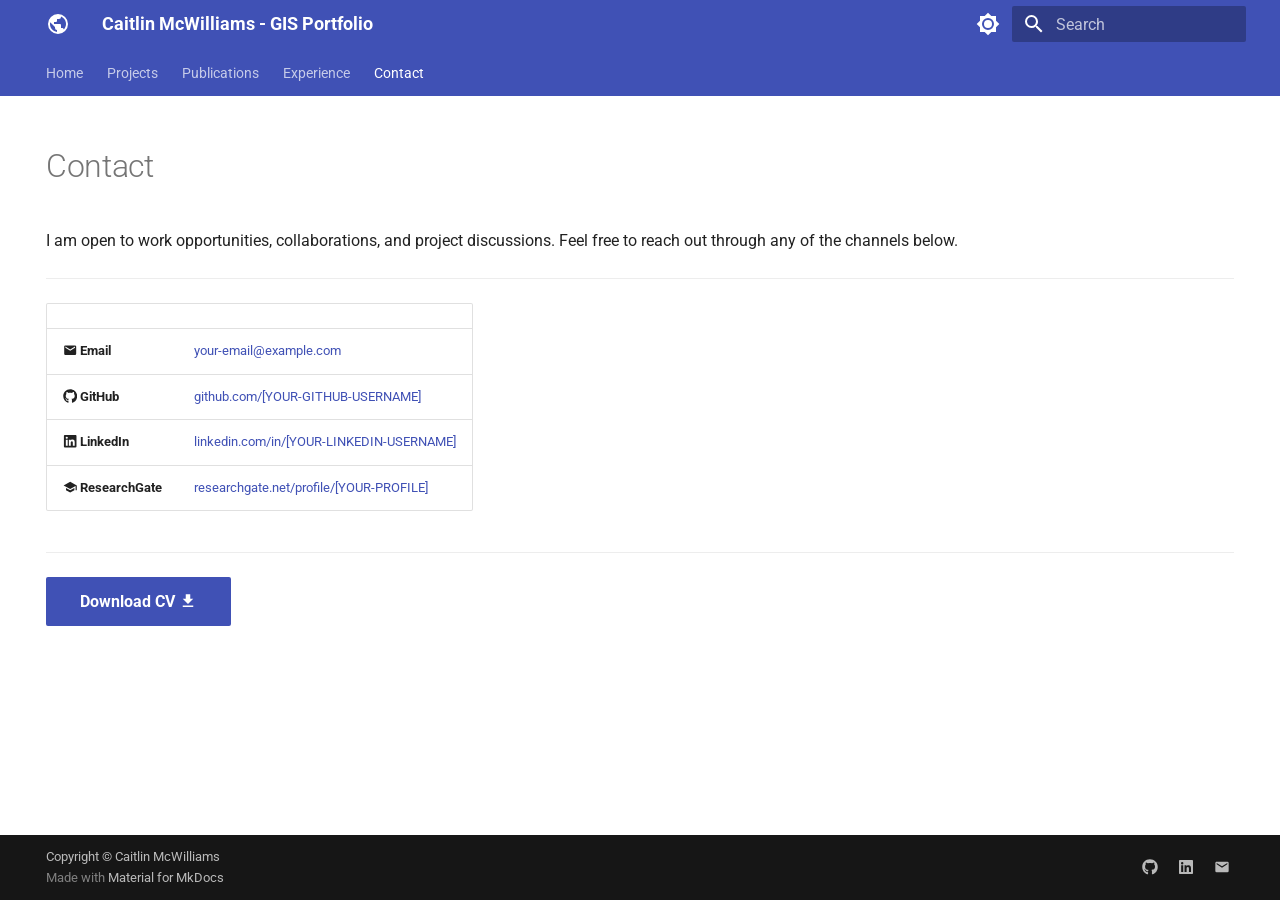
==== contact/index.html @ 3137cc23 "Deployed efa4644 with MkDocs version: 1.6.1" ====
<!doctype html>
<html lang="en" class="no-js">
  <head>
    
      <meta charset="utf-8">
      <meta name="viewport" content="width=device-width,initial-scale=1">
      
        <meta name="description" content="Portfolio of Caitlin McWilliams — GIS, Remote Sensing, and Spatial Data Science">
      
      
        <meta name="author" content="Caitlin McWilliams">
      
      
      
        <link rel="prev" href="../experience/">
      
      
      
        
      
      
      <link rel="icon" href="../assets/images/favicon.png">
      <meta name="generator" content="mkdocs-1.6.1, mkdocs-material-9.8.1">
    
    
      
        <title>Contact - Caitlin McWilliams - GIS Portfolio</title>
      
    
    
      <link rel="stylesheet" href="../assets/stylesheets/main.57a0d79d.min.css">
      
        
        <link rel="stylesheet" href="../assets/stylesheets/palette.fb2fffe2.min.css">
      
      


    
    
      
    
    
      
        
        
        <link rel="preconnect" href="https://fonts.gstatic.com" crossorigin>
        <link rel="stylesheet" href="https://fonts.googleapis.com/css?family=Roboto:300,300i,400,400i,700,700i%7CRoboto+Mono:400,400i,700,700i&display=fallback">
        <style>:root{--md-text-font:"Roboto";--md-code-font:"Roboto Mono"}</style>
      
    
    
      <link rel="stylesheet" href="../assets/css/extra.css">
    
    <script>__md_scope=new URL("..",location),__md_hash=e=>[...e].reduce(((e,_)=>(e<<5)-e+_.charCodeAt(0)),0),__md_get=(e,_=localStorage,t=__md_scope)=>JSON.parse(_.getItem(t.pathname+"."+e)),__md_set=(e,_,t=localStorage,a=__md_scope)=>{try{t.setItem(a.pathname+"."+e,JSON.stringify(_))}catch(e){}}</script>
    
      

    
    
  </head>
  
  
    
    
      
    
    
    
    
    <body dir="ltr" data-md-color-scheme="default" data-md-color-primary="indigo" data-md-color-accent="blue">
  
    
    <input class="md-toggle" data-md-toggle="drawer" type="checkbox" id="__drawer" autocomplete="off">
    <input class="md-toggle" data-md-toggle="search" type="checkbox" id="__search" autocomplete="off">
    <label class="md-overlay" for="__drawer"></label>
    <div data-md-component="skip">
      
        
        <a href="#contact" class="md-skip">
          Skip to content
        </a>
      
    </div>
    <div data-md-component="announce">
      
    </div>
    
    
      

<header class="md-header" data-md-component="header">
  <nav class="md-header__inner md-grid" aria-label="Header">
    <a href=".." title="Caitlin McWilliams - GIS Portfolio" class="md-header__button md-logo" aria-label="Caitlin McWilliams - GIS Portfolio" data-md-component="logo">
      
  
  <svg xmlns="http://www.w3.org/2000/svg" viewBox="0 0 24 24"><path d="M17.9 17.39c-.26-.8-1.01-1.39-1.9-1.39h-1v-3a1 1 0 0 0-1-1H8v-2h2a1 1 0 0 0 1-1V7h2a2 2 0 0 0 2-2v-.41a7.984 7.984 0 0 1 2.9 12.8M11 19.93c-3.95-.49-7-3.85-7-7.93 0-.62.08-1.22.21-1.79L9 15v1a2 2 0 0 0 2 2m1-16A10 10 0 0 0 2 12a10 10 0 0 0 10 10 10 10 0 0 0 10-10A10 10 0 0 0 12 2"/></svg>

    </a>
    <label class="md-header__button md-icon" for="__drawer">
      
      <svg xmlns="http://www.w3.org/2000/svg" viewBox="0 0 24 24"><path d="M3 6h18v2H3zm0 5h18v2H3zm0 5h18v2H3z"/></svg>
    </label>
    <div class="md-header__title" data-md-component="header-title">
      <div class="md-header__ellipsis">
        <div class="md-header__topic">
          <span class="md-ellipsis">
            Caitlin McWilliams - GIS Portfolio
          </span>
        </div>
        <div class="md-header__topic" data-md-component="header-topic">
          <span class="md-ellipsis">
            
              Contact
            
          </span>
        </div>
      </div>
    </div>
    
      
        <form class="md-header__option" data-md-component="palette">
  
    
    
    
    <input class="md-option" data-md-color-media="" data-md-color-scheme="default" data-md-color-primary="indigo" data-md-color-accent="blue"  aria-label="Switch to dark mode"  type="radio" name="__palette" id="__palette_0">
    
      <label class="md-header__button md-icon" title="Switch to dark mode" for="__palette_1" hidden>
        <svg xmlns="http://www.w3.org/2000/svg" viewBox="0 0 24 24"><path d="M12 8a4 4 0 0 0-4 4 4 4 0 0 0 4 4 4 4 0 0 0 4-4 4 4 0 0 0-4-4m0 10a6 6 0 0 1-6-6 6 6 0 0 1 6-6 6 6 0 0 1 6 6 6 6 0 0 1-6 6m8-9.31V4h-4.69L12 .69 8.69 4H4v4.69L.69 12 4 15.31V20h4.69L12 23.31 15.31 20H20v-4.69L23.31 12z"/></svg>
      </label>
    
  
    
    
    
    <input class="md-option" data-md-color-media="" data-md-color-scheme="slate" data-md-color-primary="indigo" data-md-color-accent="blue"  aria-label="Switch to light mode"  type="radio" name="__palette" id="__palette_1">
    
      <label class="md-header__button md-icon" title="Switch to light mode" for="__palette_0" hidden>
        <svg xmlns="http://www.w3.org/2000/svg" viewBox="0 0 24 24"><path d="M12 18c-.89 0-1.74-.2-2.5-.55C11.56 16.5 13 14.42 13 12s-1.44-4.5-3.5-5.45C10.26 6.2 11.11 6 12 6a6 6 0 0 1 6 6 6 6 0 0 1-6 6m8-9.31V4h-4.69L12 .69 8.69 4H4v4.69L.69 12 4 15.31V20h4.69L12 23.31 15.31 20H20v-4.69L23.31 12z"/></svg>
      </label>
    
  
</form>
      
    
    
      <script>var palette=__md_get("__palette");if(palette&&palette.color){if("(prefers-color-scheme)"===palette.color.media){var media=matchMedia("(prefers-color-scheme: light)"),input=document.querySelector(media.matches?"[data-md-color-media='(prefers-color-scheme: light)']":"[data-md-color-media='(prefers-color-scheme: dark)']");palette.color.media=input.getAttribute("data-md-color-media"),palette.color.scheme=input.getAttribute("data-md-color-scheme"),palette.color.primary=input.getAttribute("data-md-color-primary"),palette.color.accent=input.getAttribute("data-md-color-accent")}for(var[key,value]of Object.entries(palette.color))document.body.setAttribute("data-md-color-"+key,value)}</script>
    
    
    
      
      
        <label class="md-header__button md-icon" for="__search">
          
          <svg xmlns="http://www.w3.org/2000/svg" viewBox="0 0 24 24"><path d="M9.5 3A6.5 6.5 0 0 1 16 9.5c0 1.61-.59 3.09-1.56 4.23l.27.27h.79l5 5-1.5 1.5-5-5v-.79l-.27-.27A6.52 6.52 0 0 1 9.5 16 6.5 6.5 0 0 1 3 9.5 6.5 6.5 0 0 1 9.5 3m0 2C7 5 5 7 5 9.5S7 14 9.5 14 14 12 14 9.5 12 5 9.5 5"/></svg>
        </label>
        <div class="md-search" data-md-component="search" role="dialog">
  <label class="md-search__overlay" for="__search"></label>
  <div class="md-search__inner" role="search">
    <form class="md-search__form" name="search">
      <input type="text" class="md-search__input" name="query" aria-label="Search" placeholder="Search" autocapitalize="off" autocorrect="off" autocomplete="off" spellcheck="false" data-md-component="search-query" required>
      <label class="md-search__icon md-icon" for="__search">
        
        <svg xmlns="http://www.w3.org/2000/svg" viewBox="0 0 24 24"><path d="M9.5 3A6.5 6.5 0 0 1 16 9.5c0 1.61-.59 3.09-1.56 4.23l.27.27h.79l5 5-1.5 1.5-5-5v-.79l-.27-.27A6.52 6.52 0 0 1 9.5 16 6.5 6.5 0 0 1 3 9.5 6.5 6.5 0 0 1 9.5 3m0 2C7 5 5 7 5 9.5S7 14 9.5 14 14 12 14 9.5 12 5 9.5 5"/></svg>
        
        <svg xmlns="http://www.w3.org/2000/svg" viewBox="0 0 24 24"><path d="M20 11v2H8l5.5 5.5-1.42 1.42L4.16 12l7.92-7.92L13.5 5.5 8 11z"/></svg>
      </label>
      <nav class="md-search__options" aria-label="Search">
        
        <button type="reset" class="md-search__icon md-icon" title="Clear" aria-label="Clear" tabindex="-1">
          
          <svg xmlns="http://www.w3.org/2000/svg" viewBox="0 0 24 24"><path d="M19 6.41 17.59 5 12 10.59 6.41 5 5 6.41 10.59 12 5 17.59 6.41 19 12 13.41 17.59 19 19 17.59 13.41 12z"/></svg>
        </button>
      </nav>
      
    </form>
    <div class="md-search__output">
      <div class="md-search__scrollwrap" tabindex="0" data-md-scrollfix>
        <div class="md-search-result" data-md-component="search-result">
          <div class="md-search-result__meta">
            Initializing search
          </div>
          <ol class="md-search-result__list" role="presentation"></ol>
        </div>
      </div>
    </div>
  </div>
</div>
      
    
    
  </nav>
  
</header>
    
    <div class="md-container" data-md-component="container">
      
      
        
          
            
<nav class="md-tabs" aria-label="Tabs" data-md-component="tabs">
  <div class="md-grid">
    <ul class="md-tabs__list">
      
        
  
  
  
  
    <li class="md-tabs__item">
      <a href=".." class="md-tabs__link">
        
  
  
    
  
  Home

      </a>
    </li>
  

      
        
  
  
  
  
    
    
      <li class="md-tabs__item">
        <a href="../projects/" class="md-tabs__link">
          
  
  
  Projects

        </a>
      </li>
    
  

      
        
  
  
  
  
    <li class="md-tabs__item">
      <a href="../publications/" class="md-tabs__link">
        
  
  
    
  
  Publications

      </a>
    </li>
  

      
        
  
  
  
  
    <li class="md-tabs__item">
      <a href="../experience/" class="md-tabs__link">
        
  
  
    
  
  Experience

      </a>
    </li>
  

      
        
  
  
  
    
  
  
    <li class="md-tabs__item md-tabs__item--active">
      <a href="./" class="md-tabs__link">
        
  
  
    
  
  Contact

      </a>
    </li>
  

      
    </ul>
  </div>
</nav>
          
        
      
      <main class="md-main" data-md-component="main">
        <div class="md-main__inner md-grid">
          
            
              
                
              
              <div class="md-sidebar md-sidebar--primary" data-md-component="sidebar" data-md-type="navigation" hidden>
                <div class="md-sidebar__scrollwrap">
                  <div class="md-sidebar__inner">
                    


  


<nav class="md-nav md-nav--primary md-nav--lifted" aria-label="Navigation" data-md-level="0">
  <label class="md-nav__title" for="__drawer">
    <a href=".." title="Caitlin McWilliams - GIS Portfolio" class="md-nav__button md-logo" aria-label="Caitlin McWilliams - GIS Portfolio" data-md-component="logo">
      
  
  <svg xmlns="http://www.w3.org/2000/svg" viewBox="0 0 24 24"><path d="M17.9 17.39c-.26-.8-1.01-1.39-1.9-1.39h-1v-3a1 1 0 0 0-1-1H8v-2h2a1 1 0 0 0 1-1V7h2a2 2 0 0 0 2-2v-.41a7.984 7.984 0 0 1 2.9 12.8M11 19.93c-3.95-.49-7-3.85-7-7.93 0-.62.08-1.22.21-1.79L9 15v1a2 2 0 0 0 2 2m1-16A10 10 0 0 0 2 12a10 10 0 0 0 10 10 10 10 0 0 0 10-10A10 10 0 0 0 12 2"/></svg>

    </a>
    Caitlin McWilliams - GIS Portfolio
  </label>
  
  <ul class="md-nav__list" data-md-scrollfix>
    
      
      
  
  
  
  
    <li class="md-nav__item">
      <a href=".." class="md-nav__link">
        
  
  
  <span class="md-ellipsis">
    
  
    Home
  

    
  </span>
  
  

      </a>
    </li>
  

    
      
      
  
  
  
  
    
    
    
    
      
      
    
    
    <li class="md-nav__item md-nav__item--nested">
      
        
        
        <input class="md-nav__toggle md-toggle " type="checkbox" id="__nav_2" >
        
          
          <label class="md-nav__link" for="__nav_2" id="__nav_2_label" tabindex="0">
            
  
  
  <span class="md-ellipsis">
    
  
    Projects
  

    
  </span>
  
  

            <span class="md-nav__icon md-icon"></span>
          </label>
        
        <nav class="md-nav" data-md-level="1" aria-labelledby="__nav_2_label" aria-expanded="false">
          <label class="md-nav__title" for="__nav_2">
            <span class="md-nav__icon md-icon"></span>
            
  
    Projects
  

          </label>
          <ul class="md-nav__list" data-md-scrollfix>
            
              
                
  
  
  
  
    <li class="md-nav__item">
      <a href="../projects/" class="md-nav__link">
        
  
  
  <span class="md-ellipsis">
    
  
    All Projects
  

    
  </span>
  
  

      </a>
    </li>
  

              
            
              
                
  
  
  
  
    <li class="md-nav__item">
      <a href="../projects/sample-project/" class="md-nav__link">
        
  
  
  <span class="md-ellipsis">
    
  
    Sample Project
  

    
  </span>
  
  

      </a>
    </li>
  

              
            
              
                
  
  
  
  
    <li class="md-nav__item">
      <a href="../projects/sample-notebook/" class="md-nav__link">
        
  
  
  <span class="md-ellipsis">
    
  
    Sample Notebook
  

    
  </span>
  
  

      </a>
    </li>
  

              
            
          </ul>
        </nav>
      
    </li>
  

    
      
      
  
  
  
  
    <li class="md-nav__item">
      <a href="../publications/" class="md-nav__link">
        
  
  
  <span class="md-ellipsis">
    
  
    Publications
  

    
  </span>
  
  

      </a>
    </li>
  

    
      
      
  
  
  
  
    <li class="md-nav__item">
      <a href="../experience/" class="md-nav__link">
        
  
  
  <span class="md-ellipsis">
    
  
    Experience
  

    
  </span>
  
  

      </a>
    </li>
  

    
      
      
  
  
    
  
  
  
    <li class="md-nav__item md-nav__item--active">
      
      <input class="md-nav__toggle md-toggle" type="checkbox" id="__toc">
      
      
        
      
      
      <a href="./" class="md-nav__link md-nav__link--active">
        
  
  
  <span class="md-ellipsis">
    
  
    Contact
  

    
  </span>
  
  

      </a>
      
    </li>
  

    
  </ul>
</nav>
                  </div>
                </div>
              </div>
            
            
              
                
              
              <div class="md-sidebar md-sidebar--secondary" data-md-component="sidebar" data-md-type="toc" hidden>
                <div class="md-sidebar__scrollwrap">
                  <div class="md-sidebar__inner">
                    

<nav class="md-nav md-nav--secondary" aria-label="Table of contents">
  
  
  
    
  
  
</nav>
                  </div>
                </div>
              </div>
            
          
          
            <div class="md-content" data-md-component="content">
              
              <article class="md-content__inner md-typeset">
                
                  
  




<!--
CHECKLIST FOR THIS PAGE:
- [ ] Replace [YOUR-EMAIL-ADDRESS] with your actual email
- [ ] Replace [YOUR-GITHUB-USERNAME] with your GitHub username
- [ ] Replace [YOUR-LINKEDIN-USERNAME] with your LinkedIn username
- [ ] Replace [YOUR-NAME] in the CV link with the actual filename of your PDF
- [ ] Delete the Twitter/X row if you don't use it
- [ ] Delete the ResearchGate row if not applicable
-->

<h1 id="contact">Contact</h1>
<p>I am open to work opportunities, collaborations, and project discussions.
Feel free to reach out through any of the channels below.</p>
<hr />
<table>
<thead>
<tr>
<th></th>
<th></th>
</tr>
</thead>
<tbody>
<tr>
<td><span class="twemoji"><svg xmlns="http://www.w3.org/2000/svg" viewBox="0 0 24 24"><path d="m20 8-8 5-8-5V6l8 5 8-5m0-2H4c-1.11 0-2 .89-2 2v12a2 2 0 0 0 2 2h16a2 2 0 0 0 2-2V6a2 2 0 0 0-2-2"/></svg></span> <strong>Email</strong></td>
<td><a href="mailto:[YOUR-EMAIL-ADDRESS]">your-email@example.com</a></td>
</tr>
<tr>
<td><span class="twemoji"><svg xmlns="http://www.w3.org/2000/svg" viewBox="0 0 512 512"><!--! Font Awesome Free 7.1.0 by @fontawesome - https://fontawesome.com License - https://fontawesome.com/license/free (Icons: CC BY 4.0, Fonts: SIL OFL 1.1, Code: MIT License) Copyright 2025 Fonticons, Inc.--><path d="M173.9 397.4c0 2-2.3 3.6-5.2 3.6-3.3.3-5.6-1.3-5.6-3.6 0-2 2.3-3.6 5.2-3.6 3-.3 5.6 1.3 5.6 3.6m-31.1-4.5c-.7 2 1.3 4.3 4.3 4.9 2.6 1 5.6 0 6.2-2s-1.3-4.3-4.3-5.2c-2.6-.7-5.5.3-6.2 2.3m44.2-1.7c-2.9.7-4.9 2.6-4.6 4.9.3 2 2.9 3.3 5.9 2.6 2.9-.7 4.9-2.6 4.6-4.6-.3-1.9-3-3.2-5.9-2.9M252.8 8C114.1 8 8 113.3 8 252c0 110.9 69.8 205.8 169.5 239.2 12.8 2.3 17.3-5.6 17.3-12.1 0-6.2-.3-40.4-.3-61.4 0 0-70 15-84.7-29.8 0 0-11.4-29.1-27.8-36.6 0 0-22.9-15.7 1.6-15.4 0 0 24.9 2 38.6 25.8 21.9 38.6 58.6 27.5 72.9 20.9 2.3-16 8.8-27.1 16-33.7-55.9-6.2-112.3-14.3-112.3-110.5 0-27.5 7.6-41.3 23.6-58.9-2.6-6.5-11.1-33.3 2.6-67.9 20.9-6.5 69 27 69 27 20-5.6 41.5-8.5 62.8-8.5s42.8 2.9 62.8 8.5c0 0 48.1-33.6 69-27 13.7 34.7 5.2 61.4 2.6 67.9 16 17.7 25.8 31.5 25.8 58.9 0 96.5-58.9 104.2-114.8 110.5 9.2 7.9 17 22.9 17 46.4 0 33.7-.3 75.4-.3 83.6 0 6.5 4.6 14.4 17.3 12.1C436.2 457.8 504 362.9 504 252 504 113.3 391.5 8 252.8 8M105.2 352.9c-1.3 1-1 3.3.7 5.2 1.6 1.6 3.9 2.3 5.2 1 1.3-1 1-3.3-.7-5.2-1.6-1.6-3.9-2.3-5.2-1m-10.8-8.1c-.7 1.3.3 2.9 2.3 3.9 1.6 1 3.6.7 4.3-.7.7-1.3-.3-2.9-2.3-3.9-2-.6-3.6-.3-4.3.7m32.4 35.6c-1.6 1.3-1 4.3 1.3 6.2 2.3 2.3 5.2 2.6 6.5 1 1.3-1.3.7-4.3-1.3-6.2-2.2-2.3-5.2-2.6-6.5-1m-11.4-14.7c-1.6 1-1.6 3.6 0 5.9s4.3 3.3 5.6 2.3c1.6-1.3 1.6-3.9 0-6.2-1.4-2.3-4-3.3-5.6-2"/></svg></span> <strong>GitHub</strong></td>
<td><a href="https://github.com/[YOUR-GITHUB-USERNAME]">github.com/[YOUR-GITHUB-USERNAME]</a></td>
</tr>
<tr>
<td><span class="twemoji"><svg xmlns="http://www.w3.org/2000/svg" viewBox="0 0 448 512"><!--! Font Awesome Free 7.1.0 by @fontawesome - https://fontawesome.com License - https://fontawesome.com/license/free (Icons: CC BY 4.0, Fonts: SIL OFL 1.1, Code: MIT License) Copyright 2025 Fonticons, Inc.--><path d="M416 32H31.9C14.3 32 0 46.5 0 64.3v383.4C0 465.5 14.3 480 31.9 480H416c17.6 0 32-14.5 32-32.3V64.3c0-17.8-14.4-32.3-32-32.3M135.4 416H69V202.2h66.5V416zM102.2 96a38.5 38.5 0 1 1 0 77 38.5 38.5 0 1 1 0-77m282.1 320h-66.4V312c0-24.8-.5-56.7-34.5-56.7-34.6 0-39.9 27-39.9 54.9V416h-66.4V202.2h63.7v29.2h.9c8.9-16.8 30.6-34.5 62.9-34.5 67.2 0 79.7 44.3 79.7 101.9z"/></svg></span> <strong>LinkedIn</strong></td>
<td><a href="https://linkedin.com/in/[YOUR-LINKEDIN-USERNAME]">linkedin.com/in/[YOUR-LINKEDIN-USERNAME]</a></td>
</tr>
<tr>
<td><span class="twemoji"><svg xmlns="http://www.w3.org/2000/svg" viewBox="0 0 24 24"><path d="M12 3 1 9l11 6 9-4.91V17h2V9M5 13.18v4L12 21l7-3.82v-4L12 17z"/></svg></span> <strong>ResearchGate</strong></td>
<td><a href="https://www.researchgate.net/profile/[YOUR-PROFILE]">researchgate.net/profile/[YOUR-PROFILE]</a></td>
</tr>
</tbody>
</table>
<hr />
<p><a class="md-button md-button--primary" href="assets/[YOUR-NAME]-CV.pdf">Download CV <span class="twemoji"><svg xmlns="http://www.w3.org/2000/svg" viewBox="0 0 24 24"><path d="M5 20h14v-2H5m14-9h-4V3H9v6H5l7 7z"/></svg></span></a></p>







  
  




  



                
              </article>
            </div>
          
          
<script>var target=document.getElementById(location.hash.slice(1));target&&target.name&&(target.checked=target.name.startsWith("__tabbed_"))</script>
        </div>
        
          <button type="button" class="md-top md-icon" data-md-component="top" hidden>
  
  <svg xmlns="http://www.w3.org/2000/svg" viewBox="0 0 24 24"><path d="M13 20h-2V8l-5.5 5.5-1.42-1.42L12 4.16l7.92 7.92-1.42 1.42L13 8z"/></svg>
  Back to top
</button>
        
      </main>
      
        <footer class="md-footer">
  
  <div class="md-footer-meta md-typeset">
    <div class="md-footer-meta__inner md-grid">
      <div class="md-copyright">
  
    <div class="md-copyright__highlight">
      Copyright &copy; Caitlin McWilliams
    </div>
  
  
    Made with
    <a href="https://squidfunk.github.io/mkdocs-material/" target="_blank" rel="noopener">
      Material for MkDocs
    </a>
  
</div>
      
        
<div class="md-social">
  
    
    
    
    
      
      
    
    <a href="https://github.com/lefsey" target="_blank" rel="noopener" title="github.com" class="md-social__link">
      <svg xmlns="http://www.w3.org/2000/svg" viewBox="0 0 512 512"><!--! Font Awesome Free 7.1.0 by @fontawesome - https://fontawesome.com License - https://fontawesome.com/license/free (Icons: CC BY 4.0, Fonts: SIL OFL 1.1, Code: MIT License) Copyright 2025 Fonticons, Inc.--><path d="M173.9 397.4c0 2-2.3 3.6-5.2 3.6-3.3.3-5.6-1.3-5.6-3.6 0-2 2.3-3.6 5.2-3.6 3-.3 5.6 1.3 5.6 3.6m-31.1-4.5c-.7 2 1.3 4.3 4.3 4.9 2.6 1 5.6 0 6.2-2s-1.3-4.3-4.3-5.2c-2.6-.7-5.5.3-6.2 2.3m44.2-1.7c-2.9.7-4.9 2.6-4.6 4.9.3 2 2.9 3.3 5.9 2.6 2.9-.7 4.9-2.6 4.6-4.6-.3-1.9-3-3.2-5.9-2.9M252.8 8C114.1 8 8 113.3 8 252c0 110.9 69.8 205.8 169.5 239.2 12.8 2.3 17.3-5.6 17.3-12.1 0-6.2-.3-40.4-.3-61.4 0 0-70 15-84.7-29.8 0 0-11.4-29.1-27.8-36.6 0 0-22.9-15.7 1.6-15.4 0 0 24.9 2 38.6 25.8 21.9 38.6 58.6 27.5 72.9 20.9 2.3-16 8.8-27.1 16-33.7-55.9-6.2-112.3-14.3-112.3-110.5 0-27.5 7.6-41.3 23.6-58.9-2.6-6.5-11.1-33.3 2.6-67.9 20.9-6.5 69 27 69 27 20-5.6 41.5-8.5 62.8-8.5s42.8 2.9 62.8 8.5c0 0 48.1-33.6 69-27 13.7 34.7 5.2 61.4 2.6 67.9 16 17.7 25.8 31.5 25.8 58.9 0 96.5-58.9 104.2-114.8 110.5 9.2 7.9 17 22.9 17 46.4 0 33.7-.3 75.4-.3 83.6 0 6.5 4.6 14.4 17.3 12.1C436.2 457.8 504 362.9 504 252 504 113.3 391.5 8 252.8 8M105.2 352.9c-1.3 1-1 3.3.7 5.2 1.6 1.6 3.9 2.3 5.2 1 1.3-1 1-3.3-.7-5.2-1.6-1.6-3.9-2.3-5.2-1m-10.8-8.1c-.7 1.3.3 2.9 2.3 3.9 1.6 1 3.6.7 4.3-.7.7-1.3-.3-2.9-2.3-3.9-2-.6-3.6-.3-4.3.7m32.4 35.6c-1.6 1.3-1 4.3 1.3 6.2 2.3 2.3 5.2 2.6 6.5 1 1.3-1.3.7-4.3-1.3-6.2-2.2-2.3-5.2-2.6-6.5-1m-11.4-14.7c-1.6 1-1.6 3.6 0 5.9s4.3 3.3 5.6 2.3c1.6-1.3 1.6-3.9 0-6.2-1.4-2.3-4-3.3-5.6-2"/></svg>
    </a>
  
    
    
    
    
      
      
    
    <a href="https://linkedin.com/in/caitlin-mcwilliams-5a1851229" target="_blank" rel="noopener" title="linkedin.com" class="md-social__link">
      <svg xmlns="http://www.w3.org/2000/svg" viewBox="0 0 448 512"><!--! Font Awesome Free 7.1.0 by @fontawesome - https://fontawesome.com License - https://fontawesome.com/license/free (Icons: CC BY 4.0, Fonts: SIL OFL 1.1, Code: MIT License) Copyright 2025 Fonticons, Inc.--><path d="M416 32H31.9C14.3 32 0 46.5 0 64.3v383.4C0 465.5 14.3 480 31.9 480H416c17.6 0 32-14.5 32-32.3V64.3c0-17.8-14.4-32.3-32-32.3M135.4 416H69V202.2h66.5V416zM102.2 96a38.5 38.5 0 1 1 0 77 38.5 38.5 0 1 1 0-77m282.1 320h-66.4V312c0-24.8-.5-56.7-34.5-56.7-34.6 0-39.9 27-39.9 54.9V416h-66.4V202.2h63.7v29.2h.9c8.9-16.8 30.6-34.5 62.9-34.5 67.2 0 79.7 44.3 79.7 101.9z"/></svg>
    </a>
  
    
    
    
    
    <a href="mailto:caitlin.b.mcwilliams@gmail.com" target="_blank" rel="noopener" title="" class="md-social__link">
      <svg xmlns="http://www.w3.org/2000/svg" viewBox="0 0 24 24"><path d="m20 8-8 5-8-5V6l8 5 8-5m0-2H4c-1.11 0-2 .89-2 2v12a2 2 0 0 0 2 2h16a2 2 0 0 0 2-2V6a2 2 0 0 0-2-2"/></svg>
    </a>
  
</div>
      
    </div>
  </div>
</footer>
      
    </div>
    <div class="md-dialog" data-md-component="dialog">
      <div class="md-dialog__inner md-typeset"></div>
    </div>
    
    
    
      
      
      <script id="__config" type="application/json">{"annotate": null, "base": "..", "features": ["navigation.tabs", "navigation.top", "content.code.copy"], "search": "../assets/javascripts/workers/search.a7633da7.min.js", "tags": null, "translations": {"clipboard.copied": "Copied to clipboard", "clipboard.copy": "Copy to clipboard", "search.result.more.one": "1 more on this page", "search.result.more.other": "# more on this page", "search.result.none": "No matching documents", "search.result.one": "1 matching document", "search.result.other": "# matching documents", "search.result.placeholder": "Type to start searching", "search.result.term.missing": "Missing", "select.version": "Select version"}, "version": null}</script>
    
    
      <script src="../assets/javascripts/bundle.a5f9d56c.min.js"></script>
      
    
  <script data-mkdocs-jupyter-mathjax="{&quot;url&quot;: &quot;https://cdn.jsdelivr.net/npm/mathjax@4.1.3/tex-mml-chtml.js&quot;, &quot;version&quot;: 4}">
/* Shared by full pages and Material's instant navigation. */
(() => {
  const config = JSON.parse(document.currentScript.dataset.mkdocsJupyterMathjax);
  if (window.mkdocsJupyterMathJax) return;

  let loading;
  let queue = Promise.resolve();
  let previous = [];

  const ready = async () => {
    if (!loading) {
      loading = (async () => {
        let math = window.MathJax;
        if (!math?.typesetPromise) {
          const url = new URL(config.url, document.baseURI).href;
          const existing = Array.from(document.scripts).find(script =>
            script.src && (script.src === url || script.id === 'MathJax-script' ||
              (/mathjax/i.test(script.src) &&
               /\/(?:MathJax|latest|(?:tex|mml)(?:-mml)?-(?:chtml|svg))\.js(?:[?#]|$)/i.test(script.src))));
          if (existing) {
            if (!math?.startup?.promise) {
              await new Promise((resolve, reject) => {
                existing.addEventListener('load', resolve, { once: true });
                existing.addEventListener('error', reject, { once: true });
              });
            }
          } else {
            // Keep site macros, delimiters and startup hooks when supplied.
            const options = math || {};
            window.MathJax = {
              ...options,
              loader: {
                ...options.loader,
                load: Array.from(new Set(['ui/safe', ...(options.loader?.load || [])]))
              },
              startup: { typeset: false, ...options.startup },
              tex: {
                tags: 'ams',
                useLabelIds: true,
                inlineMath: [['$', '$'], ['\\(', '\\)']],
                displayMath: [['$$', '$$'], ['\\[', '\\]']],
                processEscapes: true,
                processEnvironments: true,
                ...options.tex
              }
            };
            await new Promise((resolve, reject) => {
              const script = document.createElement('script');
              script.src = config.url;
              script.id = 'MathJax-script';
              script.async = true;
              script.onload = resolve;
              script.onerror = reject;
              document.head.appendChild(script);
            });
          }
        }
        math = window.MathJax;
        await math.startup.promise;
        return math;
      })();
    }
    const math = await loading;
    // A site owner can extend the v3 queue again on each navigation.
    await math.startup.promise;
    return math;
  };

  const unrendered = node => {
    if (node.matches('mjx-container')) return [];
    if (!node.querySelector('mjx-container')) return [node];
    // In v3, scanning generated assistive MathML again produces nested output.
    return Array.from(node.children).flatMap(unrendered);
  };

  const refresh = () => {
    // A separate chain also serializes v3, without changing v4's startup promise.
    queue = queue.then(async () => {
      const notebooks = Array.from(document.querySelectorAll('.jupyter-wrapper'));
      if (!notebooks.length && !previous.length) return;
      if (notebooks.length === previous.length &&
          notebooks.every((node, index) => node === previous[index])) return;
      const math = await ready();
      if (previous.length) {
        math.typesetClear(previous);
        math.texReset();
      }
      previous = notebooks.filter(node => node.isConnected);
      const pending = previous.flatMap(unrendered);
      if (pending.length) await math.typesetPromise(pending);
    }).catch(error => console.error('mkdocs-jupyter: MathJax rendering failed', error));
    return queue;
  };

  window.mkdocsJupyterMathJax = { refresh };
  const start = () => {
    if (typeof document$ !== 'undefined') document$.subscribe(refresh);
    else refresh();
  };
  // Theme bundles and user-provided MathJax scripts can follow notebook content.
  if (document.readyState === 'loading') {
    document.addEventListener('DOMContentLoaded', start, { once: true });
  } else start();
})();

</script>
</body>
</html>
---- assets/stylesheets/main.57a0d79d.min.css ----
@charset "UTF-8";html{box-sizing:border-box;-webkit-text-size-adjust:none;-moz-text-size-adjust:none;text-size-adjust:none}*,:after,:before{box-sizing:inherit}@media(prefers-reduced-motion){*,:after,:before{transition:none!important}}body{margin:0;-webkit-font-smoothing:antialiased;-moz-osx-font-smoothing:grayscale;--md-text-font-family:var(--md-text-font, _),
    -apple-system, BlinkMacSystemFont, Helvetica, Arial, sans-serif;--md-code-font-family:var(--md-code-font, _),
    SFMono-Regular, Consolas, Menlo, monospace}.md-typeset code:not(.focus-visible),a,button,input,label{-webkit-tap-highlight-color:transparent}a{color:inherit;text-decoration:none}hr{box-sizing:initial;display:block;height:.05rem;padding:0;overflow:visible;border:0}small{font-size:80%}sub,sup{line-height:1em}img{border-style:none}table{border-spacing:0;border-collapse:initial}td,th{font-weight:400;vertical-align:top}button{padding:0;margin:0;font-family:inherit;font-size:inherit;background:#0000;border:0}input{border:0;outline:none}:root{--md-primary-fg-color:#4051b5;--md-primary-fg-color--light:#5d6cc0;--md-primary-fg-color--dark:#303fa1;--md-primary-bg-color:#fff;--md-primary-bg-color--light:#ffffffb3;--md-accent-fg-color:#526cfe;--md-accent-fg-color--transparent:#526cfe1a;--md-accent-bg-color:#fff;--md-accent-bg-color--light:#ffffffb3;--md-typeset-table-sort-icon:url("data:image/svg+xml;charset=utf-8,<svg xmlns='http://www.w3.org/2000/svg' viewBox='0 0 24 24'><path d='m18 21-4-4h3V7h-3l4-4 4 4h-3v10h3M2 19v-2h10v2M2 13v-2h7v2M2 7V5h4v2z'/></svg>");--md-typeset-table-sort-icon--asc:url("data:image/svg+xml;charset=utf-8,<svg xmlns='http://www.w3.org/2000/svg' viewBox='0 0 24 24'><path d='M19 17h3l-4 4-4-4h3V3h2M2 17h10v2H2M6 5v2H2V5m0 6h7v2H2z'/></svg>");--md-typeset-table-sort-icon--desc:url("data:image/svg+xml;charset=utf-8,<svg xmlns='http://www.w3.org/2000/svg' viewBox='0 0 24 24'><path d='M19 7h3l-4-4-4 4h3v14h2M2 17h10v2H2M6 5v2H2V5m0 6h7v2H2z'/></svg>")}[data-md-color-scheme=default]{color-scheme:light}[data-md-color-scheme=default] img[src$="#gh-dark-mode-only"],[data-md-color-scheme=default] img[src$="#only-dark"]{display:none}:root,[data-md-color-scheme=default]{--md-hue:225deg;--md-default-fg-color:#000000de;--md-default-fg-color--light:#0000008a;--md-default-fg-color--lighter:#00000052;--md-default-fg-color--lightest:#00000012;--md-default-bg-color:#fff;--md-default-bg-color--light:#ffffffb3;--md-default-bg-color--lighter:#ffffff4d;--md-default-bg-color--lightest:#ffffff1f;--md-code-fg-color:#36464e;--md-code-bg-color:#f5f5f5;--md-code-bg-color--light:#f5f5f5b3;--md-code-bg-color--lighter:#f5f5f54d;--md-code-hl-color:#4287ff;--md-code-hl-color--light:#4287ff1a;--md-code-hl-number-color:#d52a2a;--md-code-hl-special-color:#db1457;--md-code-hl-function-color:#a846b9;--md-code-hl-constant-color:#6e59d9;--md-code-hl-keyword-color:#3f6ec6;--md-code-hl-string-color:#1c7d4d;--md-code-hl-name-color:var(--md-code-fg-color);--md-code-hl-operator-color:var(--md-default-fg-color--light);--md-code-hl-punctuation-color:var(--md-default-fg-color--light);--md-code-hl-comment-color:var(--md-default-fg-color--light);--md-code-hl-generic-color:var(--md-default-fg-color--light);--md-code-hl-variable-color:var(--md-default-fg-color--light);--md-typeset-color:var(--md-default-fg-color);--md-typeset-a-color:var(--md-primary-fg-color);--md-typeset-del-color:#f5503d26;--md-typeset-ins-color:#0bd57026;--md-typeset-kbd-color:#fafafa;--md-typeset-kbd-accent-color:#fff;--md-typeset-kbd-border-color:#b8b8b8;--md-typeset-mark-color:#ffff0080;--md-typeset-table-color:#0000001f;--md-typeset-table-color--light:#00000009;--md-admonition-fg-color:var(--md-default-fg-color);--md-admonition-bg-color:var(--md-default-bg-color);--md-warning-fg-color:#000000de;--md-warning-bg-color:#ff9;--md-footer-fg-color:#fff;--md-footer-fg-color--light:#ffffffb3;--md-footer-fg-color--lighter:#ffffff73;--md-footer-bg-color:#000000de;--md-footer-bg-color--dark:#00000052;--md-shadow-z1:0 0.2rem 0.5rem #0000000d,
    0 0 0.05rem #0000001a;--md-shadow-z2:0 0.2rem 0.5rem #0000001a,
    0 0 0.05rem #00000040;--md-shadow-z3:0 0.2rem 0.5rem #0003,
    0 0 0.05rem #00000059}.md-icon svg{display:block;width:1.2rem;height:1.2rem;fill:currentcolor}aside,body,input{font-family:var(--md-text-font-family);font-feature-settings:"kern","liga";color:var(--md-typeset-color)}code,kbd,pre{font-family:var(--md-code-font-family);font-feature-settings:"kern"}.md-typeset{font-size:.8rem;line-height:1.6;overflow-wrap:break-word;-webkit-print-color-adjust:exact;color-adjust:exact}@media print{.md-typeset{font-size:.68rem}.md-typeset code,.md-typeset kbd,.md-typeset pre{white-space:pre-wrap}}.md-typeset blockquote,.md-typeset dl,.md-typeset figure,.md-typeset ol,.md-typeset pre,.md-typeset ul{margin-top:1em;margin-bottom:1em}.md-typeset h1{margin:0 0 1.25em;font-size:2em;line-height:1.3;color:var(--md-default-fg-color--light)}.md-typeset h1,.md-typeset h2{font-weight:300;letter-spacing:-.01em}.md-typeset h2{margin:1.6em 0 .64em;font-size:1.5625em;line-height:1.4}.md-typeset h3{margin:1.6em 0 .8em;font-size:1.25em;font-weight:400;line-height:1.5;letter-spacing:-.01em}.md-typeset h2+h3{margin-top:.8em}.md-typeset h4{margin:1em 0;font-weight:700;letter-spacing:-.01em}.md-typeset h5,.md-typeset h6{margin:1.25em 0;font-size:.8em;font-weight:700;color:var(--md-default-fg-color--light);letter-spacing:-.01em}.md-typeset h5{text-transform:uppercase}.md-typeset h5 code{text-transform:none}.md-typeset hr{display:flow-root;margin:1.5em 0;border-bottom:.05rem solid var(--md-default-fg-color--lightest)}.md-typeset a{color:var(--md-typeset-a-color);word-break:break-word}.md-typeset a,.md-typeset a:before{transition:color 125ms}.md-typeset a:focus,.md-typeset a:hover{color:var(--md-accent-fg-color)}.md-typeset a:focus code,.md-typeset a:hover code{color:var(--md-accent-fg-color);background-color:var(--md-accent-fg-color--transparent)}.md-typeset a code{color:var(--md-typeset-a-color)}.md-typeset a.focus-visible{outline-color:var(--md-accent-fg-color);outline-offset:.2rem}.md-typeset code,.md-typeset kbd,.md-typeset pre{font-variant-ligatures:none;color:var(--md-code-fg-color);direction:ltr;transition:background-color 125ms}.md-typeset code{padding:0 .2941176471em;font-size:.85em;word-break:break-word;background-color:var(--md-code-bg-color);border-radius:.1rem;-webkit-box-decoration-break:clone;box-decoration-break:clone;transition:color 125ms,background-color 125ms}.md-typeset code:not(.focus-visible){outline:none}.md-typeset pre{position:relative;display:flow-root;line-height:1.4}.md-typeset pre>code{display:block;padding:.7720588235em 1.1764705882em;margin:0;overflow:auto;word-break:normal;touch-action:auto;scrollbar-color:var(--md-default-fg-color--lighter) #0000;scrollbar-width:thin;outline-color:var(--md-accent-fg-color);box-shadow:none;-webkit-box-decoration-break:slice;box-decoration-break:slice}.md-typeset pre>code:hover{scrollbar-color:var(--md-accent-fg-color) #0000}.md-typeset pre>code::-webkit-scrollbar{width:.2rem;height:.2rem}.md-typeset pre>code::-webkit-scrollbar-thumb{background-color:var(--md-default-fg-color--lighter)}.md-typeset pre>code::-webkit-scrollbar-thumb:hover{background-color:var(--md-accent-fg-color)}.md-typeset kbd{display:inline-block;padding:0 .6666666667em;font-size:.75em;color:var(--md-default-fg-color);word-break:break-word;vertical-align:text-top;background-color:var(--md-typeset-kbd-color);border-radius:.1rem;box-shadow:0 .1rem 0 .05rem var(--md-typeset-kbd-border-color),0 .1rem 0 var(--md-typeset-kbd-border-color),0 -.1rem .2rem var(--md-typeset-kbd-accent-color) inset}.md-typeset mark{color:inherit;word-break:break-word;background-color:var(--md-typeset-mark-color);-webkit-box-decoration-break:clone;box-decoration-break:clone}.md-typeset abbr{text-decoration:none;cursor:help}.md-typeset [data-preview],.md-typeset abbr{border-bottom:.05rem dotted var(--md-default-fg-color--light)}.md-typeset small{opacity:.75}[dir=ltr] .md-typeset sub,[dir=ltr] .md-typeset sup{margin-left:.078125em}[dir=rtl] .md-typeset sub,[dir=rtl] .md-typeset sup{margin-right:.078125em}[dir=ltr] .md-typeset blockquote{padding-left:.6rem;border-left:.2rem solid var(--md-default-fg-color--lighter)}[dir=rtl] .md-typeset blockquote{padding-right:.6rem;border-right:.2rem solid var(--md-default-fg-color--lighter)}.md-typeset blockquote{margin-left:0;margin-right:0;color:var(--md-default-fg-color--light)}.md-typeset ul{list-style-type:disc}.md-typeset ul[type]{list-style-type:revert-layer}[dir=ltr] .md-typeset ol,[dir=ltr] .md-typeset ol li ol,[dir=ltr] .md-typeset ol li ul,[dir=ltr] .md-typeset ul,[dir=ltr] .md-typeset ul li ol,[dir=ltr] .md-typeset ul li ul{margin-left:.625em}[dir=rtl] .md-typeset ol,[dir=rtl] .md-typeset ol li ol,[dir=rtl] .md-typeset ol li ul,[dir=rtl] .md-typeset ul,[dir=rtl] .md-typeset ul li ol,[dir=rtl] .md-typeset ul li ul{margin-right:.625em}.md-typeset ol,.md-typeset ul{padding:0}.md-typeset ol:not([hidden]),.md-typeset ul:not([hidden]){display:flow-root}.md-typeset ol ol,.md-typeset ul ol{list-style-type:lower-alpha}.md-typeset ol ol ol,.md-typeset ul ol ol{list-style-type:lower-roman}.md-typeset ol ol ol ol,.md-typeset ul ol ol ol{list-style-type:upper-alpha}.md-typeset ol ol ol ol ol,.md-typeset ul ol ol ol ol{list-style-type:upper-roman}.md-typeset ol[type],.md-typeset ul[type]{list-style-type:revert-layer}[dir=ltr] .md-typeset ol li,[dir=ltr] .md-typeset ul li{margin-left:1.25em}[dir=rtl] .md-typeset ol li,[dir=rtl] .md-typeset ul li{margin-right:1.25em}.md-typeset ol li,.md-typeset ul li{margin-bottom:.5em}.md-typeset ol li blockquote,.md-typeset ol li p,.md-typeset ul li blockquote,.md-typeset ul li p{margin:.5em 0}.md-typeset ol li:last-child,.md-typeset ul li:last-child{margin-bottom:0}.md-typeset ol li ol,.md-typeset ol li ul,.md-typeset ul li ol,.md-typeset ul li ul{margin-top:.5em;margin-bottom:.5em}[dir=ltr] .md-typeset dd{margin-left:1.875em}[dir=rtl] .md-typeset dd{margin-right:1.875em}.md-typeset dd{margin-top:1em;margin-bottom:1.5em}.md-typeset img,.md-typeset svg,.md-typeset video{max-width:100%;height:auto}.md-typeset img[align=left]{margin:1em 1em 1em 0}.md-typeset img[align=right]{margin:1em 0 1em 1em}.md-typeset img[align]:only-child{margin-top:0}.md-typeset figure{display:flow-root;width:fit-content;max-width:100%;margin:1em auto;text-align:center}.md-typeset figure img{display:block;margin:0 auto}.md-typeset figcaption{max-width:24rem;margin:1em auto;font-style:italic}.md-typeset iframe{max-width:100%}.md-typeset table:not([class]){display:inline-block;max-width:100%;overflow:auto;font-size:.64rem;touch-action:auto;background-color:var(--md-default-bg-color);border:.05rem solid var(--md-typeset-table-color);border-radius:.1rem}@media print{.md-typeset table:not([class]){display:table}}.md-typeset table:not([class])+*{margin-top:1.5em}.md-typeset table:not([class]) td>:first-child,.md-typeset table:not([class]) th>:first-child{margin-top:0}.md-typeset table:not([class]) td>:last-child,.md-typeset table:not([class]) th>:last-child{margin-bottom:0}.md-typeset table:not([class]) td:not([align]),.md-typeset table:not([class]) th:not([align]){text-align:left}[dir=rtl] .md-typeset table:not([class]) td:not([align]),[dir=rtl] .md-typeset table:not([class]) th:not([align]){text-align:right}.md-typeset table:not([class]) th{min-width:5rem;padding:.9375em 1.25em;font-weight:700;vertical-align:top}.md-typeset table:not([class]) td{padding:.9375em 1.25em;vertical-align:top;border-top:.05rem solid var(--md-typeset-table-color)}.md-typeset table:not([class]) tbody tr{transition:background-color 125ms}.md-typeset table:not([class]) tbody tr:hover{background-color:var(--md-typeset-table-color--light);box-shadow:0 .05rem 0 var(--md-default-bg-color) inset}.md-typeset table:not([class]) a{word-break:normal}.md-typeset table th[role=columnheader]{cursor:pointer}[dir=ltr] .md-typeset table th[role=columnheader]:after{margin-left:.5em}[dir=rtl] .md-typeset table th[role=columnheader]:after{margin-right:.5em}.md-typeset table th[role=columnheader]:after{display:inline-block;width:1.2em;height:1.2em;vertical-align:text-bottom;content:"";-webkit-mask-image:var(--md-typeset-table-sort-icon);mask-image:var(--md-typeset-table-sort-icon);-webkit-mask-repeat:no-repeat;mask-repeat:no-repeat;-webkit-mask-size:contain;mask-size:contain;transition:background-color 125ms}.md-typeset table th[role=columnheader]:hover:after{background-color:var(--md-default-fg-color--lighter)}.md-typeset table th[role=columnheader][aria-sort=ascending]:after{background-color:var(--md-default-fg-color--light);-webkit-mask-image:var(--md-typeset-table-sort-icon--asc);mask-image:var(--md-typeset-table-sort-icon--asc)}.md-typeset table th[role=columnheader][aria-sort=descending]:after{background-color:var(--md-default-fg-color--light);-webkit-mask-image:var(--md-typeset-table-sort-icon--desc);mask-image:var(--md-typeset-table-sort-icon--desc)}.md-typeset__scrollwrap{margin:1em -.8rem;overflow-x:auto;touch-action:auto}.md-typeset__table{display:inline-block;padding:0 .8rem;margin-bottom:.5em}@media print{.md-typeset__table{display:block}}html .md-typeset__table table{display:table;width:100%;margin:0;overflow:hidden}@media screen and (max-width:44.984375em){.md-content__inner>pre{margin:1em -.8rem}.md-content__inner>pre code{border-radius:0}}.md-typeset .md-author{position:relative;display:block;flex-shrink:0;width:1.6rem;height:1.6rem;overflow:hidden;border-radius:100%;transition:color 125ms,transform 125ms}.md-typeset .md-author img{display:block}.md-typeset .md-author--more{font-size:.6rem;font-weight:700;line-height:1.6rem;color:var(--md-default-fg-color--lighter);text-align:center;background:var(--md-default-fg-color--lightest)}.md-typeset .md-author--long{width:2.4rem;height:2.4rem}.md-typeset a.md-author{transform:scale(1)}.md-typeset a.md-author img{filter:grayscale(100%) opacity(75%);border-radius:100%;transition:filter 125ms}.md-typeset a.md-author:focus,.md-typeset a.md-author:hover{z-index:1;transform:scale(1.1)}.md-typeset a.md-author:focus img,.md-typeset a.md-author:hover img{filter:grayscale(0)}.md-banner{overflow:auto;color:var(--md-footer-fg-color);background-color:var(--md-footer-bg-color)}@media print{.md-banner{display:none}}.md-banner--warning{color:var(--md-warning-fg-color);background-color:var(--md-warning-bg-color)}.md-banner__inner{padding:0 .8rem;margin:.6rem auto;font-size:.7rem}[dir=ltr] .md-banner__button{float:right}[dir=rtl] .md-banner__button{float:left}.md-banner__button{color:inherit;cursor:pointer;transition:opacity .25s}.no-js .md-banner__button{display:none}.md-banner__button:hover{opacity:.7}html{height:100%;overflow-x:hidden;font-size:125%}@media screen and (min-width:100em){html{font-size:137.5%}}@media screen and (min-width:125em){html{font-size:150%}}body{position:relative;display:flex;flex-direction:column;width:100%;min-height:100%;font-size:.5rem;background-color:var(--md-default-bg-color)}@media print{body{display:block}}@media screen and (max-width:59.984375em){body[data-md-scrolllock]{position:fixed}}.md-grid{max-width:61rem;margin-left:auto;margin-right:auto}.md-container{display:flex;flex-grow:1;flex-direction:column}@media print{.md-container{display:block}}.md-main{flex-grow:1}.md-main__inner{display:flex;height:100%;margin-top:1.5rem}.md-ellipsis{overflow:hidden;text-overflow:ellipsis}.md-toggle{display:none}.md-option{position:absolute;width:0;height:0;opacity:0}.md-option:checked+label:not([hidden]){display:block}.md-option.focus-visible+label{outline-style:auto;outline-color:var(--md-accent-fg-color)}.md-skip{position:fixed;z-index:-1;padding:.3rem .5rem;margin:.5rem;font-size:.64rem;color:var(--md-default-bg-color);background-color:var(--md-default-fg-color);border-radius:.1rem;outline-color:var(--md-accent-fg-color);opacity:0;transform:translateY(.4rem)}.md-skip:focus{z-index:10;opacity:1;transition:transform .25s cubic-bezier(.4,0,.2,1),opacity 175ms 75ms;transform:translateY(0)}@page{margin:25mm}:root{--md-clipboard-icon:url("data:image/svg+xml;charset=utf-8,<svg xmlns='http://www.w3.org/2000/svg' viewBox='0 0 24 24'><path d='M19 21H8V7h11m0-2H8a2 2 0 0 0-2 2v14a2 2 0 0 0 2 2h11a2 2 0 0 0 2-2V7a2 2 0 0 0-2-2m-3-4H4a2 2 0 0 0-2 2v14h2V3h12z'/></svg>");--md-code-select-icon:url("data:image/svg+xml;charset=utf-8,<svg xmlns='http://www.w3.org/2000/svg' viewBox='0 0 24 24'><path d='M19 19h-4v2h4c1.1 0 2-.9 2-2v-4h-2m0-12h-4v2h4v4h2V5c0-1.1-.9-2-2-2M5 5h4V3H5c-1.1 0-2 .9-2 2v4h2m0 6H3v4c0 1.1.9 2 2 2h4v-2H5zm2-4h2v2H7zm4 0h2v2h-2zm4 0h2v2h-2zM7 7h2v2H7zm4 0h2v2h-2zm4 0h2v2h-2zm-8 8h2v2H7zm4 0h2v2h-2zm4 0h2v2h-2z'/></svg>");--md-code-copy-icon:url("data:image/svg+xml;charset=utf-8,<svg xmlns='http://www.w3.org/2000/svg' viewBox='0 0 24 24'><path d='M19 21H8V7h11m0-2H8a2 2 0 0 0-2 2v14a2 2 0 0 0 2 2h11a2 2 0 0 0 2-2V7a2 2 0 0 0-2-2m-3-4H4a2 2 0 0 0-2 2v14h2V3h12z'/></svg>")}.md-clipboard{z-index:1;width:1.5em;height:1.5em;color:var(--md-default-fg-color--lightest);cursor:pointer;border-radius:.1rem;outline-color:var(--md-accent-fg-color);outline-offset:.1rem;transition:color .25s}@media print{.md-clipboard{display:none}}.md-clipboard:not(.focus-visible){outline:none;-webkit-tap-highlight-color:transparent}:hover>.md-clipboard{color:var(--md-default-fg-color--light)}.md-clipboard:focus,.md-clipboard:hover{color:var(--md-accent-fg-color)}.md-clipboard:after{display:block;width:1.125em;height:1.125em;margin:0 auto;content:"";background-color:currentcolor;-webkit-mask-image:var(--md-clipboard-icon);mask-image:var(--md-clipboard-icon);-webkit-mask-repeat:no-repeat;mask-repeat:no-repeat;-webkit-mask-position:center;mask-position:center;-webkit-mask-size:contain;mask-size:contain}.md-clipboard--inline{cursor:pointer}.md-clipboard--inline code{transition:color .25s,background-color .25s}.md-clipboard--inline:focus code,.md-clipboard--inline:hover code{color:var(--md-accent-fg-color);background-color:var(--md-accent-fg-color--transparent)}.md-typeset .md-code__content{display:grid}.md-code__nav{position:absolute;top:.25em;right:.25em;z-index:1;display:flex;gap:.2rem;padding:.2rem;background-color:var(--md-code-bg-color--lighter);border-radius:.1rem;transition:background-color .25s}:hover>.md-code__nav{background-color:var(--md-code-bg-color--light)}.md-code__button{display:block;width:1.5em;height:1.5em;color:var(--md-default-fg-color--lightest);cursor:pointer;outline-color:var(--md-accent-fg-color);outline-offset:.1rem;transition:color .25s}:hover>*>.md-code__button{color:var(--md-default-fg-color--light)}.md-code__button.focus-visible,.md-code__button:hover{color:var(--md-accent-fg-color)}.md-code__button--active{color:var(--md-default-fg-color)!important}.md-code__button:after{display:block;width:1.125em;height:1.125em;margin:0 auto;content:"";background-color:currentcolor;-webkit-mask-repeat:no-repeat;mask-repeat:no-repeat;-webkit-mask-position:center;mask-position:center;-webkit-mask-size:contain;mask-size:contain}.md-code__button[data-md-type=select]:after{-webkit-mask-image:var(--md-code-select-icon);mask-image:var(--md-code-select-icon)}.md-code__button[data-md-type=copy]:after{-webkit-mask-image:var(--md-code-copy-icon);mask-image:var(--md-code-copy-icon)}@keyframes consent{0%{opacity:0;transform:translateY(100%)}to{opacity:1;transform:translateY(0)}}@keyframes overlay{0%{opacity:0}to{opacity:1}}.md-consent__overlay{position:fixed;top:0;z-index:5;width:100%;height:100%;background-color:#0000008a;-webkit-backdrop-filter:blur(.1rem);backdrop-filter:blur(.1rem);opacity:1;animation:overlay .25s both}.md-consent__inner{position:fixed;bottom:0;z-index:5;width:100%;max-height:100%;padding:0;overflow:auto;background-color:var(--md-default-bg-color);border:0;border-radius:.1rem;box-shadow:0 0 .2rem #0000001a,0 .2rem .4rem #0003;animation:consent .5s cubic-bezier(.1,.7,.1,1) both}.md-consent__form{padding:.8rem}.md-consent__settings{display:none;margin:1em 0}input:checked+.md-consent__settings{display:block}.md-consent__controls{margin-bottom:.8rem}.md-typeset .md-consent__controls .md-button{display:inline}@media screen and (max-width:44.984375em){.md-typeset .md-consent__controls .md-button{display:block;width:100%;margin-top:.4rem;text-align:center}}.md-consent label{cursor:pointer}.md-content{flex-grow:1;min-width:0}.md-content__inner{padding-top:.6rem;margin:0 .8rem 1.2rem}@media screen and (min-width:76.25em){[dir=ltr] .md-sidebar--primary:not([hidden])~.md-content>.md-content__inner,[dir=rtl] .md-sidebar--secondary:not([hidden])~.md-content>.md-content__inner{margin-left:1.2rem}[dir=ltr] .md-sidebar--secondary:not([hidden])~.md-content>.md-content__inner,[dir=rtl] .md-sidebar--primary:not([hidden])~.md-content>.md-content__inner{margin-right:1.2rem}}.md-content__inner:before{display:block;height:.4rem;content:""}.md-content__inner>:last-child{margin-bottom:0}[dir=ltr] .md-content__button{float:right;margin-left:.4rem}[dir=rtl] .md-content__button{float:left;margin-right:.4rem}.md-content__button{padding:0;margin:.4rem 0}@media print{.md-content__button{display:none}}.md-typeset .md-content__button{color:var(--md-default-fg-color--lighter)}.md-content__button svg{display:inline;vertical-align:top}[dir=rtl] .md-content__button svg{transform:scaleX(-1)}[dir=ltr] .md-dialog{right:.8rem}[dir=rtl] .md-dialog{left:.8rem}.md-dialog{position:fixed;bottom:.8rem;z-index:4;min-width:11.1rem;padding:.4rem .6rem;pointer-events:none;background-color:var(--md-default-fg-color);border-radius:.1rem;box-shadow:var(--md-shadow-z3);opacity:0;transition:transform 0s .4s,opacity .4s;transform:translateY(100%)}@media print{.md-dialog{display:none}}.md-dialog--active{pointer-events:auto;opacity:1;transition:transform .4s cubic-bezier(.075,.85,.175,1),opacity .4s;transform:translateY(0)}.md-dialog__inner{font-size:.7rem;color:var(--md-default-bg-color)}.md-feedback{margin:2em 0 1em;text-align:center}.md-feedback fieldset{padding:0;margin:0;border:none}.md-feedback__title{margin:1em auto;font-weight:700}.md-feedback__inner{position:relative}.md-feedback__list{position:relative;display:flex;flex-wrap:wrap;place-content:baseline center}.md-feedback__list:hover .md-icon:not(:disabled){color:var(--md-default-fg-color--lighter)}:disabled .md-feedback__list{min-height:1.8rem}.md-feedback__icon{flex-shrink:0;margin:0 .1rem;color:var(--md-default-fg-color--light);cursor:pointer;transition:color 125ms}.md-feedback__icon:not(:disabled).md-icon:hover{color:var(--md-accent-fg-color)}.md-feedback__icon:disabled{color:var(--md-default-fg-color--lightest);pointer-events:none}.md-feedback__note{position:relative;opacity:0;transition:transform .4s cubic-bezier(.1,.7,.1,1),opacity .15s;transform:translateY(.4rem)}.md-feedback__note>*{max-width:16rem;margin:0 auto}:disabled .md-feedback__note{opacity:1;transform:translateY(0)}@media print{.md-feedback,.md-footer{display:none}}.md-footer{color:var(--md-footer-fg-color);background-color:var(--md-footer-bg-color)}.md-footer__inner{justify-content:space-between;padding:.2rem;overflow:auto}.md-footer__inner:not([hidden]){display:flex}.md-footer__link{display:flex;flex-grow:.01;align-items:end;max-width:100%;margin-top:1rem;margin-bottom:.4rem;overflow:hidden;outline-color:var(--md-accent-fg-color);transition:opacity .25s}.md-footer__link:focus,.md-footer__link:hover{opacity:.7}[dir=rtl] .md-footer__link svg{transform:scaleX(-1)}@media screen and (max-width:44.984375em){.md-footer__link--prev{flex-shrink:0}.md-footer__link--prev .md-footer__title{display:none}}[dir=ltr] .md-footer__link--next{margin-left:auto}.md-footer__link--next{text-align:right}[dir=rtl] .md-footer__link--next{margin-right:auto;text-align:left}.md-footer__title{flex-grow:1;max-width:calc(100% - 2.4rem);padding:0 1rem;margin-bottom:.7rem;font-size:.9rem;white-space:nowrap}.md-footer__button{padding:.4rem;margin:.2rem}.md-footer__direction{font-size:.64rem;opacity:.7}.md-footer-meta{background-color:var(--md-footer-bg-color--dark)}.md-footer-meta__inner{display:flex;flex-wrap:wrap;justify-content:space-between;padding:.2rem}html .md-footer-meta.md-typeset a{color:var(--md-footer-fg-color--light)}html .md-footer-meta.md-typeset a:focus,html .md-footer-meta.md-typeset a:hover{color:var(--md-footer-fg-color)}.md-copyright{width:100%;padding:.4rem 0;margin:auto .6rem;font-size:.64rem;color:var(--md-footer-fg-color--lighter)}.md-copyright__highlight{color:var(--md-footer-fg-color--light)}.md-social{display:inline-flex;gap:.2rem;padding:.2rem 0 .6rem;margin:0 .4rem}@media screen and (min-width:45em){.md-copyright{width:auto}.md-social{padding:.6rem 0}}.md-social__link{display:inline-block;width:1.6rem;height:1.6rem;text-align:center}.md-social__link:before{line-height:1.9}.md-social__link svg{max-height:.8rem;vertical-align:-25%;fill:currentcolor}.md-typeset .md-button{display:inline-block;padding:.625em 2em;font-weight:700;color:var(--md-primary-fg-color);cursor:pointer;border:.1rem solid;border-radius:.1rem;transition:color 125ms,background-color 125ms,border-color 125ms}.md-typeset .md-button--primary{color:var(--md-primary-bg-color);background-color:var(--md-primary-fg-color);border-color:var(--md-primary-fg-color)}.md-typeset .md-button:focus,.md-typeset .md-button:hover{color:var(--md-accent-bg-color);background-color:var(--md-accent-fg-color);border-color:var(--md-accent-fg-color)}[dir=ltr] .md-typeset .md-input,[dir=rtl] .md-typeset .md-input{border-top-left-radius:.1rem}[dir=ltr] .md-typeset .md-input,[dir=rtl] .md-typeset .md-input{border-top-right-radius:.1rem}.md-typeset .md-input{height:1.8rem;padding:0 .6rem;font-size:.8rem;border-bottom:.1rem solid var(--md-default-fg-color--lighter);box-shadow:var(--md-shadow-z1);transition:border .25s,box-shadow .25s}.md-typeset .md-input:focus,.md-typeset .md-input:hover{border-bottom-color:var(--md-accent-fg-color);box-shadow:var(--md-shadow-z2)}.md-typeset .md-input--stretch{width:100%}.md-header{position:sticky;left:0;right:0;top:0;z-index:4;display:block;color:var(--md-primary-bg-color);background-color:var(--md-primary-fg-color);box-shadow:0 0 .2rem #0000,0 .2rem .4rem #0000}@media print{.md-header{display:none}}.md-header[hidden]{transition:transform .25s cubic-bezier(.8,0,.6,1),box-shadow .25s;transform:translateY(-100%)}.md-header--shadow{box-shadow:0 0 .2rem #0000001a,0 .2rem .4rem #0003;transition:transform .25s cubic-bezier(.1,.7,.1,1),box-shadow .25s}.md-header__inner{display:flex;align-items:center;padding:0 .2rem}.md-header__button{position:relative;z-index:1;padding:.4rem;margin:.2rem;color:currentcolor;vertical-align:middle;cursor:pointer;outline-color:var(--md-accent-fg-color);transition:opacity .25s}.md-header__button:hover{opacity:.7}.md-header__button:not([hidden]){display:inline-block}.md-header__button:not(.focus-visible){outline:none;-webkit-tap-highlight-color:transparent}.md-header__button.md-logo{padding:.4rem;margin:.2rem}@media screen and (max-width:76.234375em){.md-header__button.md-logo{display:none}}.md-header__button.md-logo img,.md-header__button.md-logo svg{display:block;width:auto;height:1.2rem;fill:currentcolor}@media screen and (min-width:60em){.md-header__button[for=__search]{display:none}}.no-js .md-header__button[for=__search]{display:none}[dir=rtl] .md-header__button[for=__search] svg{transform:scaleX(-1)}@media screen and (min-width:76.25em){.md-header__button[for=__drawer]{display:none}}.md-header__topic{position:absolute;display:flex;max-width:100%;white-space:nowrap;transition:transform .4s cubic-bezier(.1,.7,.1,1),opacity .15s}.md-header__topic+.md-header__topic{z-index:-1;pointer-events:none;opacity:0;transition:transform .4s cubic-bezier(1,.7,.1,.1),opacity .15s;transform:translateX(1.25rem)}[dir=rtl] .md-header__topic+.md-header__topic{transform:translateX(-1.25rem)}.md-draft,.md-header__topic:first-child,.md-nav__title{font-weight:700}[dir=ltr] .md-header__title{margin-left:1rem;margin-right:.4rem}[dir=rtl] .md-header__title{margin-right:1rem;margin-left:.4rem}.md-header__title{flex-grow:1;height:2.4rem;font-size:.9rem;line-height:2.4rem}.md-header__title--active .md-header__topic{z-index:-1;pointer-events:none;opacity:0;transition:transform .4s cubic-bezier(1,.7,.1,.1),opacity .15s;transform:translateX(-1.25rem)}[dir=rtl] .md-header__title--active .md-header__topic{transform:translateX(1.25rem)}.md-header__title--active .md-header__topic+.md-header__topic{z-index:0;pointer-events:auto;opacity:1;transition:transform .4s cubic-bezier(.1,.7,.1,1),opacity .15s;transform:translateX(0)}.md-header__title>.md-header__ellipsis{position:relative;width:100%;height:100%}.md-header__option{display:flex;flex-shrink:0;max-width:100%;white-space:nowrap;transition:max-width 0s .25s,opacity .25s .25s}[data-md-toggle=search]:checked~.md-header .md-header__option{max-width:0;opacity:0;transition:max-width,opacity}.md-header__option>input{bottom:0}.md-header__source{display:none}@media screen and (min-width:60em){[dir=ltr] .md-header__source{margin-left:1rem}[dir=rtl] .md-header__source{margin-right:1rem}.md-header__source{display:block;width:11.7rem;max-width:11.7rem}}@media screen and (min-width:76.25em){[dir=ltr] .md-header__source{margin-left:1.4rem}[dir=rtl] .md-header__source{margin-right:1.4rem}}.md-meta{font-size:.7rem;line-height:1.3;color:var(--md-default-fg-color--light)}.md-meta__list{display:inline-flex;flex-wrap:wrap;padding:0;margin:0;list-style:none}.md-meta__item:not(:last-child):after{margin-left:.2rem;margin-right:.2rem;content:"·"}.md-meta__link{color:var(--md-typeset-a-color)}.md-meta__link:focus,.md-meta__link:hover{color:var(--md-accent-fg-color)}.md-draft{display:inline-block;padding-left:.5714285714em;padding-right:.5714285714em;color:#fff;background-color:#ff1744;border-radius:.125em}:root{--md-nav-icon--prev:url("data:image/svg+xml;charset=utf-8,<svg xmlns='http://www.w3.org/2000/svg' viewBox='0 0 24 24'><path d='M20 11v2H8l5.5 5.5-1.42 1.42L4.16 12l7.92-7.92L13.5 5.5 8 11z'/></svg>");--md-nav-icon--next:url("data:image/svg+xml;charset=utf-8,<svg xmlns='http://www.w3.org/2000/svg' viewBox='0 0 24 24'><path d='M8.59 16.58 13.17 12 8.59 7.41 10 6l6 6-6 6z'/></svg>");--md-toc-icon:url("data:image/svg+xml;charset=utf-8,<svg xmlns='http://www.w3.org/2000/svg' viewBox='0 0 24 24'><path d='M3 9h14V7H3zm0 4h14v-2H3zm0 4h14v-2H3zm16 0h2v-2h-2zm0-10v2h2V7zm0 6h2v-2h-2z'/></svg>");--md-path-icon:url("data:image/svg+xml;charset=utf-8,<svg xmlns='http://www.w3.org/2000/svg' viewBox='0 0 24 24'><path d='M8.59 16.58 13.17 12 8.59 7.41 10 6l6 6-6 6z'/></svg>");--md-post-pin-icon:url("data:image/svg+xml;charset=utf-8,<svg xmlns='http://www.w3.org/2000/svg' viewBox='0 0 24 24'><path d='M16 12V4h1V2H7v2h1v8l-2 2v2h5.2v6h1.6v-6H18v-2z'/></svg>");--md-progress-value:0;--md-progress-delay:400ms;--md-search-result-icon:url("data:image/svg+xml;charset=utf-8,<svg xmlns='http://www.w3.org/2000/svg' viewBox='0 0 24 24'><path d='M14 2H6a2 2 0 0 0-2 2v16a2 2 0 0 0 2 2h7c-.41-.25-.8-.56-1.14-.9-.33-.33-.61-.7-.86-1.1H6V4h7v5h5v1.18c.71.16 1.39.43 2 .82V8zm6.31 16.9c1.33-2.11.69-4.9-1.4-6.22-2.11-1.33-4.91-.68-6.22 1.4-1.34 2.11-.69 4.89 1.4 6.22 1.46.93 3.32.93 4.79.02L22 23.39 23.39 22zm-3.81.1a2.5 2.5 0 0 1-2.5-2.5 2.5 2.5 0 0 1 2.5-2.5 2.5 2.5 0 0 1 2.5 2.5 2.5 2.5 0 0 1-2.5 2.5'/></svg>")}.md-nav,.md-nav__link .md-typeset{font-size:.7rem;line-height:1.3}.md-nav__title{display:block;padding:0 .6rem;overflow:hidden;color:var(--md-default-fg-color--light);text-overflow:ellipsis}.md-nav__title .md-nav__button{display:none}.md-nav__title .md-nav__button img{width:auto;height:100%}.md-nav__title .md-nav__button.md-logo img,.md-nav__title .md-nav__button.md-logo svg{display:block;width:auto;max-width:100%;height:2.4rem;object-fit:contain;fill:currentcolor}.md-nav__list{padding:0;margin:0;list-style:none}.md-nav__link{display:flex;gap:.4rem;align-items:flex-start;margin-top:.625em;scroll-snap-align:start;transition:color 125ms}.md-nav__link--passed,.md-nav__link--passed code{color:var(--md-default-fg-color--light)}.md-nav__item .md-nav__link--active,.md-nav__item .md-nav__link--active code{color:var(--md-typeset-a-color)}.md-nav__link .md-ellipsis{position:relative}.md-nav__link .md-ellipsis code{word-break:normal}[dir=ltr] .md-nav__link .md-icon:last-child{margin-left:auto}[dir=rtl] .md-nav__link .md-icon:last-child{margin-right:auto}.md-nav__link svg{position:relative;flex-shrink:0;height:1.3em;fill:currentcolor}.md-nav__link[for]:focus,.md-nav__link[for]:hover,.md-nav__link[href]:focus,.md-nav__link[href]:hover{color:var(--md-accent-fg-color);cursor:pointer}.md-nav__link[for]:focus code,.md-nav__link[for]:hover code,.md-nav__link[href]:focus code,.md-nav__link[href]:hover code{color:var(--md-accent-fg-color);background-color:var(--md-accent-fg-color--transparent)}.md-nav__link.focus-visible,.md-pagination__link.focus-visible{outline-color:var(--md-accent-fg-color);outline-offset:.2rem}.md-nav--primary .md-nav__link[for=__toc]{display:none}.md-nav--primary .md-nav__link[for=__toc] .md-icon:after{display:block;width:100%;height:100%;background-color:currentcolor;-webkit-mask-image:var(--md-toc-icon);mask-image:var(--md-toc-icon)}.md-nav--primary .md-nav__link[for=__toc]~.md-nav,.md-nav__source{display:none}.md-nav__container>.md-nav__link{margin-top:0}.md-nav__container>.md-nav__link:first-child{flex-grow:1;min-width:0}.md-nav__icon{flex-shrink:0}@media screen and (max-width:76.234375em){.md-nav--primary,.md-nav--primary .md-nav{position:absolute;left:0;right:0;top:0;z-index:1;display:flex;flex-direction:column;height:100%;background-color:var(--md-default-bg-color)}.md-nav--primary .md-nav__item,.md-nav--primary .md-nav__title{font-size:.8rem;line-height:1.5}.md-nav--primary .md-nav__title{position:relative;height:5.6rem;padding:3rem .8rem .2rem;line-height:2.4rem;color:var(--md-default-fg-color--light);white-space:nowrap;cursor:pointer;background-color:var(--md-default-fg-color--lightest)}[dir=ltr] .md-nav--primary .md-nav__title .md-nav__icon{left:.4rem}[dir=rtl] .md-nav--primary .md-nav__title .md-nav__icon{right:.4rem}.md-nav--primary .md-nav__title .md-nav__icon{position:absolute;top:.4rem;display:block;width:1.2rem;height:1.2rem;margin:.2rem}.md-nav--primary .md-nav__title .md-nav__icon:after{display:block;width:100%;height:100%;content:"";background-color:currentcolor;-webkit-mask-image:var(--md-nav-icon--prev);mask-image:var(--md-nav-icon--prev);-webkit-mask-repeat:no-repeat;mask-repeat:no-repeat;-webkit-mask-position:center;mask-position:center;-webkit-mask-size:contain;mask-size:contain}.md-nav--primary .md-nav__title~.md-nav__list{overflow-y:auto;touch-action:pan-y;scroll-snap-type:y mandatory;background-color:var(--md-default-bg-color);box-shadow:0 .05rem 0 var(--md-default-fg-color--lightest) inset}.md-nav--primary .md-nav__title~.md-nav__list>:first-child{border-top:0}.md-nav--primary .md-nav__title[for=__drawer]{font-weight:700;color:var(--md-primary-bg-color);background-color:var(--md-primary-fg-color)}.md-nav--primary .md-nav__title .md-logo{position:absolute;left:.2rem;right:.2rem;top:.2rem;display:block;padding:.4rem;margin:.2rem}.md-nav--primary .md-nav__list{flex:1}.md-nav--primary .md-nav__item{border-top:.05rem solid var(--md-default-fg-color--lightest)}.md-nav--primary .md-nav__item--active>.md-nav__link{color:var(--md-typeset-a-color)}.md-nav--primary .md-nav__item--active>.md-nav__link:focus,.md-nav--primary .md-nav__item--active>.md-nav__link:hover{color:var(--md-accent-fg-color)}.md-nav--primary .md-nav__link{padding:.6rem .8rem;margin-top:0}.md-nav--primary .md-nav__link svg{margin-top:.1em}.md-nav--primary .md-nav__link>.md-nav__link{padding:0}[dir=ltr] .md-nav--primary .md-nav__link .md-nav__icon{margin-right:-.2rem}[dir=rtl] .md-nav--primary .md-nav__link .md-nav__icon{margin-left:-.2rem}.md-nav--primary .md-nav__link .md-nav__icon{width:1.2rem;height:1.2rem;font-size:1.2rem}.md-nav--primary .md-nav__link .md-nav__icon:after{display:block;width:100%;height:100%;content:"";background-color:currentcolor;-webkit-mask-image:var(--md-nav-icon--next);mask-image:var(--md-nav-icon--next);-webkit-mask-repeat:no-repeat;mask-repeat:no-repeat;-webkit-mask-position:center;mask-position:center;-webkit-mask-size:contain;mask-size:contain}[dir=rtl] .md-nav--primary .md-nav__icon:after{transform:scale(-1)}.md-nav--primary .md-nav--secondary .md-nav{position:static;background-color:initial}[dir=ltr] .md-nav--primary .md-nav--secondary .md-nav .md-nav__link{padding-left:1.4rem}[dir=rtl] .md-nav--primary .md-nav--secondary .md-nav .md-nav__link{padding-right:1.4rem}[dir=ltr] .md-nav--primary .md-nav--secondary .md-nav .md-nav .md-nav__link{padding-left:2rem}[dir=rtl] .md-nav--primary .md-nav--secondary .md-nav .md-nav .md-nav__link{padding-right:2rem}[dir=ltr] .md-nav--primary .md-nav--secondary .md-nav .md-nav .md-nav .md-nav__link{padding-left:2.6rem}[dir=rtl] .md-nav--primary .md-nav--secondary .md-nav .md-nav .md-nav .md-nav__link{padding-right:2.6rem}[dir=ltr] .md-nav--primary .md-nav--secondary .md-nav .md-nav .md-nav .md-nav .md-nav__link{padding-left:3.2rem}[dir=rtl] .md-nav--primary .md-nav--secondary .md-nav .md-nav .md-nav .md-nav .md-nav__link{padding-right:3.2rem}.md-nav--secondary{background-color:initial}.md-nav__toggle~.md-nav{display:flex;opacity:0;transition:transform .25s cubic-bezier(.8,0,.6,1),opacity 125ms 50ms;transform:translateX(100%)}[dir=rtl] .md-nav__toggle~.md-nav{transform:translateX(-100%)}.md-nav__toggle:checked~.md-nav{opacity:1;transition:transform .25s cubic-bezier(.4,0,.2,1),opacity 125ms 125ms;transform:translateX(0)}.md-nav__toggle:checked~.md-nav>.md-nav__list{backface-visibility:hidden}}@media screen and (max-width:59.984375em){.md-nav--primary .md-nav__link[for=__toc]{display:flex}.md-nav--primary .md-nav__link[for=__toc] .md-icon:after{content:""}.md-nav--primary .md-nav__link[for=__toc]+.md-nav__link{display:none}.md-nav--primary .md-nav__link[for=__toc]~.md-nav{display:flex}.md-nav__source{display:block;padding:0 .2rem;color:var(--md-primary-bg-color);background-color:var(--md-primary-fg-color--dark)}}@media screen and (min-width:60em) and (max-width:76.234375em){.md-nav--integrated .md-nav__link[for=__toc]{display:flex}.md-nav--integrated .md-nav__link[for=__toc] .md-icon:after{content:""}.md-nav--integrated .md-nav__link[for=__toc]+.md-nav__link{display:none}.md-nav--integrated .md-nav__link[for=__toc]~.md-nav{display:flex}}@media screen and (min-width:60em){.md-nav{margin-bottom:-.4rem}.md-nav--secondary .md-nav__title{position:sticky;top:0;z-index:1;background:var(--md-default-bg-color);box-shadow:0 0 .4rem .4rem var(--md-default-bg-color)}.md-nav--secondary .md-nav__title[for=__toc]{scroll-snap-align:start}.md-nav--secondary .md-nav__title .md-nav__icon{display:none}[dir=ltr] .md-nav--secondary .md-nav__list{padding-left:.6rem}[dir=rtl] .md-nav--secondary .md-nav__list{padding-right:.6rem}.md-nav--secondary .md-nav__list{padding-bottom:.4rem}[dir=ltr] .md-nav--secondary .md-nav__item>.md-nav__link{margin-right:.4rem}[dir=rtl] .md-nav--secondary .md-nav__item>.md-nav__link{margin-left:.4rem}}@media screen and (min-width:76.25em){.md-nav{margin-bottom:-.4rem;transition:max-height .25s cubic-bezier(.86,0,.07,1)}.md-nav--primary .md-nav__title{position:sticky;top:0;z-index:1;background:var(--md-default-bg-color);box-shadow:0 0 .4rem .4rem var(--md-default-bg-color)}.md-nav--primary .md-nav__title[for=__drawer]{scroll-snap-align:start}.md-nav--primary .md-nav__title .md-nav__icon{display:none}[dir=ltr] .md-nav--primary .md-nav__list{padding-left:.6rem}[dir=rtl] .md-nav--primary .md-nav__list{padding-right:.6rem}.md-nav--primary .md-nav__list{padding-bottom:.4rem}[dir=ltr] .md-nav--primary .md-nav__item>.md-nav__link{margin-right:.4rem}[dir=rtl] .md-nav--primary .md-nav__item>.md-nav__link{margin-left:.4rem}.md-nav__toggle~.md-nav{display:grid;grid-template-rows:minmax(.4rem,0fr);visibility:collapse;opacity:0;transition:grid-template-rows .25s cubic-bezier(.86,0,.07,1),opacity .25s,visibility 0s .25s}.md-nav__toggle~.md-nav>.md-nav__list{overflow:hidden}.md-nav__toggle.md-toggle--indeterminate~.md-nav,.md-nav__toggle:checked~.md-nav{grid-template-rows:minmax(.4rem,1fr);visibility:visible;opacity:1;transition:grid-template-rows .25s cubic-bezier(.86,0,.07,1),opacity .15s .1s,visibility}.md-nav__toggle.md-toggle--indeterminate~.md-nav{transition:none}.md-nav__item--nested>.md-nav>.md-nav__title{display:none}.md-nav__item--section{display:block;margin:1.25em 0}.md-nav__item--section:last-child{margin-bottom:0}.md-nav__item--section>.md-nav__link{font-weight:700}.md-nav--lifted>.md-nav__list>.md-nav__item>[for],.md-nav__item--section>.md-nav__link[for]{color:var(--md-default-fg-color--light)}.md-nav--lifted>.md-nav__list>.md-nav__item--active>.md-nav__link:not(.md-nav__container),.md-nav__item--section>.md-nav__link:not(.md-nav__container){pointer-events:none}.md-nav__item--section>.md-nav__link .md-icon,.md-nav__item--section>.md-nav__link>[for]{display:none}[dir=ltr] .md-nav__item--section>.md-nav{margin-left:-.6rem}[dir=rtl] .md-nav__item--section>.md-nav{margin-right:-.6rem}.md-nav__item--section>.md-nav{display:block;visibility:visible;opacity:1}.md-nav__item--section>.md-nav>.md-nav__list>.md-nav__item{padding:0}.md-nav__icon{width:.9rem;height:.9rem;border-radius:100%;transition:background-color .25s}.md-nav__icon:hover{background-color:var(--md-accent-fg-color--transparent)}.md-nav__icon:after{display:inline-block;width:100%;height:100%;vertical-align:-.1rem;content:"";background-color:currentcolor;border-radius:100%;-webkit-mask-image:var(--md-nav-icon--next);mask-image:var(--md-nav-icon--next);-webkit-mask-repeat:no-repeat;mask-repeat:no-repeat;-webkit-mask-position:center;mask-position:center;-webkit-mask-size:contain;mask-size:contain;transition:transform .25s}[dir=rtl] .md-nav__icon:after{transform:rotate(180deg)}.md-nav__item--nested .md-nav__toggle:checked~.md-nav__link .md-nav__icon:after,.md-nav__item--nested .md-toggle--indeterminate~.md-nav__link .md-nav__icon:after{transform:rotate(90deg)}.md-nav--lifted>.md-nav__list>.md-nav__item,.md-nav--lifted>.md-nav__title{display:none}.md-nav--lifted>.md-nav__list>.md-nav__item--active{display:block}.md-nav--lifted>.md-nav__list>.md-nav__item--active>.md-nav__link{position:sticky;top:0;z-index:1;margin-top:0;background:var(--md-default-bg-color);box-shadow:0 0 .4rem .4rem var(--md-default-bg-color)}.md-nav--lifted>.md-nav__list>.md-nav__item--active.md-nav__item--section{margin:0}[dir=ltr] .md-nav--lifted>.md-nav__list>.md-nav__item>.md-nav:not(.md-nav--secondary){margin-left:-.6rem}[dir=rtl] .md-nav--lifted>.md-nav__list>.md-nav__item>.md-nav:not(.md-nav--secondary){margin-right:-.6rem}.md-nav--lifted .md-nav[data-md-level="1"]{grid-template-rows:minmax(.4rem,1fr);visibility:visible;opacity:1}[dir=ltr] .md-nav--integrated>.md-nav__list>.md-nav__item--active .md-nav--secondary{border-left:.05rem solid var(--md-primary-fg-color)}[dir=rtl] .md-nav--integrated>.md-nav__list>.md-nav__item--active .md-nav--secondary{border-right:.05rem solid var(--md-primary-fg-color)}.md-nav--integrated>.md-nav__list>.md-nav__item--active .md-nav--secondary{display:block;margin-bottom:1.25em;visibility:visible;opacity:1}.md-nav--integrated>.md-nav__list>.md-nav__item--active .md-nav--secondary>.md-nav__list{padding-bottom:0;overflow:visible}.md-nav--integrated>.md-nav__list>.md-nav__item--active .md-nav--secondary>.md-nav__title{display:none}}.md-pagination{gap:.4rem;font-size:.8rem;font-weight:700}.md-pagination,.md-pagination>*{display:flex;align-items:center;justify-content:center}.md-pagination>*{min-width:1.8rem;height:1.8rem;text-align:center;border-radius:.2rem}.md-pagination__current{color:var(--md-default-fg-color--light);background-color:var(--md-default-fg-color--lightest)}.md-pagination__link{transition:color 125ms,background-color 125ms}.md-pagination__link:focus,.md-pagination__link:hover{color:var(--md-accent-fg-color);background-color:var(--md-accent-fg-color--transparent)}.md-pagination__link:focus svg,.md-pagination__link:hover svg{color:var(--md-accent-fg-color)}.md-pagination__link svg{display:block;width:1.2rem;max-height:100%;color:var(--md-default-fg-color--lighter);fill:currentcolor}.md-path{padding-top:1.2rem;margin:0 .8rem;overflow:auto;font-size:.7rem}.md-path:not([hidden]){display:block}@media screen and (min-width:76.25em){.md-path{margin:0 1.2rem}}.md-path__list{display:flex;gap:.2rem;align-items:center;padding:0;margin:0;list-style:none}.md-path__item:not(:first-child){display:inline-flex;gap:.2rem;white-space:nowrap}.md-path__item:not(:first-child):before{display:inline;width:.8rem;height:.8rem;content:"";background-color:var(--md-default-fg-color--lighter);-webkit-mask-image:var(--md-path-icon);mask-image:var(--md-path-icon)}.md-path__link{display:flex;align-items:center;color:var(--md-default-fg-color--light)}.md-path__link:focus,.md-path__link:hover,.md-post .md-post__meta a:focus,.md-post .md-post__meta a:hover{color:var(--md-accent-fg-color)}.md-post__back{padding-bottom:1.2rem;margin-bottom:1.2rem;border-bottom:.05rem solid var(--md-default-fg-color--lightest)}@media screen and (max-width:76.234375em){.md-post__back{display:none}}[dir=rtl] .md-post__back svg{transform:scaleX(-1)}.md-post__authors{display:flex;flex-direction:column;gap:.6rem;margin:0 .6rem 1.2rem}.md-post .md-post__meta a{transition:color 125ms}.md-post__title{font-weight:700;color:var(--md-default-fg-color--light)}.md-post--excerpt{margin-bottom:3.2rem}.md-post--excerpt .md-post__header{display:flex;gap:.6rem;align-items:center;min-height:1.6rem}.md-post--excerpt .md-post__authors{display:inline-flex;flex-direction:row;gap:.2rem;align-items:center;min-height:2.4rem;margin:0}[dir=ltr] .md-post--excerpt .md-post__meta .md-meta__list{margin-right:.4rem}[dir=rtl] .md-post--excerpt .md-post__meta .md-meta__list{margin-left:.4rem}.md-post--excerpt .md-post__content>:first-child{--md-scroll-margin:6rem;margin-top:0}.md-post>.md-nav--secondary{margin:1em 0}.md-pin{padding:.2rem;margin-top:-.05rem;background:var(--md-default-fg-color--lightest);border-radius:1rem}.md-pin:after{display:block;width:.6rem;height:.6rem;margin:0 auto;content:"";background-color:currentcolor;-webkit-mask-image:var(--md-post-pin-icon);mask-image:var(--md-post-pin-icon);-webkit-mask-repeat:no-repeat;mask-repeat:no-repeat;-webkit-mask-position:center;mask-position:center;-webkit-mask-size:contain;mask-size:contain}.md-profile{display:flex;gap:.6rem;align-items:center;width:100%;font-size:.7rem;line-height:1.4}.md-profile__description{flex-grow:1}.md-content--post{display:flex}.md-content--post>.md-content__inner{flex-grow:1;min-width:0}@media screen and (min-width:76.25em){[dir=ltr] .md-content--post>.md-content__inner{margin-left:1.2rem}[dir=rtl] .md-content--post>.md-content__inner{margin-right:1.2rem}}@media screen and (max-width:76.234375em){.md-content--post{flex-flow:column-reverse}.md-sidebar.md-sidebar--post{position:static;width:100%;padding:0}.md-sidebar.md-sidebar--post .md-sidebar__scrollwrap{overflow:visible}.md-sidebar.md-sidebar--post .md-sidebar__inner{padding:0}.md-sidebar.md-sidebar--post .md-post__meta{margin-left:.6rem;margin-right:.6rem}.md-sidebar.md-sidebar--post .md-nav__item{display:inline;border:none}.md-sidebar.md-sidebar--post .md-nav__list{display:inline-flex;flex-wrap:wrap;gap:.6rem;padding-top:.6rem;padding-bottom:.6rem}.md-sidebar.md-sidebar--post .md-nav__link{padding:0}.md-sidebar.md-sidebar--post .md-nav{position:static;height:auto;margin-bottom:0}}.md-progress{position:fixed;top:0;z-index:4;width:100%;height:.075rem;background:var(--md-primary-bg-color);opacity:min(clamp(0,var(--md-progress-value),1),clamp(0,100 - var(--md-progress-value),1));transition:transform .5s cubic-bezier(.19,1,.22,1),opacity .25s var(--md-progress-delay);transform:scaleX(calc(var(--md-progress-value) * 1%));transform-origin:left}.md-search{position:relative}.no-js .md-search{display:none}.md-search__overlay{z-index:1;opacity:0}@media screen and (max-width:59.984375em){[dir=ltr] .md-search__overlay{left:-2.2rem}[dir=rtl] .md-search__overlay{right:-2.2rem}.md-search__overlay{position:absolute;top:-1rem;width:2rem;height:2rem;overflow:hidden;pointer-events:none;background-color:var(--md-default-bg-color);border-radius:1rem;transition:transform .3s .1s,opacity .2s .2s;transform-origin:center}[data-md-toggle=search]:checked~.md-header .md-search__overlay{opacity:1;transition:transform .4s,opacity .1s}}@media screen and (min-width:60em){.md-search{padding:.2rem 0}[dir=ltr] .md-search__overlay{left:0}[dir=rtl] .md-search__overlay{right:0}.md-search__overlay{position:fixed;top:0;width:0;height:0;cursor:pointer;background-color:#0000008a;transition:width 0s .25s,height 0s .25s,opacity .25s}[data-md-toggle=search]:checked~.md-header .md-search__overlay{width:100%;height:200vh;opacity:1;transition:width,height,opacity .25s}}@media screen and (max-width:29.984375em){[data-md-toggle=search]:checked~.md-header .md-search__overlay{transform:scale(45)}}@media screen and (min-width:30em) and (max-width:44.984375em){[data-md-toggle=search]:checked~.md-header .md-search__overlay{transform:scale(60)}}@media screen and (min-width:45em) and (max-width:59.984375em){[data-md-toggle=search]:checked~.md-header .md-search__overlay{transform:scale(75)}}.md-search__inner,.md-search__scrollwrap,.md-sidebar__scrollwrap{backface-visibility:hidden}@media screen and (max-width:59.984375em){[dir=ltr] .md-search__inner{left:0}.md-search__inner{position:fixed;top:0;z-index:2;width:0;height:0;overflow:hidden;opacity:0;transition:width 0s .3s,height 0s .3s,transform .15s cubic-bezier(.4,0,.2,1) .15s,opacity .15s .15s;transform:translateX(5%)}[dir=rtl] .md-search__inner{right:0;transform:translateX(-5%)}[data-md-toggle=search]:checked~.md-header .md-search__inner{width:100%;height:100%;opacity:1;transition:width,height,transform .15s cubic-bezier(.1,.7,.1,1) .15s,opacity .15s .15s;transform:translateX(0)}}@media screen and (min-width:60em){[dir=ltr] .md-search__inner{float:right}[dir=rtl] .md-search__inner{float:left}.md-search__inner{position:relative;width:11.7rem;padding:.1rem 0;transition:width .25s cubic-bezier(.1,.7,.1,1)}}@media screen and (min-width:60em) and (max-width:76.234375em){[data-md-toggle=search]:checked~.md-header .md-search__inner{width:23.4rem}}@media screen and (min-width:76.25em){[data-md-toggle=search]:checked~.md-header .md-search__inner{width:34.4rem}}.md-search__form{position:relative;z-index:2;height:2.4rem;background-color:var(--md-default-bg-color);box-shadow:0 0 .6rem #0000;transition:color .25s,background-color .25s}@media screen and (min-width:60em){.md-search__form{height:1.8rem;background-color:#00000042;border-radius:.1rem}.md-search__form:hover{background-color:#ffffff1f}}[data-md-toggle=search]:checked~.md-header .md-search__form{color:var(--md-default-fg-color);background-color:var(--md-default-bg-color);border-radius:.1rem .1rem 0 0;box-shadow:0 0 .6rem #00000012}[dir=ltr] .md-search__input{padding-left:3.6rem;padding-right:2.2rem}[dir=rtl] .md-search__input{padding-right:3.6rem;padding-left:2.2rem}.md-search__input{position:relative;z-index:2;width:100%;height:100%;font-size:.9rem;text-overflow:ellipsis;background:#0000}.md-search__input::placeholder{transition:color .25s}.md-search__input::placeholder,.md-search__input~.md-search__icon{color:var(--md-default-fg-color--light)}.md-search__input::-ms-clear{display:none}@media screen and (max-width:59.984375em){.md-search__input{width:100%;height:2.4rem;font-size:.9rem}}.md-search__icon{display:inline-block;width:1.2rem;height:1.2rem;cursor:pointer;transition:color .25s,opacity .25s}.md-search__icon:hover{opacity:.7}[dir=ltr] .md-search__icon[for=__search]{left:.5rem}[dir=rtl] .md-search__icon[for=__search]{right:.5rem}.md-search__icon[for=__search]{position:absolute;top:.3rem;z-index:2}[dir=rtl] .md-search__icon[for=__search] svg{transform:scaleX(-1)}@media screen and (max-width:59.984375em){[dir=ltr] .md-search__icon[for=__search]{left:.8rem}[dir=rtl] .md-search__icon[for=__search]{right:.8rem}.md-search__icon[for=__search]{top:.6rem}.md-search__icon[for=__search] svg:first-child{display:none}}@media screen and (min-width:60em){[dir=ltr] .md-search__input{padding-left:2.2rem}[dir=rtl] .md-search__input{padding-right:2.2rem}.md-search__input{font-size:.8rem;color:inherit}.md-search__input::placeholder{color:var(--md-primary-bg-color--light)}.md-search__input+.md-search__icon{color:var(--md-primary-bg-color)}[data-md-toggle=search]:checked~.md-header .md-search__input{text-overflow:clip}[data-md-toggle=search]:checked~.md-header .md-search__input+.md-search__icon{color:var(--md-default-fg-color--light)}[data-md-toggle=search]:checked~.md-header .md-search__input::placeholder{color:#0000}.md-search__icon[for=__search]{pointer-events:none}.md-search__icon[for=__search] svg:last-child{display:none}}[dir=ltr] .md-search__options{right:.5rem}[dir=rtl] .md-search__options{left:.5rem}.md-search__options{position:absolute;top:.3rem;z-index:2;pointer-events:none}@media screen and (max-width:59.984375em){[dir=ltr] .md-search__options{right:.8rem}[dir=rtl] .md-search__options{left:.8rem}.md-search__options{top:.6rem}}[dir=ltr] .md-search__options>.md-icon{margin-left:.2rem}[dir=rtl] .md-search__options>.md-icon{margin-right:.2rem}.md-search__options>.md-icon{color:var(--md-default-fg-color--light);opacity:0;transition:transform .15s cubic-bezier(.1,.7,.1,1),opacity .15s;transform:scale(.75)}.md-search__options>.md-icon:not(.focus-visible){outline:none;-webkit-tap-highlight-color:transparent}[data-md-toggle=search]:checked~.md-header .md-search__input:valid~.md-search__options>.md-icon{pointer-events:auto;opacity:1;transform:scale(1)}[data-md-toggle=search]:checked~.md-header .md-search__input:valid~.md-search__options>.md-icon:hover{opacity:.7}[dir=ltr] .md-search__suggest{padding-left:3.6rem;padding-right:2.2rem}[dir=rtl] .md-search__suggest{padding-right:3.6rem;padding-left:2.2rem}.md-search__suggest{position:absolute;top:0;display:flex;align-items:center;width:100%;height:100%;font-size:.9rem;color:var(--md-default-fg-color--lighter);white-space:pre;opacity:0;transition:opacity 50ms}[data-md-toggle=search]:checked~.md-header .md-search__suggest{opacity:1;transition:opacity .3s .1s}[dir=ltr] .md-search__output,[dir=rtl] .md-search__output{border-bottom-left-radius:.1rem}[dir=ltr] .md-search__output,[dir=rtl] .md-search__output{border-bottom-right-radius:.1rem}.md-search__output{position:absolute;z-index:1;width:100%;overflow:hidden}@media screen and (max-width:59.984375em){.md-search__output{top:2.4rem;bottom:0}}.md-search__scrollwrap{height:100%;overflow-y:auto;touch-action:pan-y;background-color:var(--md-default-bg-color)}@media(max-resolution:1dppx){.md-search__scrollwrap{transform:translateZ(0)}}@media screen and (min-width:60em) and (max-width:76.234375em){.md-search__scrollwrap{width:23.4rem}}@media screen and (min-width:76.25em){.md-search__scrollwrap{width:34.4rem}}@media screen and (min-width:60em){[dir=ltr] .md-search__suggest{padding-left:2.2rem}[dir=rtl] .md-search__suggest{padding-right:2.2rem}.md-search__suggest{font-size:.8rem}.md-search__output{top:1.9rem;opacity:0;transition:opacity .4s}[data-md-toggle=search]:checked~.md-header .md-search__output{box-shadow:var(--md-shadow-z3);opacity:1}.md-search__scrollwrap{max-height:0;scrollbar-color:var(--md-default-fg-color--lighter) #0000;scrollbar-width:thin}[data-md-toggle=search]:checked~.md-header .md-search__scrollwrap{max-height:75vh}.md-search__scrollwrap:hover{scrollbar-color:var(--md-accent-fg-color) #0000}.md-search__scrollwrap::-webkit-scrollbar{width:.2rem;height:.2rem}.md-search__scrollwrap::-webkit-scrollbar-thumb{background-color:var(--md-default-fg-color--lighter)}.md-search__scrollwrap::-webkit-scrollbar-thumb:hover{background-color:var(--md-accent-fg-color)}}.md-search-result{color:var(--md-default-fg-color);word-break:break-word}.md-search-result__meta{padding:0 .8rem;font-size:.64rem;line-height:1.8rem;color:var(--md-default-fg-color--light);scroll-snap-align:start;background-color:var(--md-default-fg-color--lightest)}@media screen and (min-width:60em){[dir=ltr] .md-search-result__meta{padding-left:2.2rem}[dir=rtl] .md-search-result__meta{padding-right:2.2rem}}.md-search-result__list{padding:0;margin:0;list-style:none;-webkit-user-select:none;user-select:none}.md-search-result__item{box-shadow:0 -.05rem var(--md-default-fg-color--lightest)}.md-search-result__item:first-child{box-shadow:none}.md-search-result__link{display:block;scroll-snap-align:start;outline:none;transition:background-color .25s}.md-search-result__link:focus,.md-search-result__link:hover{background-color:var(--md-accent-fg-color--transparent)}.md-search-result__link:last-child p:last-child{margin-bottom:.6rem}.md-search-result__more>summary{position:sticky;top:0;z-index:1;display:block;cursor:pointer;scroll-snap-align:start;outline:none}.md-search-result__more>summary::marker{display:none}.md-search-result__more>summary::-webkit-details-marker{display:none}.md-search-result__more>summary>div{padding:.75em .8rem;font-size:.64rem;color:var(--md-typeset-a-color);transition:color .25s,background-color .25s}@media screen and (min-width:60em){[dir=ltr] .md-search-result__more>summary>div{padding-left:2.2rem}[dir=rtl] .md-search-result__more>summary>div{padding-right:2.2rem}}.md-search-result__more>summary:focus>div,.md-search-result__more>summary:hover>div{color:var(--md-accent-fg-color);background-color:var(--md-accent-fg-color--transparent)}.md-search-result__more[open]>summary{background-color:var(--md-default-bg-color)}.md-search-result__article{position:relative;padding:0 .8rem;overflow:hidden}@media screen and (min-width:60em){[dir=ltr] .md-search-result__article{padding-left:2.2rem}[dir=rtl] .md-search-result__article{padding-right:2.2rem}}[dir=ltr] .md-search-result__icon{left:0}[dir=rtl] .md-search-result__icon{right:0}.md-search-result__icon{position:absolute;width:1.2rem;height:1.2rem;margin:.5rem;color:var(--md-default-fg-color--light)}@media screen and (max-width:59.984375em){.md-search-result__icon{display:none}}.md-search-result__icon:after{display:inline-block;width:100%;height:100%;content:"";background-color:currentcolor;-webkit-mask-image:var(--md-search-result-icon);mask-image:var(--md-search-result-icon);-webkit-mask-repeat:no-repeat;mask-repeat:no-repeat;-webkit-mask-position:center;mask-position:center;-webkit-mask-size:contain;mask-size:contain}[dir=rtl] .md-search-result__icon:after{transform:scaleX(-1)}.md-search-result .md-typeset{font-size:.64rem;line-height:1.6;color:var(--md-default-fg-color--light)}.md-search-result .md-typeset h1{margin:.55rem 0;font-size:.8rem;font-weight:400;line-height:1.4;color:var(--md-default-fg-color)}.md-search-result .md-typeset h1 mark,.md-search-result .md-typeset h2 mark{text-decoration:none}.md-search-result .md-typeset h2{font-weight:700;line-height:1.6}.md-search-result .md-typeset h2,.md-search-result__terms{margin:.5em 0;font-size:.64rem;color:var(--md-default-fg-color)}.md-search-result__terms{display:block;font-style:italic}.md-search-result mark{color:var(--md-accent-fg-color);text-decoration:underline;background-color:initial}.md-select{position:relative;z-index:1}.md-select__inner{position:absolute;top:calc(100% - .2rem);left:50%;max-height:0;margin-top:.2rem;color:var(--md-default-fg-color);background-color:var(--md-default-bg-color);border-radius:.1rem;box-shadow:var(--md-shadow-z2);opacity:0;transition:transform .25s 375ms,opacity .25s .25s,max-height 0s .5s;transform:translate3d(-50%,.3rem,0)}.md-select:focus-within .md-select__inner,.md-select:hover .md-select__inner{max-height:10rem;opacity:1;transition:transform .25s cubic-bezier(.1,.7,.1,1),opacity .25s,max-height;transform:translate3d(-50%,0,0)}.md-select__inner:after{position:absolute;top:0;left:50%;width:0;height:0;margin-top:-.2rem;margin-left:-.2rem;content:"";border:.2rem solid #0000;border-top:0;border-bottom-color:var(--md-default-bg-color)}.md-select__list{max-height:inherit;padding:0;margin:0;overflow:auto;font-size:.8rem;list-style-type:none;border-radius:.1rem}.md-select__item{line-height:1.8rem}[dir=ltr] .md-select__link{padding-left:.6rem;padding-right:1.2rem}[dir=rtl] .md-select__link{padding-right:.6rem;padding-left:1.2rem}.md-select__link{display:block;width:100%;cursor:pointer;scroll-snap-align:start;outline:none;transition:background-color .25s,color .25s}.md-select__link:focus,.md-select__link:hover{color:var(--md-accent-fg-color)}.md-select__link:focus{background-color:var(--md-default-fg-color--lightest)}.md-sidebar{position:sticky;top:2.4rem;flex-shrink:0;align-self:flex-start;width:12.1rem;padding:1.2rem 0}@media print{.md-sidebar{display:none}}@media screen and (max-width:76.234375em){[dir=ltr] .md-sidebar--primary{left:-12.1rem}[dir=rtl] .md-sidebar--primary{right:-12.1rem}.md-sidebar--primary{position:fixed;top:0;z-index:5;display:block;width:12.1rem;height:100%;background-color:var(--md-default-bg-color);transition:transform .25s cubic-bezier(.4,0,.2,1),box-shadow .25s;transform:translateX(0)}[data-md-toggle=drawer]:checked~.md-container .md-sidebar--primary{box-shadow:var(--md-shadow-z3);transform:translateX(12.1rem)}[dir=rtl] [data-md-toggle=drawer]:checked~.md-container .md-sidebar--primary{transform:translateX(-12.1rem)}.md-sidebar--primary .md-sidebar__scrollwrap{position:absolute;top:0;right:0;bottom:0;left:0;margin:0;overflow:hidden;scroll-snap-type:none}}@media screen and (min-width:76.25em){.md-sidebar{height:0}.no-js .md-sidebar{height:auto}.md-header--lifted~.md-container .md-sidebar{top:4.8rem}}.md-sidebar--secondary{display:none;order:2}@media screen and (min-width:60em){.md-sidebar--secondary{height:0}.no-js .md-sidebar--secondary{height:auto}.md-sidebar--secondary:not([hidden]){display:block}.md-sidebar--secondary .md-sidebar__scrollwrap{touch-action:pan-y}.md-sidebar__scrollwrap{scrollbar-gutter:stable;scrollbar-width:thin}}.md-sidebar__scrollwrap{margin:0 .2rem;overflow-y:auto;scrollbar-color:var(--md-default-fg-color--lighter) #0000}.md-sidebar__scrollwrap::-webkit-scrollbar{width:.2rem;height:.2rem}.md-sidebar__scrollwrap:focus-within,.md-sidebar__scrollwrap:hover{scrollbar-color:var(--md-accent-fg-color) #0000}.md-sidebar__scrollwrap:focus-within::-webkit-scrollbar-thumb,.md-sidebar__scrollwrap:hover::-webkit-scrollbar-thumb{background-color:var(--md-default-fg-color--lighter)}.md-sidebar__scrollwrap:focus-within::-webkit-scrollbar-thumb:hover,.md-sidebar__scrollwrap:hover::-webkit-scrollbar-thumb:hover{background-color:var(--md-accent-fg-color)}@supports selector(::-webkit-scrollbar){.md-sidebar__scrollwrap{scrollbar-gutter:auto}[dir=ltr] .md-sidebar__inner{padding-right:calc(100% - 11.5rem)}[dir=rtl] .md-sidebar__inner{padding-left:calc(100% - 11.5rem)}}@media screen and (max-width:76.234375em){.md-overlay{position:fixed;top:0;z-index:5;width:0;height:0;background-color:#0000008a;opacity:0;transition:width 0s .25s,height 0s .25s,opacity .25s}[data-md-toggle=drawer]:checked~.md-overlay{width:100%;height:100%;opacity:1;transition:width,height,opacity .25s}}@keyframes facts{0%{height:0}to{height:.65rem}}@keyframes fact{0%{opacity:0;transform:translateY(100%)}50%{opacity:0}to{opacity:1;transform:translateY(0)}}:root{--md-source-forks-icon:url("data:image/svg+xml;charset=utf-8,<svg xmlns='http://www.w3.org/2000/svg' viewBox='0 0 16 16'><path d='M5 5.372v.878c0 .414.336.75.75.75h4.5a.75.75 0 0 0 .75-.75v-.878a2.25 2.25 0 1 1 1.5 0v.878a2.25 2.25 0 0 1-2.25 2.25h-1.5v2.128a2.251 2.251 0 1 1-1.5 0V8.5h-1.5A2.25 2.25 0 0 1 3.5 6.25v-.878a2.25 2.25 0 1 1 1.5 0M5 3.25a.75.75 0 1 0-1.5 0 .75.75 0 0 0 1.5 0m6.75.75a.75.75 0 1 0 0-1.5.75.75 0 0 0 0 1.5m-3 8.75a.75.75 0 1 0-1.5 0 .75.75 0 0 0 1.5 0'/></svg>");--md-source-repositories-icon:url("data:image/svg+xml;charset=utf-8,<svg xmlns='http://www.w3.org/2000/svg' viewBox='0 0 16 16'><path d='M2 2.5A2.5 2.5 0 0 1 4.5 0h8.75a.75.75 0 0 1 .75.75v12.5a.75.75 0 0 1-.75.75h-2.5a.75.75 0 0 1 0-1.5h1.75v-2h-8a1 1 0 0 0-.714 1.7.75.75 0 1 1-1.072 1.05A2.5 2.5 0 0 1 2 11.5Zm10.5-1h-8a1 1 0 0 0-1 1v6.708A2.5 2.5 0 0 1 4.5 9h8ZM5 12.25a.25.25 0 0 1 .25-.25h3.5a.25.25 0 0 1 .25.25v3.25a.25.25 0 0 1-.4.2l-1.45-1.087a.25.25 0 0 0-.3 0L5.4 15.7a.25.25 0 0 1-.4-.2Z'/></svg>");--md-source-stars-icon:url("data:image/svg+xml;charset=utf-8,<svg xmlns='http://www.w3.org/2000/svg' viewBox='0 0 16 16'><path d='M8 .25a.75.75 0 0 1 .673.418l1.882 3.815 4.21.612a.75.75 0 0 1 .416 1.279l-3.046 2.97.719 4.192a.751.751 0 0 1-1.088.791L8 12.347l-3.766 1.98a.75.75 0 0 1-1.088-.79l.72-4.194L.818 6.374a.75.75 0 0 1 .416-1.28l4.21-.611L7.327.668A.75.75 0 0 1 8 .25m0 2.445L6.615 5.5a.75.75 0 0 1-.564.41l-3.097.45 2.24 2.184a.75.75 0 0 1 .216.664l-.528 3.084 2.769-1.456a.75.75 0 0 1 .698 0l2.77 1.456-.53-3.084a.75.75 0 0 1 .216-.664l2.24-2.183-3.096-.45a.75.75 0 0 1-.564-.41z'/></svg>");--md-source-version-icon:url("data:image/svg+xml;charset=utf-8,<svg xmlns='http://www.w3.org/2000/svg' viewBox='0 0 16 16'><path d='M1 7.775V2.75C1 1.784 1.784 1 2.75 1h5.025c.464 0 .91.184 1.238.513l6.25 6.25a1.75 1.75 0 0 1 0 2.474l-5.026 5.026a1.75 1.75 0 0 1-2.474 0l-6.25-6.25A1.75 1.75 0 0 1 1 7.775m1.5 0c0 .066.026.13.073.177l6.25 6.25a.25.25 0 0 0 .354 0l5.025-5.025a.25.25 0 0 0 0-.354l-6.25-6.25a.25.25 0 0 0-.177-.073H2.75a.25.25 0 0 0-.25.25ZM6 5a1 1 0 1 1 0 2 1 1 0 0 1 0-2'/></svg>");--md-status:url("data:image/svg+xml;charset=utf-8,<svg xmlns='http://www.w3.org/2000/svg' viewBox='0 0 24 24'><path d='M11 9h2V7h-2m1 13c-4.41 0-8-3.59-8-8s3.59-8 8-8 8 3.59 8 8-3.59 8-8 8m0-18A10 10 0 0 0 2 12a10 10 0 0 0 10 10 10 10 0 0 0 10-10A10 10 0 0 0 12 2m-1 15h2v-6h-2z'/></svg>");--md-status--new:url("data:image/svg+xml;charset=utf-8,<svg xmlns='http://www.w3.org/2000/svg' viewBox='0 0 24 24'><path d='m23 12-2.44-2.78.34-3.68-3.61-.82-1.89-3.18L12 3 8.6 1.54 6.71 4.72l-3.61.81.34 3.68L1 12l2.44 2.78-.34 3.69 3.61.82 1.89 3.18L12 21l3.4 1.46 1.89-3.18 3.61-.82-.34-3.68zm-10 5h-2v-2h2zm0-4h-2V7h2z'/></svg>");--md-status--deprecated:url("data:image/svg+xml;charset=utf-8,<svg xmlns='http://www.w3.org/2000/svg' viewBox='0 0 24 24'><path d='M9 3v1H4v2h1v13a2 2 0 0 0 2 2h10a2 2 0 0 0 2-2V6h1V4h-5V3zm0 5h2v9H9zm4 0h2v9h-2z'/></svg>");--md-status--encrypted:url("data:image/svg+xml;charset=utf-8,<svg xmlns='http://www.w3.org/2000/svg' viewBox='0 0 24 24'><path d='M12 1 3 5v6c0 5.55 3.84 10.74 9 12 5.16-1.26 9-6.45 9-12V5zm0 6c1.4 0 2.8 1.1 2.8 2.5V11c.6 0 1.2.6 1.2 1.3v3.5c0 .6-.6 1.2-1.3 1.2H9.2c-.6 0-1.2-.6-1.2-1.3v-3.5c0-.6.6-1.2 1.2-1.2V9.5C9.2 8.1 10.6 7 12 7m0 1.2c-.8 0-1.5.5-1.5 1.3V11h3V9.5c0-.8-.7-1.3-1.5-1.3'/></svg>");--md-tag-icon:url("data:image/svg+xml;charset=utf-8,<svg xmlns='http://www.w3.org/2000/svg' viewBox='0 0 24 24'><path d='m5.41 21 .71-4h-4l.35-2h4l1.06-6h-4l.35-2h4l.71-4h2l-.71 4h6l.71-4h2l-.71 4h4l-.35 2h-4l-1.06 6h4l-.35 2h-4l-.71 4h-2l.71-4h-6l-.71 4zM9.53 9l-1.06 6h6l1.06-6z'/></svg>")}.md-source{display:block;font-size:.65rem;line-height:1.2;white-space:nowrap;outline-color:var(--md-accent-fg-color);backface-visibility:hidden;transition:opacity .25s}.md-source:hover{opacity:.7}.md-source__icon{display:inline-block;width:2rem;height:2.4rem;vertical-align:middle}[dir=ltr] .md-source__icon svg{margin-left:.6rem}[dir=rtl] .md-source__icon svg{margin-right:.6rem}.md-source__icon svg{margin-top:.6rem}[dir=ltr] .md-source__icon+.md-source__repository{padding-left:2rem;margin-left:-2rem}[dir=rtl] .md-source__icon+.md-source__repository{padding-right:2rem;margin-right:-2rem}[dir=ltr] .md-source__repository{margin-left:.6rem}[dir=rtl] .md-source__repository{margin-right:.6rem}.md-source__repository{display:inline-block;max-width:calc(100% - 1.2rem);overflow:hidden;text-overflow:ellipsis;vertical-align:middle}.md-source__facts{display:flex;gap:.4rem;width:100%;padding:0;margin:.1rem 0 0;overflow:hidden;font-size:.55rem;list-style-type:none;opacity:.75}.md-source__repository--active .md-source__facts{animation:facts .25s ease-in}.md-source__fact{overflow:hidden;text-overflow:ellipsis}.md-source__repository--active .md-source__fact{animation:fact .4s ease-out}[dir=ltr] .md-source__fact:before{margin-right:.1rem}[dir=rtl] .md-source__fact:before{margin-left:.1rem}.md-source__fact:before{display:inline-block;width:.6rem;height:.6rem;vertical-align:text-top;content:"";background-color:currentcolor;-webkit-mask-repeat:no-repeat;mask-repeat:no-repeat;-webkit-mask-position:center;mask-position:center;-webkit-mask-size:contain;mask-size:contain}.md-source__fact:nth-child(1n+2){flex-shrink:0}.md-source__fact--version:before{-webkit-mask-image:var(--md-source-version-icon);mask-image:var(--md-source-version-icon)}.md-source__fact--stars:before{-webkit-mask-image:var(--md-source-stars-icon);mask-image:var(--md-source-stars-icon)}.md-source__fact--forks:before{-webkit-mask-image:var(--md-source-forks-icon);mask-image:var(--md-source-forks-icon)}.md-source__fact--repositories:before{-webkit-mask-image:var(--md-source-repositories-icon);mask-image:var(--md-source-repositories-icon)}.md-source-file{margin:1em 0}[dir=ltr] .md-source-file__fact{margin-right:.6rem}[dir=rtl] .md-source-file__fact{margin-left:.6rem}.md-source-file__fact{display:inline-flex;gap:.3rem;align-items:center;font-size:.68rem;color:var(--md-default-fg-color--light)}.md-source-file__fact .md-icon{flex-shrink:0;margin-bottom:.05rem}[dir=ltr] .md-source-file__fact .md-author{float:left}[dir=rtl] .md-source-file__fact .md-author{float:right}.md-source-file__fact .md-author,[dir=rtl] .md-tabs__list{margin-right:.2rem}.md-source-file__fact svg{width:.9rem}.md-status:after{display:inline-block;width:1.125em;height:1.125em;vertical-align:text-bottom;content:"";background-color:var(--md-default-fg-color--light);-webkit-mask-image:var(--md-status);mask-image:var(--md-status);-webkit-mask-repeat:no-repeat;mask-repeat:no-repeat;-webkit-mask-position:center;mask-position:center;-webkit-mask-size:contain;mask-size:contain}.md-status:hover:after{background-color:currentcolor}.md-status--new:after{-webkit-mask-image:var(--md-status--new);mask-image:var(--md-status--new)}.md-status--deprecated:after{-webkit-mask-image:var(--md-status--deprecated);mask-image:var(--md-status--deprecated)}.md-status--encrypted:after{-webkit-mask-image:var(--md-status--encrypted);mask-image:var(--md-status--encrypted)}.md-tabs{z-index:3;display:block;width:100%;overflow:auto;line-height:1.3;color:var(--md-primary-bg-color);background-color:var(--md-primary-fg-color)}@media print{.md-tabs{display:none}}@media screen and (max-width:76.234375em){.md-tabs{display:none}}.md-tabs[hidden]{pointer-events:none}[dir=ltr] .md-tabs__list{margin-left:.2rem}.md-tabs__list{display:flex;padding:0;margin:0;overflow:auto;white-space:nowrap;list-style:none;contain:content;scrollbar-width:none}.md-tabs__list::-webkit-scrollbar{display:none}.md-tabs__item{height:2.4rem;padding-left:.6rem;padding-right:.6rem}.md-tabs__item--active .md-tabs__link{color:inherit;opacity:1}.md-tabs__link{display:flex;margin-top:.8rem;font-size:.7rem;outline-color:var(--md-accent-fg-color);outline-offset:.2rem;backface-visibility:hidden;opacity:.7;transition:transform .4s cubic-bezier(.1,.7,.1,1),opacity .25s}.md-tabs__link:focus,.md-tabs__link:hover{color:inherit;opacity:1}[dir=ltr] .md-tabs__link svg{margin-right:.4rem}[dir=rtl] .md-tabs__link svg{margin-left:.4rem}.md-tabs__link svg{height:1.3em;fill:currentcolor}.md-tabs__item:nth-child(2) .md-tabs__link{transition-delay:20ms}.md-tabs__item:nth-child(3) .md-tabs__link{transition-delay:40ms}.md-tabs__item:nth-child(4) .md-tabs__link{transition-delay:60ms}.md-tabs__item:nth-child(5) .md-tabs__link{transition-delay:80ms}.md-tabs__item:nth-child(6) .md-tabs__link{transition-delay:.1s}.md-tabs__item:nth-child(7) .md-tabs__link{transition-delay:.12s}.md-tabs__item:nth-child(8) .md-tabs__link{transition-delay:.14s}.md-tabs__item:nth-child(9) .md-tabs__link{transition-delay:.16s}.md-tabs__item:nth-child(10) .md-tabs__link{transition-delay:.18s}.md-tabs__item:nth-child(11) .md-tabs__link{transition-delay:.2s}.md-tabs__item:nth-child(12) .md-tabs__link{transition-delay:.22s}.md-tabs__item:nth-child(13) .md-tabs__link{transition-delay:.24s}.md-tabs__item:nth-child(14) .md-tabs__link{transition-delay:.26s}.md-tabs__item:nth-child(15) .md-tabs__link{transition-delay:.28s}.md-tabs__item:nth-child(16) .md-tabs__link{transition-delay:.3s}.md-tabs[hidden] .md-tabs__link{opacity:0;transition:transform 0s .1s,opacity .1s;transform:translateY(50%)}.md-typeset .md-tags:not([hidden]){display:inline-flex;flex-wrap:wrap;gap:.5em;margin-top:-.125em;margin-bottom:.75em}.md-typeset .md-tag{display:inline-flex;gap:.5em;align-items:center;padding:.3125em .78125em;font-size:.64rem;font-size:calc(min(.8em,.64rem));font-weight:700;line-height:1.6;letter-spacing:normal;background:var(--md-default-fg-color--lightest);border-radius:2.4rem}.md-typeset .md-tag[href]{color:inherit;outline:none;-webkit-tap-highlight-color:transparent;transition:color 125ms,background-color 125ms}.md-typeset .md-tag[href]:focus,.md-typeset .md-tag[href]:hover{color:var(--md-accent-bg-color);background-color:var(--md-accent-fg-color)}[id]>.md-typeset .md-tag{vertical-align:text-top}.md-typeset .md-tag-shadow{opacity:.5}.md-typeset .md-tag-icon:before{display:inline-block;width:1.2em;height:1.2em;vertical-align:text-bottom;content:"";background-color:var(--md-default-fg-color--lighter);-webkit-mask-image:var(--md-tag-icon);mask-image:var(--md-tag-icon);-webkit-mask-repeat:no-repeat;mask-repeat:no-repeat;-webkit-mask-position:center;mask-position:center;-webkit-mask-size:contain;mask-size:contain;transition:background-color 125ms}.md-typeset .md-tag-icon[href]:focus:before,.md-typeset .md-tag-icon[href]:hover:before{background-color:var(--md-accent-bg-color)}@keyframes pulse{0%{transform:scale(.95)}75%{transform:scale(1)}to{transform:scale(.95)}}:root{--md-annotation-bg-icon:url("data:image/svg+xml;charset=utf-8,<svg xmlns='http://www.w3.org/2000/svg' viewBox='0 0 24 24'><path d='M12 2A10 10 0 0 0 2 12a10 10 0 0 0 10 10 10 10 0 0 0 10-10A10 10 0 0 0 12 2'/></svg>");--md-annotation-icon:url("data:image/svg+xml;charset=utf-8,<svg xmlns='http://www.w3.org/2000/svg' viewBox='0 0 24 24'><path d='M17 13h-4v4h-2v-4H7v-2h4V7h2v4h4m-5-9A10 10 0 0 0 2 12a10 10 0 0 0 10 10 10 10 0 0 0 10-10A10 10 0 0 0 12 2'/></svg>");--md-tooltip-width:20rem;--md-tooltip-tail:0.3rem}.md-tooltip{position:absolute;top:var(--md-tooltip-y);left:clamp(.8rem + var(--md-tooltip-0,0rem),var(--md-tooltip-x),100vw - .8rem + var(--md-tooltip-0,0rem) - var(--md-tooltip-width));z-index:0;width:var(--md-tooltip-width);max-width:calc(100vw - 1.6rem);font-family:var(--md-text-font-family);color:var(--md-default-fg-color);background-color:var(--md-default-bg-color);border-radius:.1rem;box-shadow:var(--md-shadow-z2);opacity:0;transition:transform 0s .25s,opacity .25s,z-index .25s;transform:translateY(-.4rem);backface-visibility:hidden}.md-tooltip--active{z-index:2;opacity:1;transition:transform .25s cubic-bezier(.1,.7,.1,1),opacity .25s,z-index;transform:translateY(0)}.md-tooltip--inline{width:auto;font-weight:700;-webkit-user-select:none;user-select:none}.md-tooltip--inline:not(.md-tooltip--active){transform:translateY(.2rem) scale(.9)}.md-tooltip--inline .md-tooltip__inner{padding:.2rem .4rem;font-size:.5rem}[hidden]+.md-tooltip--inline{display:none}.focus-visible>.md-tooltip,.md-tooltip:target{outline:var(--md-accent-fg-color) auto}.md-tooltip__inner{padding:.8rem;font-size:.64rem}.md-tooltip2__inner.md-typeset>:first-child,.md-tooltip__inner.md-typeset>:first-child{margin-top:0}.md-tooltip2__inner.md-typeset>:last-child,.md-tooltip__inner.md-typeset>:last-child{margin-bottom:0}.md-annotation{font-style:normal;font-weight:400;text-align:initial;white-space:normal;vertical-align:text-bottom;outline:none}[dir=rtl] .md-annotation{direction:rtl}code .md-annotation{font-family:var(--md-code-font-family);font-size:inherit}.md-annotation:not([hidden]){display:inline-block;line-height:1.25}.md-annotation__index{position:relative;z-index:0;display:inline-block;margin-left:.4ch;margin-right:.4ch;vertical-align:text-top;cursor:pointer;-webkit-user-select:none;user-select:none;outline:none;overflow:hidden;border-radius:.01px}.md-annotation .md-annotation__index{transition:z-index .25s}@media screen{.md-annotation__index{width:2.2ch}[data-md-visible]>.md-annotation__index{animation:pulse 2s infinite}.md-annotation__index:before{background:var(--md-default-bg-color);-webkit-mask-image:var(--md-annotation-bg-icon);mask-image:var(--md-annotation-bg-icon)}.md-annotation__index:after,.md-annotation__index:before{position:absolute;top:-.1ch;z-index:-1;width:2.2ch;height:2.2ch;content:"";-webkit-mask-repeat:no-repeat;mask-repeat:no-repeat;-webkit-mask-position:center;mask-position:center;-webkit-mask-size:contain;mask-size:contain}.md-annotation__index:after{background-color:var(--md-default-fg-color--lighter);-webkit-mask-image:var(--md-annotation-icon);mask-image:var(--md-annotation-icon);transition:background-color .25s,transform .25s;transform:scale(1.0001)}.md-tooltip--active+.md-annotation__index:after{transform:rotate(45deg)}.md-tooltip--active+.md-annotation__index:after,:hover>.md-annotation__index:after{background-color:var(--md-accent-fg-color)}}.md-tooltip--active+.md-annotation__index{z-index:2;transition-duration:0s;animation-play-state:paused}.md-annotation__index [data-md-annotation-id]{display:inline-block}@media print{.md-annotation__index [data-md-annotation-id]{padding:0 .6ch;font-weight:700;color:var(--md-default-bg-color);white-space:nowrap;background:var(--md-default-fg-color--lighter);border-radius:2ch}.md-annotation__index [data-md-annotation-id]:after{content:attr(data-md-annotation-id)}}.md-typeset .md-annotation-list{list-style:none!important;counter-reset:annotation}.md-typeset .md-annotation-list li{position:relative}[dir=ltr] .md-typeset .md-annotation-list li:before{left:-2.125em}[dir=rtl] .md-typeset .md-annotation-list li:before{right:-2.125em}.md-typeset .md-annotation-list li:before{position:absolute;top:.25em;min-width:2ch;height:2ch;padding:0 .6ch;font-size:.8875em;font-weight:700;line-height:1.25;color:var(--md-default-bg-color);text-align:center;content:counter(annotation);counter-increment:annotation;background:var(--md-default-fg-color--lighter);border-radius:2ch}.md-tooltip2{position:absolute;top:calc(var(--md-tooltip-host-y) + var(--md-tooltip-y));z-index:0;width:100%;font-family:var(--md-text-font-family);color:var(--md-default-fg-color);pointer-events:none;opacity:0;transition:transform 0s .25s,opacity .25s,z-index .25s;transform:translateY(-.4rem);transform-origin:calc(var(--md-tooltip-host-x) + var(--md-tooltip-x)) 0;backface-visibility:hidden}.md-tooltip2:before{position:absolute;left:clamp(1.2rem,var(--md-tooltip-host-x) + var(--md-tooltip-x) - var(--md-tooltip-tail),100vw - 1.2rem - 2 * var(--md-tooltip-tail));z-index:1;display:block;content:"";border-left:var(--md-tooltip-tail) solid #0000;border-right:var(--md-tooltip-tail) solid #0000}.md-tooltip2--top:before{bottom:calc(.025rem + -1 * var(--md-tooltip-tail));filter:drop-shadow(0 1px 0 hsla(0,0%,0%,.05));border-top:var(--md-tooltip-tail) solid var(--md-default-bg-color)}.md-tooltip2--bottom:before{top:calc(.025rem + -1 * var(--md-tooltip-tail));filter:drop-shadow(0 -1px 0 hsla(0,0%,0%,.05));border-bottom:var(--md-tooltip-tail) solid var(--md-default-bg-color)}.md-tooltip2--active{z-index:2;opacity:1;transition:transform .4s cubic-bezier(0,1,.5,1),opacity .25s,z-index;transform:translateY(0)}.md-tooltip2__inner{position:relative;left:clamp(.8rem,-.8rem + var(--md-tooltip-host-x),100vw - .8rem - var(--md-tooltip-width));max-width:calc(100vw - 1.6rem);max-height:40vh;scrollbar-gutter:stable;scrollbar-width:thin;background-color:var(--md-default-bg-color);border-radius:.1rem;box-shadow:var(--md-shadow-z2)}.md-tooltip2__inner::-webkit-scrollbar{width:.2rem;height:.2rem}.md-tooltip2__inner::-webkit-scrollbar-thumb{background-color:var(--md-default-fg-color--lighter)}.md-tooltip2__inner::-webkit-scrollbar-thumb:hover{background-color:var(--md-accent-fg-color)}[role=dialog]>.md-tooltip2__inner{width:var(--md-tooltip-width);padding:0 .8rem;overflow:auto;font-size:.64rem;pointer-events:auto}[role=dialog]>.md-tooltip2__inner:after,[role=dialog]>.md-tooltip2__inner:before{position:sticky;z-index:10;display:block;width:100%;height:.8rem;content:""}[role=dialog]>.md-tooltip2__inner:before{top:0;background:linear-gradient(var(--md-default-bg-color),#0000 75%)}[role=dialog]>.md-tooltip2__inner:after{bottom:0;background:linear-gradient(#0000,var(--md-default-bg-color) 75%)}[role=tooltip]>.md-tooltip2__inner{left:clamp(.8rem,var(--md-tooltip-host-x) + var(--md-tooltip-x) - var(--md-tooltip-width) / 2,100vw - .8rem - var(--md-tooltip-width));width:fit-content;max-width:calc(min(100vw - 1.6rem,400px));padding:.2rem .4rem;font-size:.5rem;font-weight:700;-webkit-user-select:none;user-select:none}[dir=ltr] .md-top{margin-left:50%}.md-top{position:fixed;top:3.2rem;z-index:2;display:block;padding:.4rem .8rem;font-size:.7rem;color:var(--md-default-fg-color--light);cursor:pointer;background-color:var(--md-default-bg-color);border-radius:1.6rem;outline:none;box-shadow:var(--md-shadow-z2);transition:color 125ms,background-color 125ms,transform 125ms cubic-bezier(.4,0,.2,1),opacity 125ms;transform:translate(-50%)}@media print{.md-top{display:none}}[dir=rtl] .md-top{margin-right:50%;transform:translate(50%)}.md-top[hidden]{pointer-events:none;opacity:0;transition-duration:0s;transform:translate(-50%,.2rem)}[dir=rtl] .md-top[hidden]{transform:translate(50%,.2rem)}.md-top:focus,.md-top:hover{color:var(--md-accent-bg-color);background-color:var(--md-accent-fg-color)}.md-top svg{display:inline-block;vertical-align:-.5em}@keyframes hoverfix{0%{pointer-events:none}}:root{--md-version-icon:url("data:image/svg+xml;charset=utf-8,<svg xmlns='http://www.w3.org/2000/svg' viewBox='0 0 320 512'>\3c !--! Font Awesome Free 7.1.0 by @fontawesome - https://fontawesome.com License - https://fontawesome.com/license/free (Icons: CC BY 4.0, Fonts: SIL OFL 1.1, Code: MIT License) Copyright 2025 Fonticons, Inc.--><path d='M140.3 376.8c12.6 10.2 31.1 9.5 42.8-2.2l128-128c9.2-9.2 11.9-22.9 6.9-34.9S301.4 192 288.5 192h-256c-12.9 0-24.6 7.8-29.6 19.8s-2.2 25.7 7 34.8l128 128z'/></svg>");--md-admonition-icon--note:url("data:image/svg+xml;charset=utf-8,<svg xmlns='http://www.w3.org/2000/svg' viewBox='0 0 24 24'><path d='M12 2C6.47 2 2 6.47 2 12s4.47 10 10 10 10-4.47 10-10S17.53 2 12 2m3.1 5.07c.14 0 .28.05.4.16l1.27 1.27c.23.22.23.57 0 .78l-1 1-2.05-2.05 1-1c.1-.11.24-.16.38-.16m-1.97 1.74 2.06 2.06-6.06 6.06H7.07v-2.06z'/></svg>");--md-admonition-icon--abstract:url("data:image/svg+xml;charset=utf-8,<svg xmlns='http://www.w3.org/2000/svg' viewBox='0 0 24 24'><path d='M17 9H7V7h10m0 6H7v-2h10m-3 6H7v-2h7M12 3a1 1 0 0 1 1 1 1 1 0 0 1-1 1 1 1 0 0 1-1-1 1 1 0 0 1 1-1m7 0h-4.18C14.4 1.84 13.3 1 12 1s-2.4.84-2.82 2H5a2 2 0 0 0-2 2v14a2 2 0 0 0 2 2h14a2 2 0 0 0 2-2V5a2 2 0 0 0-2-2'/></svg>");--md-admonition-icon--info:url("data:image/svg+xml;charset=utf-8,<svg xmlns='http://www.w3.org/2000/svg' viewBox='0 0 24 24'><path d='M13 9h-2V7h2m0 10h-2v-6h2m-1-9A10 10 0 0 0 2 12a10 10 0 0 0 10 10 10 10 0 0 0 10-10A10 10 0 0 0 12 2'/></svg>");--md-admonition-icon--tip:url("data:image/svg+xml;charset=utf-8,<svg xmlns='http://www.w3.org/2000/svg' viewBox='0 0 24 24'><path d='M17.66 11.2c-.23-.3-.51-.56-.77-.82-.67-.6-1.43-1.03-2.07-1.66C13.33 7.26 13 4.85 13.95 3c-.95.23-1.78.75-2.49 1.32-2.59 2.08-3.61 5.75-2.39 8.9.04.1.08.2.08.33 0 .22-.15.42-.35.5-.23.1-.47.04-.66-.12a.6.6 0 0 1-.14-.17c-1.13-1.43-1.31-3.48-.55-5.12C5.78 10 4.87 12.3 5 14.47c.06.5.12 1 .29 1.5.14.6.41 1.2.71 1.73 1.08 1.73 2.95 2.97 4.96 3.22 2.14.27 4.43-.12 6.07-1.6 1.83-1.66 2.47-4.32 1.53-6.6l-.13-.26c-.21-.46-.77-1.26-.77-1.26m-3.16 6.3c-.28.24-.74.5-1.1.6-1.12.4-2.24-.16-2.9-.82 1.19-.28 1.9-1.16 2.11-2.05.17-.8-.15-1.46-.28-2.23-.12-.74-.1-1.37.17-2.06.19.38.39.76.63 1.06.77 1 1.98 1.44 2.24 2.8.04.14.06.28.06.43.03.82-.33 1.72-.93 2.27'/></svg>");--md-admonition-icon--success:url("data:image/svg+xml;charset=utf-8,<svg xmlns='http://www.w3.org/2000/svg' viewBox='0 0 24 24'><path d='M21 7 9 19l-5.5-5.5 1.41-1.41L9 16.17 19.59 5.59z'/></svg>");--md-admonition-icon--question:url("data:image/svg+xml;charset=utf-8,<svg xmlns='http://www.w3.org/2000/svg' viewBox='0 0 24 24'><path d='m15.07 11.25-.9.92C13.45 12.89 13 13.5 13 15h-2v-.5c0-1.11.45-2.11 1.17-2.83l1.24-1.26c.37-.36.59-.86.59-1.41a2 2 0 0 0-2-2 2 2 0 0 0-2 2H8a4 4 0 0 1 4-4 4 4 0 0 1 4 4 3.2 3.2 0 0 1-.93 2.25M13 19h-2v-2h2M12 2A10 10 0 0 0 2 12a10 10 0 0 0 10 10 10 10 0 0 0 10-10c0-5.53-4.5-10-10-10'/></svg>");--md-admonition-icon--warning:url("data:image/svg+xml;charset=utf-8,<svg xmlns='http://www.w3.org/2000/svg' viewBox='0 0 24 24'><path d='M13 14h-2V9h2m0 9h-2v-2h2M1 21h22L12 2z'/></svg>");--md-admonition-icon--failure:url("data:image/svg+xml;charset=utf-8,<svg xmlns='http://www.w3.org/2000/svg' viewBox='0 0 24 24'><path d='M19 6.41 17.59 5 12 10.59 6.41 5 5 6.41 10.59 12 5 17.59 6.41 19 12 13.41 17.59 19 19 17.59 13.41 12z'/></svg>");--md-admonition-icon--danger:url("data:image/svg+xml;charset=utf-8,<svg xmlns='http://www.w3.org/2000/svg' viewBox='0 0 24 24'><path d='m11.5 20 4.86-9.73H13V4l-5 9.73h3.5zM12 2c2.75 0 5.1 1 7.05 2.95S22 9.25 22 12s-1 5.1-2.95 7.05S14.75 22 12 22s-5.1-1-7.05-2.95S2 14.75 2 12s1-5.1 2.95-7.05S9.25 2 12 2'/></svg>");--md-admonition-icon--bug:url("data:image/svg+xml;charset=utf-8,<svg xmlns='http://www.w3.org/2000/svg' viewBox='0 0 24 24'><path d='M11 13h2v1h-2zm10-8v6c0 5.5-3.8 10.7-9 12-5.2-1.3-9-6.5-9-12V5l9-4zm-4 5h-2.2c-.2-.6-.6-1.1-1.1-1.5l1.2-1.2-.7-.7L12.8 8H12c-.2 0-.5 0-.7.1L9.9 6.6l-.8.8 1.2 1.2c-.5.3-.9.8-1.1 1.4H7v1h2v1H7v1h2v1H7v1h2.2c.4 1.2 1.5 2 2.8 2s2.4-.8 2.8-2H17v-1h-2v-1h2v-1h-2v-1h2zm-6 2h2v-1h-2z'/></svg>");--md-admonition-icon--example:url("data:image/svg+xml;charset=utf-8,<svg xmlns='http://www.w3.org/2000/svg' viewBox='0 0 24 24'><path d='M7 2v2h1v14a4 4 0 0 0 4 4 4 4 0 0 0 4-4V4h1V2zm4 14c-.6 0-1-.4-1-1s.4-1 1-1 1 .4 1 1-.4 1-1 1m2-4c-.6 0-1-.4-1-1s.4-1 1-1 1 .4 1 1-.4 1-1 1m1-5h-4V4h4z'/></svg>");--md-admonition-icon--quote:url("data:image/svg+xml;charset=utf-8,<svg xmlns='http://www.w3.org/2000/svg' viewBox='0 0 24 24'><path d='M14 17h3l2-4V7h-6v6h3M6 17h3l2-4V7H5v6h3z'/></svg>");--md-footnotes-icon:url("data:image/svg+xml;charset=utf-8,<svg xmlns='http://www.w3.org/2000/svg' viewBox='0 0 24 24'><path d='M19 7v4H5.83l3.58-3.59L8 6l-6 6 6 6 1.41-1.42L5.83 13H21V7z'/></svg>");--md-details-icon:url("data:image/svg+xml;charset=utf-8,<svg xmlns='http://www.w3.org/2000/svg' viewBox='0 0 24 24'><path d='M8.59 16.58 13.17 12 8.59 7.41 10 6l6 6-6 6z'/></svg>");--md-tabbed-icon--prev:url("data:image/svg+xml;charset=utf-8,<svg xmlns='http://www.w3.org/2000/svg' viewBox='0 0 24 24'><path d='M15.41 16.58 10.83 12l4.58-4.59L14 6l-6 6 6 6z'/></svg>");--md-tabbed-icon--next:url("data:image/svg+xml;charset=utf-8,<svg xmlns='http://www.w3.org/2000/svg' viewBox='0 0 24 24'><path d='M8.59 16.58 13.17 12 8.59 7.41 10 6l6 6-6 6z'/></svg>");--md-tasklist-icon:url("data:image/svg+xml;charset=utf-8,<svg xmlns='http://www.w3.org/2000/svg' viewBox='0 0 24 24'><path d='M1 12C1 5.925 5.925 1 12 1s11 4.925 11 11-4.925 11-11 11S1 18.075 1 12m16.28-2.72a.75.75 0 0 0-.018-1.042.75.75 0 0 0-1.042-.018l-5.97 5.97-2.47-2.47a.75.75 0 0 0-1.042.018.75.75 0 0 0-.018 1.042l3 3a.75.75 0 0 0 1.06 0Z'/></svg>");--md-tasklist-icon--checked:url("data:image/svg+xml;charset=utf-8,<svg xmlns='http://www.w3.org/2000/svg' viewBox='0 0 24 24'><path d='M1 12C1 5.925 5.925 1 12 1s11 4.925 11 11-4.925 11-11 11S1 18.075 1 12m16.28-2.72a.75.75 0 0 0-.018-1.042.75.75 0 0 0-1.042-.018l-5.97 5.97-2.47-2.47a.75.75 0 0 0-1.042.018.75.75 0 0 0-.018 1.042l3 3a.75.75 0 0 0 1.06 0Z'/></svg>")}.md-version{flex-shrink:0;height:2.4rem;font-size:.8rem}[dir=ltr] .md-version__current{margin-left:1.4rem;margin-right:.4rem}[dir=rtl] .md-version__current{margin-right:1.4rem;margin-left:.4rem}.md-version__current{position:relative;top:.05rem;color:inherit;cursor:pointer;outline:none}[dir=ltr] .md-version__current:after{margin-left:.4rem}[dir=rtl] .md-version__current:after{margin-right:.4rem}.md-version__current:after{display:inline-block;width:.4rem;height:.6rem;content:"";background-color:currentcolor;-webkit-mask-image:var(--md-version-icon);mask-image:var(--md-version-icon);-webkit-mask-repeat:no-repeat;mask-repeat:no-repeat;-webkit-mask-position:center;mask-position:center;-webkit-mask-size:contain;mask-size:contain}.md-version__alias{margin-left:.3rem;opacity:.7}.md-version__list{position:absolute;top:.15rem;z-index:3;max-height:0;padding:0;margin:.2rem .8rem;overflow:auto;color:var(--md-default-fg-color);list-style-type:none;scroll-snap-type:y mandatory;background-color:var(--md-default-bg-color);border-radius:.1rem;box-shadow:var(--md-shadow-z2);opacity:0;transition:max-height 0s .5s,opacity .25s .25s}.md-version:focus-within .md-version__list,.md-version:hover .md-version__list{max-height:10rem;opacity:1;transition:max-height,opacity .25s}@media(hover:none),(pointer:coarse){.md-version:hover .md-version__list{animation:hoverfix .25s forwards}.md-version:focus-within .md-version__list{animation:none}}.md-version__item{line-height:1.8rem}[dir=ltr] .md-version__link{padding-left:.6rem;padding-right:1.2rem}[dir=rtl] .md-version__link{padding-right:.6rem;padding-left:1.2rem}.md-version__link{display:block;width:100%;white-space:nowrap;cursor:pointer;scroll-snap-align:start;outline:none;transition:color .25s,background-color .25s}.md-version__link:focus,.md-version__link:hover{color:var(--md-accent-fg-color)}.md-version__link:focus{background-color:var(--md-default-fg-color--lightest)}.md-typeset .admonition,.md-typeset details{display:flow-root;padding:0 .6rem;margin:1.5625em 0;font-size:.64rem;color:var(--md-admonition-fg-color);background-color:var(--md-admonition-bg-color);border:.075rem solid #448aff;border-radius:.2rem;box-shadow:var(--md-shadow-z1);transition:box-shadow 125ms;page-break-inside:avoid}@media print{.md-typeset .admonition,.md-typeset details{box-shadow:none}}.md-typeset .admonition:focus-within,.md-typeset details:focus-within{box-shadow:0 0 0 .2rem #448aff1a}.md-typeset .admonition>*,.md-typeset details>*{box-sizing:border-box}.md-typeset .admonition .admonition,.md-typeset .admonition details,.md-typeset details .admonition,.md-typeset details details{margin-top:1em;margin-bottom:1em}.md-typeset .admonition .md-typeset__scrollwrap,.md-typeset details .md-typeset__scrollwrap{margin:1em -.6rem}.md-typeset .admonition .md-typeset__table,.md-typeset details .md-typeset__table{padding:0 .6rem}.md-typeset .admonition>.tabbed-set:only-child,.md-typeset details>.tabbed-set:only-child{margin-top:0}html .md-typeset .admonition>:last-child,html .md-typeset details>:last-child{margin-bottom:.6rem}[dir=ltr] .md-typeset .admonition-title,[dir=ltr] .md-typeset summary{padding-left:2rem;padding-right:.6rem;border-left-width:.2rem;border-top-left-radius:.1rem}[dir=rtl] .md-typeset .admonition-title,[dir=rtl] .md-typeset summary{padding-right:2rem;padding-left:.6rem;border-right-width:.2rem;border-top-left-radius:.1rem}[dir=ltr] .md-typeset .admonition-title,[dir=ltr] .md-typeset summary,[dir=rtl] .md-typeset .admonition-title,[dir=rtl] .md-typeset summary{border-top-right-radius:.1rem}.md-typeset .admonition-title,.md-typeset summary{position:relative;padding-top:.4rem;padding-bottom:.4rem;margin:0 -.6rem;font-weight:700;background-color:#448aff1a;border:none}html .md-typeset .admonition-title:last-child,html .md-typeset summary:last-child{margin-bottom:0}[dir=ltr] .md-typeset .admonition-title:before,[dir=ltr] .md-typeset summary:before{left:.6rem}[dir=rtl] .md-typeset .admonition-title:before,[dir=rtl] .md-typeset summary:before{right:.6rem}.md-typeset .admonition-title:before,.md-typeset summary:before{position:absolute;top:.625em;width:1rem;height:1rem;content:"";background-color:#448aff;-webkit-mask-image:var(--md-admonition-icon--note);mask-image:var(--md-admonition-icon--note);-webkit-mask-repeat:no-repeat;mask-repeat:no-repeat;-webkit-mask-position:center;mask-position:center;-webkit-mask-size:contain;mask-size:contain}.md-typeset .admonition-title code,.md-typeset summary code{box-shadow:0 0 0 .05rem var(--md-default-fg-color--lightest)}.md-typeset .admonition.note,.md-typeset details.note{border-color:#448aff}.md-typeset .admonition.note:focus-within,.md-typeset details.note:focus-within{box-shadow:0 0 0 .2rem #448aff1a}.md-typeset .note>.admonition-title,.md-typeset .note>summary{background-color:#448aff1a}.md-typeset .note>.admonition-title:before,.md-typeset .note>summary:before{background-color:#448aff;-webkit-mask-image:var(--md-admonition-icon--note);mask-image:var(--md-admonition-icon--note)}.md-typeset .note>.admonition-title:after,.md-typeset .note>summary:after{color:#448aff}.md-typeset .admonition.abstract,.md-typeset details.abstract{border-color:#00b0ff}.md-typeset .admonition.abstract:focus-within,.md-typeset details.abstract:focus-within{box-shadow:0 0 0 .2rem #00b0ff1a}.md-typeset .abstract>.admonition-title,.md-typeset .abstract>summary{background-color:#00b0ff1a}.md-typeset .abstract>.admonition-title:before,.md-typeset .abstract>summary:before{background-color:#00b0ff;-webkit-mask-image:var(--md-admonition-icon--abstract);mask-image:var(--md-admonition-icon--abstract)}.md-typeset .abstract>.admonition-title:after,.md-typeset .abstract>summary:after{color:#00b0ff}.md-typeset .admonition.info,.md-typeset details.info{border-color:#00b8d4}.md-typeset .admonition.info:focus-within,.md-typeset details.info:focus-within{box-shadow:0 0 0 .2rem #00b8d41a}.md-typeset .info>.admonition-title,.md-typeset .info>summary{background-color:#00b8d41a}.md-typeset .info>.admonition-title:before,.md-typeset .info>summary:before{background-color:#00b8d4;-webkit-mask-image:var(--md-admonition-icon--info);mask-image:var(--md-admonition-icon--info)}.md-typeset .info>.admonition-title:after,.md-typeset .info>summary:after{color:#00b8d4}.md-typeset .admonition.tip,.md-typeset details.tip{border-color:#00bfa5}.md-typeset .admonition.tip:focus-within,.md-typeset details.tip:focus-within{box-shadow:0 0 0 .2rem #00bfa51a}.md-typeset .tip>.admonition-title,.md-typeset .tip>summary{background-color:#00bfa51a}.md-typeset .tip>.admonition-title:before,.md-typeset .tip>summary:before{background-color:#00bfa5;-webkit-mask-image:var(--md-admonition-icon--tip);mask-image:var(--md-admonition-icon--tip)}.md-typeset .tip>.admonition-title:after,.md-typeset .tip>summary:after{color:#00bfa5}.md-typeset .admonition.success,.md-typeset details.success{border-color:#00c853}.md-typeset .admonition.success:focus-within,.md-typeset details.success:focus-within{box-shadow:0 0 0 .2rem #00c8531a}.md-typeset .success>.admonition-title,.md-typeset .success>summary{background-color:#00c8531a}.md-typeset .success>.admonition-title:before,.md-typeset .success>summary:before{background-color:#00c853;-webkit-mask-image:var(--md-admonition-icon--success);mask-image:var(--md-admonition-icon--success)}.md-typeset .success>.admonition-title:after,.md-typeset .success>summary:after{color:#00c853}.md-typeset .admonition.question,.md-typeset details.question{border-color:#64dd17}.md-typeset .admonition.question:focus-within,.md-typeset details.question:focus-within{box-shadow:0 0 0 .2rem #64dd171a}.md-typeset .question>.admonition-title,.md-typeset .question>summary{background-color:#64dd171a}.md-typeset .question>.admonition-title:before,.md-typeset .question>summary:before{background-color:#64dd17;-webkit-mask-image:var(--md-admonition-icon--question);mask-image:var(--md-admonition-icon--question)}.md-typeset .question>.admonition-title:after,.md-typeset .question>summary:after{color:#64dd17}.md-typeset .admonition.warning,.md-typeset details.warning{border-color:#ff9100}.md-typeset .admonition.warning:focus-within,.md-typeset details.warning:focus-within{box-shadow:0 0 0 .2rem #ff91001a}.md-typeset .warning>.admonition-title,.md-typeset .warning>summary{background-color:#ff91001a}.md-typeset .warning>.admonition-title:before,.md-typeset .warning>summary:before{background-color:#ff9100;-webkit-mask-image:var(--md-admonition-icon--warning);mask-image:var(--md-admonition-icon--warning)}.md-typeset .warning>.admonition-title:after,.md-typeset .warning>summary:after{color:#ff9100}.md-typeset .admonition.failure,.md-typeset details.failure{border-color:#ff5252}.md-typeset .admonition.failure:focus-within,.md-typeset details.failure:focus-within{box-shadow:0 0 0 .2rem #ff52521a}.md-typeset .failure>.admonition-title,.md-typeset .failure>summary{background-color:#ff52521a}.md-typeset .failure>.admonition-title:before,.md-typeset .failure>summary:before{background-color:#ff5252;-webkit-mask-image:var(--md-admonition-icon--failure);mask-image:var(--md-admonition-icon--failure)}.md-typeset .failure>.admonition-title:after,.md-typeset .failure>summary:after{color:#ff5252}.md-typeset .admonition.danger,.md-typeset details.danger{border-color:#ff1744}.md-typeset .admonition.danger:focus-within,.md-typeset details.danger:focus-within{box-shadow:0 0 0 .2rem #ff17441a}.md-typeset .danger>.admonition-title,.md-typeset .danger>summary{background-color:#ff17441a}.md-typeset .danger>.admonition-title:before,.md-typeset .danger>summary:before{background-color:#ff1744;-webkit-mask-image:var(--md-admonition-icon--danger);mask-image:var(--md-admonition-icon--danger)}.md-typeset .danger>.admonition-title:after,.md-typeset .danger>summary:after{color:#ff1744}.md-typeset .admonition.bug,.md-typeset details.bug{border-color:#f50057}.md-typeset .admonition.bug:focus-within,.md-typeset details.bug:focus-within{box-shadow:0 0 0 .2rem #f500571a}.md-typeset .bug>.admonition-title,.md-typeset .bug>summary{background-color:#f500571a}.md-typeset .bug>.admonition-title:before,.md-typeset .bug>summary:before{background-color:#f50057;-webkit-mask-image:var(--md-admonition-icon--bug);mask-image:var(--md-admonition-icon--bug)}.md-typeset .bug>.admonition-title:after,.md-typeset .bug>summary:after{color:#f50057}.md-typeset .admonition.example,.md-typeset details.example{border-color:#7c4dff}.md-typeset .admonition.example:focus-within,.md-typeset details.example:focus-within{box-shadow:0 0 0 .2rem #7c4dff1a}.md-typeset .example>.admonition-title,.md-typeset .example>summary{background-color:#7c4dff1a}.md-typeset .example>.admonition-title:before,.md-typeset .example>summary:before{background-color:#7c4dff;-webkit-mask-image:var(--md-admonition-icon--example);mask-image:var(--md-admonition-icon--example)}.md-typeset .example>.admonition-title:after,.md-typeset .example>summary:after{color:#7c4dff}.md-typeset .admonition.quote,.md-typeset details.quote{border-color:#9e9e9e}.md-typeset .admonition.quote:focus-within,.md-typeset details.quote:focus-within{box-shadow:0 0 0 .2rem #9e9e9e1a}.md-typeset .quote>.admonition-title,.md-typeset .quote>summary{background-color:#9e9e9e1a}.md-typeset .quote>.admonition-title:before,.md-typeset .quote>summary:before{background-color:#9e9e9e;-webkit-mask-image:var(--md-admonition-icon--quote);mask-image:var(--md-admonition-icon--quote)}.md-typeset .quote>.admonition-title:after,.md-typeset .quote>summary:after{color:#9e9e9e}.md-typeset .footnote{font-size:.64rem;color:var(--md-default-fg-color--light)}[dir=ltr] .md-typeset .footnote>ol{margin-left:0}[dir=rtl] .md-typeset .footnote>ol{margin-right:0}.md-typeset .footnote>ol>li{transition:color 125ms}.md-typeset .footnote>ol>li:target{color:var(--md-default-fg-color)}.md-typeset .footnote>ol>li:focus-within .footnote-backref{opacity:1;transition:none;transform:translateX(0)}.md-typeset .footnote>ol>li:hover .footnote-backref,.md-typeset .footnote>ol>li:target .footnote-backref{opacity:1;transform:translateX(0)}.md-typeset .footnote>ol>li>:first-child{margin-top:0}.md-typeset .footnote-ref{font-size:.75em;font-weight:700}html .md-typeset .footnote-ref{outline-offset:.1rem}.md-typeset [id^="fnref:"]:target>.footnote-ref{outline:auto}.md-typeset .footnote-backref{display:inline-block;font-size:0;color:var(--md-typeset-a-color);vertical-align:text-bottom;opacity:0;transition:color .25s,transform .25s .25s,opacity 125ms .25s;transform:translateX(.25rem)}@media print{.md-typeset .footnote-backref{color:var(--md-typeset-a-color);opacity:1;transform:translateX(0)}}[dir=rtl] .md-typeset .footnote-backref{transform:translateX(-.25rem)}.md-typeset .footnote-backref:hover{color:var(--md-accent-fg-color)}.md-typeset .footnote-backref:before{display:inline-block;width:.8rem;height:.8rem;content:"";background-color:currentcolor;-webkit-mask-image:var(--md-footnotes-icon);mask-image:var(--md-footnotes-icon);-webkit-mask-repeat:no-repeat;mask-repeat:no-repeat;-webkit-mask-position:center;mask-position:center;-webkit-mask-size:contain;mask-size:contain}[dir=rtl] .md-typeset .footnote-backref:before{transform:scaleX(-1)}[dir=ltr] .md-typeset .headerlink{margin-left:.5rem}[dir=rtl] .md-typeset .headerlink{margin-right:.5rem}.md-typeset .headerlink{display:inline-block;color:var(--md-default-fg-color--lighter);opacity:0;transition:color .25s,opacity 125ms}@media print{.md-typeset .headerlink{display:none}}.md-typeset .headerlink:focus,.md-typeset :hover>.headerlink,.md-typeset :target>.headerlink{opacity:1;transition:color .25s,opacity 125ms}.md-typeset .headerlink:focus,.md-typeset .headerlink:hover,.md-typeset :target>.headerlink{color:var(--md-accent-fg-color)}.md-typeset :target{--md-scroll-margin:3.6rem;--md-scroll-offset:0rem;scroll-margin-top:calc(var(--md-scroll-margin) - var(--md-scroll-offset))}@media screen and (min-width:76.25em){.md-header--lifted~.md-container .md-typeset :target{--md-scroll-margin:6rem}}.md-typeset h1:target,.md-typeset h2:target,.md-typeset h3:target{--md-scroll-offset:0.2rem}.md-typeset h4:target{--md-scroll-offset:0.15rem}.md-typeset div.arithmatex{overflow:auto}@media screen and (max-width:44.984375em){.md-typeset div.arithmatex{margin:0 -.8rem}.md-typeset div.arithmatex>*{width:min-content}}.md-typeset div.arithmatex>*{padding:0 .8rem;margin-left:auto!important;margin-right:auto!important;touch-action:auto}.md-typeset div.arithmatex>* mjx-container{margin:0!important}.md-typeset div.arithmatex mjx-assistive-mml{height:0}.md-typeset .katex-html svg{max-width:revert}.md-typeset del.critic{background-color:var(--md-typeset-del-color)}.md-typeset .critic.comment,.md-typeset del.critic,.md-typeset ins.critic{-webkit-box-decoration-break:clone;box-decoration-break:clone}.md-typeset ins.critic{background-color:var(--md-typeset-ins-color)}.md-typeset .critic.comment{color:var(--md-code-hl-comment-color)}.md-typeset .critic.comment:before{content:"/* "}.md-typeset .critic.comment:after{content:" */"}.md-typeset .critic.block{display:block;padding-left:.8rem;padding-right:.8rem;margin:1em 0;overflow:auto;box-shadow:none}.md-typeset .critic.block>:first-child{margin-top:.5em}.md-typeset .critic.block>:last-child{margin-bottom:.5em}.md-typeset details{display:flow-root;padding-top:0;overflow:visible}.md-typeset details[open]>summary:after{transform:rotate(90deg)}.md-typeset details:not([open]){padding-bottom:0;box-shadow:none}.md-typeset details:not([open])>summary{border-radius:.1rem}[dir=ltr] .md-typeset summary{padding-right:1.8rem;border-top-left-radius:.1rem}[dir=rtl] .md-typeset summary{padding-left:1.8rem;border-top-left-radius:.1rem}[dir=ltr] .md-typeset summary,[dir=rtl] .md-typeset summary{border-top-right-radius:.1rem}.md-typeset summary{display:block;min-height:1rem;overflow:hidden;cursor:pointer}.md-typeset summary.focus-visible{outline-color:var(--md-accent-fg-color);outline-offset:.2rem}.md-typeset summary:not(.focus-visible){outline:none;-webkit-tap-highlight-color:transparent}[dir=ltr] .md-typeset summary:after{right:.4rem}.md-typeset summary:after{position:absolute;top:.625em;width:1rem;height:1rem;content:"";background-color:currentcolor;-webkit-mask-image:var(--md-details-icon);mask-image:var(--md-details-icon);-webkit-mask-repeat:no-repeat;mask-repeat:no-repeat;-webkit-mask-position:center;mask-position:center;-webkit-mask-size:contain;mask-size:contain;transition:transform .25s;transform:rotate(0deg)}[dir=rtl] .md-typeset summary:after{left:.4rem;transform:rotate(180deg)}.md-typeset summary::marker{display:none}.md-typeset summary::-webkit-details-marker{display:none}.md-typeset .emojione,.md-typeset .gemoji,.md-typeset .twemoji{--md-icon-size:1.125em;display:inline-flex;height:var(--md-icon-size);vertical-align:text-top}.md-typeset .emojione svg,.md-typeset .gemoji svg,.md-typeset .twemoji svg{width:var(--md-icon-size);max-height:100%;fill:currentcolor}.md-typeset .lg,.md-typeset .xl,.md-typeset .xxl,.md-typeset .xxxl{vertical-align:text-bottom}.md-typeset .middle{vertical-align:middle}.md-typeset .lg{--md-icon-size:1.5em}.md-typeset .xl{--md-icon-size:2.25em}.md-typeset .xxl{--md-icon-size:3em}.md-typeset .xxxl{--md-icon-size:4em}.highlight .o,.highlight .ow{color:var(--md-code-hl-operator-color)}.highlight .p{color:var(--md-code-hl-punctuation-color)}.highlight .cpf,.highlight .l,.highlight .s,.highlight .s1,.highlight .s2,.highlight .sb,.highlight .sc,.highlight .si,.highlight .ss{color:var(--md-code-hl-string-color)}.highlight .cp,.highlight .se,.highlight .sh,.highlight .sr,.highlight .sx{color:var(--md-code-hl-special-color)}.highlight .il,.highlight .m,.highlight .mb,.highlight .mf,.highlight .mh,.highlight .mi,.highlight .mo{color:var(--md-code-hl-number-color)}.highlight .k,.highlight .kd,.highlight .kn,.highlight .kp,.highlight .kr,.highlight .kt{color:var(--md-code-hl-keyword-color)}.highlight .kc,.highlight .n{color:var(--md-code-hl-name-color)}.highlight .bp,.highlight .nb,.highlight .no{color:var(--md-code-hl-constant-color)}.highlight .nc,.highlight .ne,.highlight .nf,.highlight .nn{color:var(--md-code-hl-function-color)}.highlight .nd,.highlight .ni,.highlight .nl,.highlight .nt{color:var(--md-code-hl-keyword-color)}.highlight .c,.highlight .c1,.highlight .ch,.highlight .cm,.highlight .cs,.highlight .sd{color:var(--md-code-hl-comment-color)}.highlight .na,.highlight .nv,.highlight .vc,.highlight .vg,.highlight .vi{color:var(--md-code-hl-variable-color)}.highlight .ge,.highlight .gh,.highlight .go,.highlight .gp,.highlight .gr,.highlight .gs,.highlight .gt,.highlight .gu{color:var(--md-code-hl-generic-color)}.highlight .gd,.highlight .gi{padding:0 .125em;margin:0 -.125em;border-radius:.1rem}.highlight .gd{background-color:var(--md-typeset-del-color)}.highlight .gi{background-color:var(--md-typeset-ins-color)}.highlight .hll{display:block;padding:0 1.1764705882em;margin:0 -1.1764705882em;background-color:var(--md-code-hl-color--light);box-shadow:2px 0 0 0 var(--md-code-hl-color) inset}.highlight span.filename{position:relative;display:flow-root;padding:.6617647059em 1.1764705882em;margin-top:1em;font-size:.85em;font-weight:700;background-color:var(--md-code-bg-color);border-bottom:.05rem solid var(--md-default-fg-color--lightest);border-top-left-radius:.1rem;border-top-right-radius:.1rem}.highlight span.filename+pre{margin-top:0}.highlight span.filename+pre>code{border-top-left-radius:0;border-top-right-radius:0}.highlight [data-linenos]:before{position:sticky;left:-1.1764705882em;z-index:3;float:left;padding-left:1.1764705882em;margin-right:1.1764705882em;margin-left:-1.1764705882em;color:var(--md-default-fg-color--light);content:attr(data-linenos);-webkit-user-select:none;user-select:none;background-color:var(--md-code-bg-color);box-shadow:-.05rem 0 var(--md-default-fg-color--lightest) inset}.highlight code a[id]{position:absolute;visibility:hidden}.highlight code[data-md-copying]{display:initial}.highlight code[data-md-copying] .hll{display:contents}.highlight code[data-md-copying] .md-annotation{display:none}.highlighttable{display:flow-root}.highlighttable tbody,.highlighttable td{display:block;padding:0}.highlighttable tr{display:flex}.highlighttable pre{margin:0}.highlighttable th.filename{flex-grow:1;padding:0;text-align:left}.highlighttable th.filename span.filename{margin-top:0}.highlighttable .linenos{padding:.7720588235em 0 .7720588235em 1.1764705882em;font-size:.85em;-webkit-user-select:none;user-select:none;background-color:var(--md-code-bg-color);border-top-left-radius:.1rem;border-bottom-left-radius:.1rem}.highlighttable .linenodiv{box-shadow:-.05rem 0 var(--md-default-fg-color--lightest) inset}.highlighttable .linenodiv pre{color:var(--md-default-fg-color--light);text-align:right}.highlighttable .linenodiv span[class]{padding-right:.5882352941em}.highlighttable .code{flex:1;min-width:0}.linenodiv a{color:inherit}.md-typeset .highlighttable{margin:1em 0;direction:ltr}.md-typeset .highlighttable>tbody>tr>.code>div>pre>code{border-top-left-radius:0;border-bottom-left-radius:0}.md-typeset .highlight+.result{padding:0 1em;margin-top:calc(-1.125em);overflow:visible;border:.05rem solid var(--md-code-bg-color);border-top-width:.1rem;border-bottom-right-radius:.1rem;border-bottom-left-radius:.1rem}.md-typeset .highlight+.result:after{display:block;clear:both;content:""}@media screen and (max-width:44.984375em){.md-content__inner>.highlight{margin:1em -.8rem}.md-content__inner>.highlight>.filename,.md-content__inner>.highlight>.highlighttable>tbody>tr>.code>div>pre>code,.md-content__inner>.highlight>.highlighttable>tbody>tr>.filename span.filename,.md-content__inner>.highlight>.highlighttable>tbody>tr>.linenos,.md-content__inner>.highlight>pre>code{border-radius:0}.md-content__inner>.highlight+.result{margin-left:-.8rem;margin-right:-.8rem;border-left-width:0;border-right-width:0;border-radius:0}}.md-typeset .keys kbd:after,.md-typeset .keys kbd:before{position:relative;margin:0;color:inherit;-moz-osx-font-smoothing:initial;-webkit-font-smoothing:initial}.md-typeset .keys span{padding:0 .2em;color:var(--md-default-fg-color--light)}.md-typeset .keys .key-alt:before,.md-typeset .keys .key-left-alt:before,.md-typeset .keys .key-right-alt:before{padding-right:.4em;content:"⎇"}.md-typeset .keys .key-command:before,.md-typeset .keys .key-left-command:before,.md-typeset .keys .key-right-command:before{padding-right:.4em;content:"⌘"}.md-typeset .keys .key-control:before,.md-typeset .keys .key-left-control:before,.md-typeset .keys .key-right-control:before{padding-right:.4em;content:"⌃"}.md-typeset .keys .key-left-meta:before,.md-typeset .keys .key-meta:before,.md-typeset .keys .key-right-meta:before{padding-right:.4em;content:"◆"}.md-typeset .keys .key-left-option:before,.md-typeset .keys .key-option:before,.md-typeset .keys .key-right-option:before{padding-right:.4em;content:"⌥"}.md-typeset .keys .key-left-shift:before,.md-typeset .keys .key-right-shift:before,.md-typeset .keys .key-shift:before{padding-right:.4em;content:"⇧"}.md-typeset .keys .key-left-super:before,.md-typeset .keys .key-right-super:before,.md-typeset .keys .key-super:before{padding-right:.4em;content:"❖"}.md-typeset .keys .key-left-windows:before,.md-typeset .keys .key-right-windows:before,.md-typeset .keys .key-windows:before{padding-right:.4em;content:"⊞"}.md-typeset .keys .key-arrow-down:before{padding-right:.4em;content:"↓"}.md-typeset .keys .key-arrow-left:before{padding-right:.4em;content:"←"}.md-typeset .keys .key-arrow-right:before{padding-right:.4em;content:"→"}.md-typeset .keys .key-arrow-up:before{padding-right:.4em;content:"↑"}.md-typeset .keys .key-backspace:before{padding-right:.4em;content:"⌫"}.md-typeset .keys .key-backtab:before{padding-right:.4em;content:"⇤"}.md-typeset .keys .key-caps-lock:before{padding-right:.4em;content:"⇪"}.md-typeset .keys .key-clear:before{padding-right:.4em;content:"⌧"}.md-typeset .keys .key-context-menu:before{padding-right:.4em;content:"☰"}.md-typeset .keys .key-delete:before{padding-right:.4em;content:"⌦"}.md-typeset .keys .key-eject:before{padding-right:.4em;content:"⏏"}.md-typeset .keys .key-end:before{padding-right:.4em;content:"⤓"}.md-typeset .keys .key-escape:before{padding-right:.4em;content:"⎋"}.md-typeset .keys .key-home:before{padding-right:.4em;content:"⤒"}.md-typeset .keys .key-insert:before{padding-right:.4em;content:"⎀"}.md-typeset .keys .key-page-down:before{padding-right:.4em;content:"⇟"}.md-typeset .keys .key-page-up:before{padding-right:.4em;content:"⇞"}.md-typeset .keys .key-print-screen:before{padding-right:.4em;content:"⎙"}.md-typeset .keys .key-tab:after{padding-left:.4em;content:"⇥"}.md-typeset .keys .key-num-enter:after{padding-left:.4em;content:"⌤"}.md-typeset .keys .key-enter:after{padding-left:.4em;content:"⏎"}.md-typeset .tabbed-set{position:relative;display:flex;flex-flow:column wrap;margin:1em 0;border-radius:.1rem}.md-typeset .tabbed-set>input{position:absolute;width:0;height:0;opacity:0}.md-typeset .tabbed-set>input:target{--md-scroll-offset:0.625em}.md-typeset .tabbed-set>input.focus-visible~.tabbed-labels:before{background-color:var(--md-accent-fg-color)}.md-typeset .tabbed-labels{display:flex;max-width:100%;overflow:auto;scrollbar-width:none;box-shadow:0 -.05rem var(--md-default-fg-color--lightest) inset;-ms-overflow-style:none}@media print{.md-typeset .tabbed-labels{display:contents}.md-typeset .tabbed-labels>label:first-child{order:1}.md-typeset .tabbed-labels>label:nth-child(2){order:2}.md-typeset .tabbed-labels>label:nth-child(3){order:3}.md-typeset .tabbed-labels>label:nth-child(4){order:4}.md-typeset .tabbed-labels>label:nth-child(5){order:5}.md-typeset .tabbed-labels>label:nth-child(6){order:6}.md-typeset .tabbed-labels>label:nth-child(7){order:7}.md-typeset .tabbed-labels>label:nth-child(8){order:8}.md-typeset .tabbed-labels>label:nth-child(9){order:9}.md-typeset .tabbed-labels>label:nth-child(10){order:10}.md-typeset .tabbed-labels>label:nth-child(11){order:11}.md-typeset .tabbed-labels>label:nth-child(12){order:12}.md-typeset .tabbed-labels>label:nth-child(13){order:13}.md-typeset .tabbed-labels>label:nth-child(14){order:14}.md-typeset .tabbed-labels>label:nth-child(15){order:15}.md-typeset .tabbed-labels>label:nth-child(16){order:16}.md-typeset .tabbed-labels>label:nth-child(17){order:17}.md-typeset .tabbed-labels>label:nth-child(18){order:18}.md-typeset .tabbed-labels>label:nth-child(19){order:19}.md-typeset .tabbed-labels>label:nth-child(20){order:20}}@media screen{.js .md-typeset .tabbed-labels{position:relative}.js .md-typeset .tabbed-labels:before{position:absolute;bottom:0;left:0;display:block;width:var(--md-indicator-width);height:2px;content:"";background:var(--md-default-fg-color);transition:width 225ms,background-color .25s,transform .25s;transition-timing-function:cubic-bezier(.4,0,.2,1);transform:translateX(var(--md-indicator-x))}}.md-typeset .tabbed-labels::-webkit-scrollbar{display:none}.md-typeset .tabbed-labels>label{flex-shrink:0;width:auto;padding:.78125em 1.25em .625em;font-size:.64rem;font-weight:700;color:var(--md-default-fg-color--light);white-space:nowrap;cursor:pointer;scroll-margin-inline-start:1rem;border-bottom:.1rem solid #0000;border-radius:.1rem .1rem 0 0;transition:background-color .25s,color .25s}.md-typeset .tabbed-labels>label:hover{color:var(--md-default-fg-color)}.md-typeset .tabbed-labels>label>[href]:first-child{color:inherit}.md-typeset .tabbed-labels--linked>label{padding:0}.md-typeset .tabbed-labels--linked>label>a{display:block;padding:.78125em 1.25em .625em}.md-typeset .tabbed-content{width:100%}@media print{.md-typeset .tabbed-content{display:contents}}.md-typeset .tabbed-block{display:none}@media print{.md-typeset .tabbed-block{display:block}.md-typeset .tabbed-block:first-child{order:1}.md-typeset .tabbed-block:nth-child(2){order:2}.md-typeset .tabbed-block:nth-child(3){order:3}.md-typeset .tabbed-block:nth-child(4){order:4}.md-typeset .tabbed-block:nth-child(5){order:5}.md-typeset .tabbed-block:nth-child(6){order:6}.md-typeset .tabbed-block:nth-child(7){order:7}.md-typeset .tabbed-block:nth-child(8){order:8}.md-typeset .tabbed-block:nth-child(9){order:9}.md-typeset .tabbed-block:nth-child(10){order:10}.md-typeset .tabbed-block:nth-child(11){order:11}.md-typeset .tabbed-block:nth-child(12){order:12}.md-typeset .tabbed-block:nth-child(13){order:13}.md-typeset .tabbed-block:nth-child(14){order:14}.md-typeset .tabbed-block:nth-child(15){order:15}.md-typeset .tabbed-block:nth-child(16){order:16}.md-typeset .tabbed-block:nth-child(17){order:17}.md-typeset .tabbed-block:nth-child(18){order:18}.md-typeset .tabbed-block:nth-child(19){order:19}.md-typeset .tabbed-block:nth-child(20){order:20}}.md-typeset .tabbed-block>.highlight:first-child>pre,.md-typeset .tabbed-block>pre:first-child{margin:0}.md-typeset .tabbed-block>.highlight:first-child>pre>code,.md-typeset .tabbed-block>pre:first-child>code{border-top-left-radius:0;border-top-right-radius:0}.md-typeset .tabbed-block>.highlight:first-child>.filename{margin:0;border-top-left-radius:0;border-top-right-radius:0}.md-typeset .tabbed-block>.highlight:first-child>.highlighttable{margin:0}.md-typeset .tabbed-block>.highlight:first-child>.highlighttable>tbody>tr>.filename span.filename,.md-typeset .tabbed-block>.highlight:first-child>.highlighttable>tbody>tr>.linenos{margin:0;border-top-left-radius:0;border-top-right-radius:0}.md-typeset .tabbed-block>.highlight:first-child>.highlighttable>tbody>tr>.code>div>pre>code{border-top-left-radius:0;border-top-right-radius:0}.md-typeset .tabbed-block>.highlight:first-child+.result{margin-top:-.125em}.md-typeset .tabbed-block>.tabbed-set{margin:0}.md-typeset .tabbed-button{display:block;align-self:center;width:.9rem;height:.9rem;margin-top:.1rem;color:var(--md-default-fg-color--light);pointer-events:auto;cursor:pointer;border-radius:100%;transition:background-color .25s}.md-typeset .tabbed-button:hover{color:var(--md-accent-fg-color);background-color:var(--md-accent-fg-color--transparent)}.md-typeset .tabbed-button:after{display:block;width:100%;height:100%;content:"";background-color:currentcolor;-webkit-mask-image:var(--md-tabbed-icon--prev);mask-image:var(--md-tabbed-icon--prev);-webkit-mask-repeat:no-repeat;mask-repeat:no-repeat;-webkit-mask-position:center;mask-position:center;-webkit-mask-size:contain;mask-size:contain;transition:background-color .25s,transform .25s}.md-typeset .tabbed-control{position:absolute;display:flex;justify-content:start;width:1.2rem;height:1.9rem;pointer-events:none;background:linear-gradient(to right,var(--md-default-bg-color) 60%,#0000);transition:opacity 125ms}[dir=rtl] .md-typeset .tabbed-control{transform:rotate(180deg)}.md-typeset .tabbed-control[hidden]{opacity:0}.md-typeset .tabbed-control--next{right:0;justify-content:end;background:linear-gradient(to left,var(--md-default-bg-color) 60%,#0000)}.md-typeset .tabbed-control--next .tabbed-button:after{-webkit-mask-image:var(--md-tabbed-icon--next);mask-image:var(--md-tabbed-icon--next)}@media screen and (max-width:44.984375em){[dir=ltr] .md-content__inner>.tabbed-set .tabbed-labels,[dir=rtl] .md-content__inner>.tabbed-set .tabbed-labels:after{padding-left:.8rem}[dir=ltr] .md-content__inner>.tabbed-set .tabbed-labels:after,[dir=rtl] .md-content__inner>.tabbed-set .tabbed-labels{padding-right:.8rem}.md-content__inner>.tabbed-set .tabbed-labels{max-width:100vw;margin:0 -.8rem;scroll-padding-inline-start:.8rem}.md-content__inner>.tabbed-set .tabbed-labels:after{content:""}[dir=ltr] .md-content__inner>.tabbed-set .tabbed-labels~.tabbed-control--prev,[dir=rtl] .md-content__inner>.tabbed-set .tabbed-labels~.tabbed-control--next{padding-left:.8rem;margin-left:-.8rem}[dir=ltr] .md-content__inner>.tabbed-set .tabbed-labels~.tabbed-control--next,[dir=rtl] .md-content__inner>.tabbed-set .tabbed-labels~.tabbed-control--prev{padding-right:.8rem;margin-right:-.8rem}.md-content__inner>.tabbed-set .tabbed-labels~.tabbed-control--next,.md-content__inner>.tabbed-set .tabbed-labels~.tabbed-control--prev{width:2rem}}@media screen{.md-typeset .tabbed-set>input:first-child:checked~.tabbed-labels>:first-child,.md-typeset .tabbed-set>input:nth-child(10):checked~.tabbed-labels>:nth-child(10),.md-typeset .tabbed-set>input:nth-child(11):checked~.tabbed-labels>:nth-child(11),.md-typeset .tabbed-set>input:nth-child(12):checked~.tabbed-labels>:nth-child(12),.md-typeset .tabbed-set>input:nth-child(13):checked~.tabbed-labels>:nth-child(13),.md-typeset .tabbed-set>input:nth-child(14):checked~.tabbed-labels>:nth-child(14),.md-typeset .tabbed-set>input:nth-child(15):checked~.tabbed-labels>:nth-child(15),.md-typeset .tabbed-set>input:nth-child(16):checked~.tabbed-labels>:nth-child(16),.md-typeset .tabbed-set>input:nth-child(17):checked~.tabbed-labels>:nth-child(17),.md-typeset .tabbed-set>input:nth-child(18):checked~.tabbed-labels>:nth-child(18),.md-typeset .tabbed-set>input:nth-child(19):checked~.tabbed-labels>:nth-child(19),.md-typeset .tabbed-set>input:nth-child(2):checked~.tabbed-labels>:nth-child(2),.md-typeset .tabbed-set>input:nth-child(20):checked~.tabbed-labels>:nth-child(20),.md-typeset .tabbed-set>input:nth-child(3):checked~.tabbed-labels>:nth-child(3),.md-typeset .tabbed-set>input:nth-child(4):checked~.tabbed-labels>:nth-child(4),.md-typeset .tabbed-set>input:nth-child(5):checked~.tabbed-labels>:nth-child(5),.md-typeset .tabbed-set>input:nth-child(6):checked~.tabbed-labels>:nth-child(6),.md-typeset .tabbed-set>input:nth-child(7):checked~.tabbed-labels>:nth-child(7),.md-typeset .tabbed-set>input:nth-child(8):checked~.tabbed-labels>:nth-child(8),.md-typeset .tabbed-set>input:nth-child(9):checked~.tabbed-labels>:nth-child(9){color:var(--md-default-fg-color)}.md-typeset .no-js .tabbed-set>input:first-child:checked~.tabbed-labels>:first-child,.md-typeset .no-js .tabbed-set>input:nth-child(10):checked~.tabbed-labels>:nth-child(10),.md-typeset .no-js .tabbed-set>input:nth-child(11):checked~.tabbed-labels>:nth-child(11),.md-typeset .no-js .tabbed-set>input:nth-child(12):checked~.tabbed-labels>:nth-child(12),.md-typeset .no-js .tabbed-set>input:nth-child(13):checked~.tabbed-labels>:nth-child(13),.md-typeset .no-js .tabbed-set>input:nth-child(14):checked~.tabbed-labels>:nth-child(14),.md-typeset .no-js .tabbed-set>input:nth-child(15):checked~.tabbed-labels>:nth-child(15),.md-typeset .no-js .tabbed-set>input:nth-child(16):checked~.tabbed-labels>:nth-child(16),.md-typeset .no-js .tabbed-set>input:nth-child(17):checked~.tabbed-labels>:nth-child(17),.md-typeset .no-js .tabbed-set>input:nth-child(18):checked~.tabbed-labels>:nth-child(18),.md-typeset .no-js .tabbed-set>input:nth-child(19):checked~.tabbed-labels>:nth-child(19),.md-typeset .no-js .tabbed-set>input:nth-child(2):checked~.tabbed-labels>:nth-child(2),.md-typeset .no-js .tabbed-set>input:nth-child(20):checked~.tabbed-labels>:nth-child(20),.md-typeset .no-js .tabbed-set>input:nth-child(3):checked~.tabbed-labels>:nth-child(3),.md-typeset .no-js .tabbed-set>input:nth-child(4):checked~.tabbed-labels>:nth-child(4),.md-typeset .no-js .tabbed-set>input:nth-child(5):checked~.tabbed-labels>:nth-child(5),.md-typeset .no-js .tabbed-set>input:nth-child(6):checked~.tabbed-labels>:nth-child(6),.md-typeset .no-js .tabbed-set>input:nth-child(7):checked~.tabbed-labels>:nth-child(7),.md-typeset .no-js .tabbed-set>input:nth-child(8):checked~.tabbed-labels>:nth-child(8),.md-typeset .no-js .tabbed-set>input:nth-child(9):checked~.tabbed-labels>:nth-child(9),.md-typeset [role=dialog] .tabbed-set>input:first-child:checked~.tabbed-labels>:first-child,.md-typeset [role=dialog] .tabbed-set>input:nth-child(10):checked~.tabbed-labels>:nth-child(10),.md-typeset [role=dialog] .tabbed-set>input:nth-child(11):checked~.tabbed-labels>:nth-child(11),.md-typeset [role=dialog] .tabbed-set>input:nth-child(12):checked~.tabbed-labels>:nth-child(12),.md-typeset [role=dialog] .tabbed-set>input:nth-child(13):checked~.tabbed-labels>:nth-child(13),.md-typeset [role=dialog] .tabbed-set>input:nth-child(14):checked~.tabbed-labels>:nth-child(14),.md-typeset [role=dialog] .tabbed-set>input:nth-child(15):checked~.tabbed-labels>:nth-child(15),.md-typeset [role=dialog] .tabbed-set>input:nth-child(16):checked~.tabbed-labels>:nth-child(16),.md-typeset [role=dialog] .tabbed-set>input:nth-child(17):checked~.tabbed-labels>:nth-child(17),.md-typeset [role=dialog] .tabbed-set>input:nth-child(18):checked~.tabbed-labels>:nth-child(18),.md-typeset [role=dialog] .tabbed-set>input:nth-child(19):checked~.tabbed-labels>:nth-child(19),.md-typeset [role=dialog] .tabbed-set>input:nth-child(2):checked~.tabbed-labels>:nth-child(2),.md-typeset [role=dialog] .tabbed-set>input:nth-child(20):checked~.tabbed-labels>:nth-child(20),.md-typeset [role=dialog] .tabbed-set>input:nth-child(3):checked~.tabbed-labels>:nth-child(3),.md-typeset [role=dialog] .tabbed-set>input:nth-child(4):checked~.tabbed-labels>:nth-child(4),.md-typeset [role=dialog] .tabbed-set>input:nth-child(5):checked~.tabbed-labels>:nth-child(5),.md-typeset [role=dialog] .tabbed-set>input:nth-child(6):checked~.tabbed-labels>:nth-child(6),.md-typeset [role=dialog] .tabbed-set>input:nth-child(7):checked~.tabbed-labels>:nth-child(7),.md-typeset [role=dialog] .tabbed-set>input:nth-child(8):checked~.tabbed-labels>:nth-child(8),.md-typeset [role=dialog] .tabbed-set>input:nth-child(9):checked~.tabbed-labels>:nth-child(9),.no-js .md-typeset .tabbed-set>input:first-child:checked~.tabbed-labels>:first-child,.no-js .md-typeset .tabbed-set>input:nth-child(10):checked~.tabbed-labels>:nth-child(10),.no-js .md-typeset .tabbed-set>input:nth-child(11):checked~.tabbed-labels>:nth-child(11),.no-js .md-typeset .tabbed-set>input:nth-child(12):checked~.tabbed-labels>:nth-child(12),.no-js .md-typeset .tabbed-set>input:nth-child(13):checked~.tabbed-labels>:nth-child(13),.no-js .md-typeset .tabbed-set>input:nth-child(14):checked~.tabbed-labels>:nth-child(14),.no-js .md-typeset .tabbed-set>input:nth-child(15):checked~.tabbed-labels>:nth-child(15),.no-js .md-typeset .tabbed-set>input:nth-child(16):checked~.tabbed-labels>:nth-child(16),.no-js .md-typeset .tabbed-set>input:nth-child(17):checked~.tabbed-labels>:nth-child(17),.no-js .md-typeset .tabbed-set>input:nth-child(18):checked~.tabbed-labels>:nth-child(18),.no-js .md-typeset .tabbed-set>input:nth-child(19):checked~.tabbed-labels>:nth-child(19),.no-js .md-typeset .tabbed-set>input:nth-child(2):checked~.tabbed-labels>:nth-child(2),.no-js .md-typeset .tabbed-set>input:nth-child(20):checked~.tabbed-labels>:nth-child(20),.no-js .md-typeset .tabbed-set>input:nth-child(3):checked~.tabbed-labels>:nth-child(3),.no-js .md-typeset .tabbed-set>input:nth-child(4):checked~.tabbed-labels>:nth-child(4),.no-js .md-typeset .tabbed-set>input:nth-child(5):checked~.tabbed-labels>:nth-child(5),.no-js .md-typeset .tabbed-set>input:nth-child(6):checked~.tabbed-labels>:nth-child(6),.no-js .md-typeset .tabbed-set>input:nth-child(7):checked~.tabbed-labels>:nth-child(7),.no-js .md-typeset .tabbed-set>input:nth-child(8):checked~.tabbed-labels>:nth-child(8),.no-js .md-typeset .tabbed-set>input:nth-child(9):checked~.tabbed-labels>:nth-child(9),[role=dialog] .md-typeset .tabbed-set>input:first-child:checked~.tabbed-labels>:first-child,[role=dialog] .md-typeset .tabbed-set>input:nth-child(10):checked~.tabbed-labels>:nth-child(10),[role=dialog] .md-typeset .tabbed-set>input:nth-child(11):checked~.tabbed-labels>:nth-child(11),[role=dialog] .md-typeset .tabbed-set>input:nth-child(12):checked~.tabbed-labels>:nth-child(12),[role=dialog] .md-typeset .tabbed-set>input:nth-child(13):checked~.tabbed-labels>:nth-child(13),[role=dialog] .md-typeset .tabbed-set>input:nth-child(14):checked~.tabbed-labels>:nth-child(14),[role=dialog] .md-typeset .tabbed-set>input:nth-child(15):checked~.tabbed-labels>:nth-child(15),[role=dialog] .md-typeset .tabbed-set>input:nth-child(16):checked~.tabbed-labels>:nth-child(16),[role=dialog] .md-typeset .tabbed-set>input:nth-child(17):checked~.tabbed-labels>:nth-child(17),[role=dialog] .md-typeset .tabbed-set>input:nth-child(18):checked~.tabbed-labels>:nth-child(18),[role=dialog] .md-typeset .tabbed-set>input:nth-child(19):checked~.tabbed-labels>:nth-child(19),[role=dialog] .md-typeset .tabbed-set>input:nth-child(2):checked~.tabbed-labels>:nth-child(2),[role=dialog] .md-typeset .tabbed-set>input:nth-child(20):checked~.tabbed-labels>:nth-child(20),[role=dialog] .md-typeset .tabbed-set>input:nth-child(3):checked~.tabbed-labels>:nth-child(3),[role=dialog] .md-typeset .tabbed-set>input:nth-child(4):checked~.tabbed-labels>:nth-child(4),[role=dialog] .md-typeset .tabbed-set>input:nth-child(5):checked~.tabbed-labels>:nth-child(5),[role=dialog] .md-typeset .tabbed-set>input:nth-child(6):checked~.tabbed-labels>:nth-child(6),[role=dialog] .md-typeset .tabbed-set>input:nth-child(7):checked~.tabbed-labels>:nth-child(7),[role=dialog] .md-typeset .tabbed-set>input:nth-child(8):checked~.tabbed-labels>:nth-child(8),[role=dialog] .md-typeset .tabbed-set>input:nth-child(9):checked~.tabbed-labels>:nth-child(9){border-color:var(--md-default-fg-color)}}.md-typeset .tabbed-set>input:first-child.focus-visible~.tabbed-labels>:first-child,.md-typeset .tabbed-set>input:nth-child(10).focus-visible~.tabbed-labels>:nth-child(10),.md-typeset .tabbed-set>input:nth-child(11).focus-visible~.tabbed-labels>:nth-child(11),.md-typeset .tabbed-set>input:nth-child(12).focus-visible~.tabbed-labels>:nth-child(12),.md-typeset .tabbed-set>input:nth-child(13).focus-visible~.tabbed-labels>:nth-child(13),.md-typeset .tabbed-set>input:nth-child(14).focus-visible~.tabbed-labels>:nth-child(14),.md-typeset .tabbed-set>input:nth-child(15).focus-visible~.tabbed-labels>:nth-child(15),.md-typeset .tabbed-set>input:nth-child(16).focus-visible~.tabbed-labels>:nth-child(16),.md-typeset .tabbed-set>input:nth-child(17).focus-visible~.tabbed-labels>:nth-child(17),.md-typeset .tabbed-set>input:nth-child(18).focus-visible~.tabbed-labels>:nth-child(18),.md-typeset .tabbed-set>input:nth-child(19).focus-visible~.tabbed-labels>:nth-child(19),.md-typeset .tabbed-set>input:nth-child(2).focus-visible~.tabbed-labels>:nth-child(2),.md-typeset .tabbed-set>input:nth-child(20).focus-visible~.tabbed-labels>:nth-child(20),.md-typeset .tabbed-set>input:nth-child(3).focus-visible~.tabbed-labels>:nth-child(3),.md-typeset .tabbed-set>input:nth-child(4).focus-visible~.tabbed-labels>:nth-child(4),.md-typeset .tabbed-set>input:nth-child(5).focus-visible~.tabbed-labels>:nth-child(5),.md-typeset .tabbed-set>input:nth-child(6).focus-visible~.tabbed-labels>:nth-child(6),.md-typeset .tabbed-set>input:nth-child(7).focus-visible~.tabbed-labels>:nth-child(7),.md-typeset .tabbed-set>input:nth-child(8).focus-visible~.tabbed-labels>:nth-child(8),.md-typeset .tabbed-set>input:nth-child(9).focus-visible~.tabbed-labels>:nth-child(9){color:var(--md-accent-fg-color)}.md-typeset .tabbed-set>input:first-child:checked~.tabbed-content>:first-child,.md-typeset .tabbed-set>input:nth-child(10):checked~.tabbed-content>:nth-child(10),.md-typeset .tabbed-set>input:nth-child(11):checked~.tabbed-content>:nth-child(11),.md-typeset .tabbed-set>input:nth-child(12):checked~.tabbed-content>:nth-child(12),.md-typeset .tabbed-set>input:nth-child(13):checked~.tabbed-content>:nth-child(13),.md-typeset .tabbed-set>input:nth-child(14):checked~.tabbed-content>:nth-child(14),.md-typeset .tabbed-set>input:nth-child(15):checked~.tabbed-content>:nth-child(15),.md-typeset .tabbed-set>input:nth-child(16):checked~.tabbed-content>:nth-child(16),.md-typeset .tabbed-set>input:nth-child(17):checked~.tabbed-content>:nth-child(17),.md-typeset .tabbed-set>input:nth-child(18):checked~.tabbed-content>:nth-child(18),.md-typeset .tabbed-set>input:nth-child(19):checked~.tabbed-content>:nth-child(19),.md-typeset .tabbed-set>input:nth-child(2):checked~.tabbed-content>:nth-child(2),.md-typeset .tabbed-set>input:nth-child(20):checked~.tabbed-content>:nth-child(20),.md-typeset .tabbed-set>input:nth-child(3):checked~.tabbed-content>:nth-child(3),.md-typeset .tabbed-set>input:nth-child(4):checked~.tabbed-content>:nth-child(4),.md-typeset .tabbed-set>input:nth-child(5):checked~.tabbed-content>:nth-child(5),.md-typeset .tabbed-set>input:nth-child(6):checked~.tabbed-content>:nth-child(6),.md-typeset .tabbed-set>input:nth-child(7):checked~.tabbed-content>:nth-child(7),.md-typeset .tabbed-set>input:nth-child(8):checked~.tabbed-content>:nth-child(8),.md-typeset .tabbed-set>input:nth-child(9):checked~.tabbed-content>:nth-child(9){display:block}.md-typeset .task-list-item{position:relative;list-style-type:none}[dir=ltr] .md-typeset .task-list-item [type=checkbox]{left:-2em}[dir=rtl] .md-typeset .task-list-item [type=checkbox]{right:-2em}.md-typeset .task-list-item [type=checkbox]{position:absolute;top:.45em}.md-typeset .task-list-control [type=checkbox]{z-index:-1;opacity:0}[dir=ltr] .md-typeset .task-list-indicator:before{left:-1.5em}[dir=rtl] .md-typeset .task-list-indicator:before{right:-1.5em}.md-typeset .task-list-indicator:before{position:absolute;top:.15em;width:1.25em;height:1.25em;content:"";background-color:var(--md-default-fg-color--lightest);-webkit-mask-image:var(--md-tasklist-icon);mask-image:var(--md-tasklist-icon);-webkit-mask-repeat:no-repeat;mask-repeat:no-repeat;-webkit-mask-position:center;mask-position:center;-webkit-mask-size:contain;mask-size:contain}.md-typeset [type=checkbox]:checked+.task-list-indicator:before{background-color:#00e676;-webkit-mask-image:var(--md-tasklist-icon--checked);mask-image:var(--md-tasklist-icon--checked)}@media print{.giscus,[id=__comments]{display:none}}:root>*{--md-mermaid-font-family:var(--md-text-font-family), sans-serif;--md-mermaid-edge-color:var(--md-code-fg-color);--md-mermaid-node-bg-color:var(--md-accent-fg-color--transparent);--md-mermaid-node-fg-color:var(--md-accent-fg-color);--md-mermaid-label-bg-color:var(--md-default-bg-color);--md-mermaid-label-fg-color:var(--md-code-fg-color);--md-mermaid-sequence-actor-bg-color:var(--md-mermaid-label-bg-color);--md-mermaid-sequence-actor-fg-color:var(--md-mermaid-label-fg-color);--md-mermaid-sequence-actor-border-color:var(--md-mermaid-node-fg-color);--md-mermaid-sequence-actor-line-color:var(--md-default-fg-color--lighter);--md-mermaid-sequence-actorman-bg-color:var(--md-mermaid-label-bg-color);--md-mermaid-sequence-actorman-line-color:var(--md-mermaid-node-fg-color);--md-mermaid-sequence-box-bg-color:var(--md-mermaid-node-bg-color);--md-mermaid-sequence-box-fg-color:var(--md-mermaid-edge-color);--md-mermaid-sequence-label-bg-color:var(--md-mermaid-node-bg-color);--md-mermaid-sequence-label-fg-color:var(--md-mermaid-node-fg-color);--md-mermaid-sequence-loop-bg-color:var(--md-mermaid-node-bg-color);--md-mermaid-sequence-loop-fg-color:var(--md-mermaid-edge-color);--md-mermaid-sequence-loop-border-color:var(--md-mermaid-node-fg-color);--md-mermaid-sequence-message-fg-color:var(--md-mermaid-edge-color);--md-mermaid-sequence-message-line-color:var(--md-mermaid-edge-color);--md-mermaid-sequence-note-bg-color:var(--md-mermaid-label-bg-color);--md-mermaid-sequence-note-fg-color:var(--md-mermaid-edge-color);--md-mermaid-sequence-note-border-color:var(--md-mermaid-label-fg-color);--md-mermaid-sequence-number-bg-color:var(--md-mermaid-node-fg-color);--md-mermaid-sequence-number-fg-color:var(--md-accent-bg-color)}.mermaid{margin:1em 0;line-height:normal}.md-typeset .grid{display:grid;grid-template-columns:repeat(auto-fit,minmax(min(100%,16rem),1fr));grid-gap:.4rem;margin:1em 0}.md-typeset .grid.cards>ol,.md-typeset .grid.cards>ul{display:contents}.md-typeset .grid.cards>ol>li,.md-typeset .grid.cards>ul>li,.md-typeset .grid>.card{display:block;padding:.8rem;margin:0;border:.05rem solid var(--md-default-fg-color--lightest);border-radius:.1rem;transition:border .25s,box-shadow .25s}.md-typeset .grid.cards>ol>li:focus-within,.md-typeset .grid.cards>ol>li:hover,.md-typeset .grid.cards>ul>li:focus-within,.md-typeset .grid.cards>ul>li:hover,.md-typeset .grid>.card:focus-within,.md-typeset .grid>.card:hover{border-color:#0000;box-shadow:var(--md-shadow-z2)}.md-typeset .grid.cards>ol>li>hr,.md-typeset .grid.cards>ul>li>hr,.md-typeset .grid>.card>hr{margin-top:1em;margin-bottom:1em}.md-typeset .grid.cards>ol>li>:first-child,.md-typeset .grid.cards>ul>li>:first-child,.md-typeset .grid>.card>:first-child{margin-top:0}.md-typeset .grid.cards>ol>li>:last-child,.md-typeset .grid.cards>ul>li>:last-child,.md-typeset .grid>.card>:last-child{margin-bottom:0}.md-typeset .grid>*,.md-typeset .grid>.admonition,.md-typeset .grid>.highlight>*,.md-typeset .grid>.highlighttable,.md-typeset .grid>.md-typeset details,.md-typeset .grid>.tabbed-set,.md-typeset .grid>details,.md-typeset .grid>pre{margin-top:0;margin-bottom:0}.md-typeset .grid>.highlight>pre:only-child,.md-typeset .grid>.highlight>pre>code,.md-typeset .grid>.highlighttable,.md-typeset .grid>.highlighttable>tbody,.md-typeset .grid>.highlighttable>tbody>tr,.md-typeset .grid>.highlighttable>tbody>tr>.code,.md-typeset .grid>.highlighttable>tbody>tr>.code>.highlight,.md-typeset .grid>.highlighttable>tbody>tr>.code>.highlight>pre,.md-typeset .grid>.highlighttable>tbody>tr>.code>.highlight>pre>code{height:100%}@media screen and (min-width:45em){[dir=ltr] .md-typeset .inline{float:left;margin-right:.8rem}[dir=rtl] .md-typeset .inline{float:right;margin-left:.8rem}.md-typeset .inline{width:11.7rem;margin-top:0;margin-bottom:.8rem}[dir=ltr] .md-typeset .inline.end{float:right;margin-left:.8rem;margin-right:0}[dir=rtl] .md-typeset .inline.end{float:left;margin-right:.8rem;margin-left:0}}
---- assets/stylesheets/palette.fb2fffe2.min.css ----
@media screen{[data-md-color-scheme=slate]{color-scheme:dark;--md-default-fg-color:hsla(var(--md-hue), 15%, 90%, 0.82);--md-default-fg-color--light:hsla(var(--md-hue), 15%, 90%, 0.56);--md-default-fg-color--lighter:hsla(var(--md-hue), 15%, 90%, 0.32);--md-default-fg-color--lightest:hsla(var(--md-hue), 15%, 90%, 0.12);--md-default-bg-color:hsla(var(--md-hue), 15%, 14%, 1);--md-default-bg-color--light:hsla(var(--md-hue), 15%, 14%, 0.54);--md-default-bg-color--lighter:hsla(var(--md-hue), 15%, 14%, 0.26);--md-default-bg-color--lightest:hsla(var(--md-hue), 15%, 14%, 0.07);--md-code-fg-color:hsla(var(--md-hue), 18%, 86%, 0.82);--md-code-bg-color:hsla(var(--md-hue), 15%, 18%, 1);--md-code-bg-color--light:hsla(var(--md-hue), 15%, 18%, 0.9);--md-code-bg-color--lighter:hsla(var(--md-hue), 15%, 18%, 0.54);--md-code-hl-color:#2977ff;--md-code-hl-color--light:#2977ff1a;--md-code-hl-number-color:#e6695b;--md-code-hl-special-color:#f06090;--md-code-hl-function-color:#c973d9;--md-code-hl-constant-color:#9383e2;--md-code-hl-keyword-color:#6791e0;--md-code-hl-string-color:#2fb170;--md-code-hl-name-color:var(--md-code-fg-color);--md-code-hl-operator-color:var(--md-default-fg-color--light);--md-code-hl-punctuation-color:var(--md-default-fg-color--light);--md-code-hl-comment-color:var(--md-default-fg-color--light);--md-code-hl-generic-color:var(--md-default-fg-color--light);--md-code-hl-variable-color:var(--md-default-fg-color--light);--md-typeset-color:var(--md-default-fg-color);--md-typeset-a-color:var(--md-primary-fg-color);--md-typeset-kbd-color:hsla(var(--md-hue), 15%, 90%, 0.12);--md-typeset-kbd-accent-color:hsla(var(--md-hue), 15%, 90%, 0.2);--md-typeset-kbd-border-color:hsla(var(--md-hue), 15%, 14%, 1);--md-typeset-mark-color:#4287ff4d;--md-typeset-table-color:hsla(var(--md-hue), 15%, 95%, 0.12);--md-typeset-table-color--light:hsla(var(--md-hue), 15%, 95%, 0.035);--md-admonition-fg-color:var(--md-default-fg-color);--md-admonition-bg-color:var(--md-default-bg-color);--md-footer-bg-color:hsla(var(--md-hue), 15%, 10%, 0.87);--md-footer-bg-color--dark:hsla(var(--md-hue), 15%, 8%, 1);--md-shadow-z1:0 0.2rem 0.5rem #0000000d,
      0 0 0.05rem #0000001a;--md-shadow-z2:0 0.2rem 0.5rem #00000040,
      0 0 0.05rem #00000040;--md-shadow-z3:0 0.2rem 0.5rem #0006,
      0 0 0.05rem #00000059}[data-md-color-scheme=slate] img[src$="#gh-light-mode-only"],[data-md-color-scheme=slate] img[src$="#only-light"]{display:none}[data-md-color-scheme=slate][data-md-color-primary=pink]{--md-typeset-a-color:#ed5487}[data-md-color-scheme=slate][data-md-color-primary=purple]{--md-typeset-a-color:#c46fd3}[data-md-color-scheme=slate][data-md-color-primary=deep-purple]{--md-typeset-a-color:#a47bea}[data-md-color-scheme=slate][data-md-color-primary=indigo]{--md-typeset-a-color:#5488e8}[data-md-color-scheme=slate][data-md-color-primary=teal]{--md-typeset-a-color:#00ccb8}[data-md-color-scheme=slate][data-md-color-primary=green]{--md-typeset-a-color:#71c174}[data-md-color-scheme=slate][data-md-color-primary=deep-orange]{--md-typeset-a-color:#ff764d}[data-md-color-scheme=slate][data-md-color-primary=brown]{--md-typeset-a-color:#c1775c}[data-md-color-scheme=slate][data-md-color-primary=black],[data-md-color-scheme=slate][data-md-color-primary=blue-grey],[data-md-color-scheme=slate][data-md-color-primary=grey],[data-md-color-scheme=slate][data-md-color-primary=white]{--md-typeset-a-color:#5e8bde}[data-md-color-switching] *,[data-md-color-switching] :after,[data-md-color-switching] :before{transition-duration:0s!important}}[data-md-color-accent=red]{--md-accent-fg-color:#ff1a47;--md-accent-fg-color--transparent:#ff1a471a}[data-md-color-accent=blue],[data-md-color-accent=cyan],[data-md-color-accent=deep-purple],[data-md-color-accent=green],[data-md-color-accent=indigo],[data-md-color-accent=light-blue],[data-md-color-accent=light-green],[data-md-color-accent=pink],[data-md-color-accent=purple],[data-md-color-accent=red],[data-md-color-accent=teal]{--md-accent-bg-color:#fff;--md-accent-bg-color--light:#ffffffb3}[data-md-color-accent=pink]{--md-accent-fg-color:#f50056;--md-accent-fg-color--transparent:#f500561a}[data-md-color-accent=purple]{--md-accent-fg-color:#df41fb;--md-accent-fg-color--transparent:#df41fb1a}[data-md-color-accent=deep-purple]{--md-accent-fg-color:#7c4dff;--md-accent-fg-color--transparent:#7c4dff1a}[data-md-color-accent=indigo]{--md-accent-fg-color:#526cfe;--md-accent-fg-color--transparent:#526cfe1a}[data-md-color-accent=blue]{--md-accent-fg-color:#4287ff;--md-accent-fg-color--transparent:#4287ff1a}[data-md-color-accent=light-blue]{--md-accent-fg-color:#0091eb;--md-accent-fg-color--transparent:#0091eb1a}[data-md-color-accent=cyan]{--md-accent-fg-color:#00bad6;--md-accent-fg-color--transparent:#00bad61a}[data-md-color-accent=teal]{--md-accent-fg-color:#00bda4;--md-accent-fg-color--transparent:#00bda41a}[data-md-color-accent=green]{--md-accent-fg-color:#00c753;--md-accent-fg-color--transparent:#00c7531a}[data-md-color-accent=light-green]{--md-accent-fg-color:#63de17;--md-accent-fg-color--transparent:#63de171a}[data-md-color-accent=lime]{--md-accent-fg-color:#b0eb00;--md-accent-fg-color--transparent:#b0eb001a}[data-md-color-accent=amber],[data-md-color-accent=lime],[data-md-color-accent=orange],[data-md-color-accent=yellow]{--md-accent-bg-color:#000000de;--md-accent-bg-color--light:#0000008a}[data-md-color-accent=yellow]{--md-accent-fg-color:hsl(50,100%,50%);--md-accent-fg-color--transparent:hsla(50,100%,50%,.1)}[data-md-color-accent=amber]{--md-accent-fg-color:#fa0;--md-accent-fg-color--transparent:#ffaa001a}[data-md-color-accent=orange]{--md-accent-fg-color:hsl(34,100%,50%);--md-accent-fg-color--transparent:hsla(34,100%,50%,.1)}[data-md-color-accent=deep-orange]{--md-accent-fg-color:#ff6e42;--md-accent-fg-color--transparent:#ff6e421a;--md-accent-bg-color:#fff;--md-accent-bg-color--light:#ffffffb3}[data-md-color-primary=red]{--md-primary-fg-color:#ef5552;--md-primary-fg-color--light:#e57171;--md-primary-fg-color--dark:#e53734}[data-md-color-primary=blue],[data-md-color-primary=cyan],[data-md-color-primary=deep-purple],[data-md-color-primary=green],[data-md-color-primary=indigo],[data-md-color-primary=light-blue],[data-md-color-primary=light-green],[data-md-color-primary=pink],[data-md-color-primary=purple],[data-md-color-primary=red],[data-md-color-primary=teal]{--md-primary-bg-color:#fff;--md-primary-bg-color--light:#ffffffb3}[data-md-color-primary=pink]{--md-primary-fg-color:#e92063;--md-primary-fg-color--light:#ec417a;--md-primary-fg-color--dark:#c3185d}[data-md-color-primary=purple]{--md-primary-fg-color:#ab47bd;--md-primary-fg-color--light:#bb69c9;--md-primary-fg-color--dark:#8c24a8}[data-md-color-primary=deep-purple]{--md-primary-fg-color:#7e56c2;--md-primary-fg-color--light:#9574cd;--md-primary-fg-color--dark:#673ab6}[data-md-color-primary=indigo]{--md-primary-fg-color:#4051b5;--md-primary-fg-color--light:#5d6cc0;--md-primary-fg-color--dark:#303fa1}[data-md-color-primary=blue]{--md-primary-fg-color:#2094f3;--md-primary-fg-color--light:hsl(207,90%,61%);--md-primary-fg-color--dark:#1975d2}[data-md-color-primary=light-blue]{--md-primary-fg-color:#02a6f2;--md-primary-fg-color--light:#28b5f6;--md-primary-fg-color--dark:#0287cf}[data-md-color-primary=cyan]{--md-primary-fg-color:#00bdd6;--md-primary-fg-color--light:#25c5da;--md-primary-fg-color--dark:#0097a8}[data-md-color-primary=teal]{--md-primary-fg-color:#009485;--md-primary-fg-color--light:#26a699;--md-primary-fg-color--dark:#007a6c}[data-md-color-primary=green]{--md-primary-fg-color:#4cae4f;--md-primary-fg-color--light:#68bb6c;--md-primary-fg-color--dark:#398e3d}[data-md-color-primary=light-green]{--md-primary-fg-color:#8bc34b;--md-primary-fg-color--light:#9ccc66;--md-primary-fg-color--dark:#689f38}[data-md-color-primary=lime]{--md-primary-fg-color:#cbdc38;--md-primary-fg-color--light:#d3e156;--md-primary-fg-color--dark:#b0b52c}[data-md-color-primary=amber],[data-md-color-primary=lime],[data-md-color-primary=orange],[data-md-color-primary=yellow]{--md-primary-bg-color:#000000de;--md-primary-bg-color--light:#0000008a}[data-md-color-primary=yellow]{--md-primary-fg-color:#ffec3d;--md-primary-fg-color--light:#ffee57;--md-primary-fg-color--dark:#fbc02d}[data-md-color-primary=amber]{--md-primary-fg-color:#ffc105;--md-primary-fg-color--light:#ffc929;--md-primary-fg-color--dark:hsl(38,100%,50%)}[data-md-color-primary=orange]{--md-primary-fg-color:#ffa724;--md-primary-fg-color--light:#ffa724;--md-primary-fg-color--dark:#fa8900}[data-md-color-primary=deep-orange]{--md-primary-fg-color:#ff6e42;--md-primary-fg-color--light:#ff8a66;--md-primary-fg-color--dark:#f4511f}[data-md-color-primary=blue-grey],[data-md-color-primary=brown],[data-md-color-primary=deep-orange],[data-md-color-primary=grey]{--md-primary-bg-color:#fff;--md-primary-bg-color--light:#ffffffb3}[data-md-color-primary=brown]{--md-primary-fg-color:#795649;--md-primary-fg-color--light:#8d6e62;--md-primary-fg-color--dark:#5d4037}[data-md-color-primary=grey]{--md-primary-fg-color:#757575;--md-primary-fg-color--light:#9e9e9e;--md-primary-fg-color--dark:#616161;--md-typeset-a-color:#4051b5}[data-md-color-primary=blue-grey]{--md-primary-fg-color:#546d78;--md-primary-fg-color--light:#607c8a;--md-primary-fg-color--dark:#455a63;--md-typeset-a-color:#4051b5}[data-md-color-primary=light-green]:not([data-md-color-scheme=slate]){--md-typeset-a-color:#72ad2e}[data-md-color-primary=lime]:not([data-md-color-scheme=slate]){--md-typeset-a-color:#8b990a}[data-md-color-primary=yellow]:not([data-md-color-scheme=slate]){--md-typeset-a-color:#b8a500}[data-md-color-primary=amber]:not([data-md-color-scheme=slate]){--md-typeset-a-color:#d19d00}[data-md-color-primary=orange]:not([data-md-color-scheme=slate]){--md-typeset-a-color:#e68a00}[data-md-color-primary=white]{--md-primary-fg-color:hsla(var(--md-hue), 0%, 100%, 1);--md-primary-fg-color--light:hsla(var(--md-hue), 0%, 100%, 0.7);--md-primary-fg-color--dark:hsla(var(--md-hue), 0%, 0%, 0.07);--md-primary-bg-color:hsla(var(--md-hue), 0%, 0%, 0.87);--md-primary-bg-color--light:hsla(var(--md-hue), 0%, 0%, 0.54);--md-typeset-a-color:#4051b5}[data-md-color-primary=white] .md-button{color:var(--md-typeset-a-color)}[data-md-color-primary=white] .md-button--primary{color:hsla(var(--md-hue),0%,100%,1);background-color:var(--md-typeset-a-color);border-color:var(--md-typeset-a-color)}@media screen and (min-width:60em){[data-md-color-primary=white] .md-search__form{background-color:hsla(var(--md-hue),0%,0%,.07)}[data-md-color-primary=white] .md-search__form:hover{background-color:hsla(var(--md-hue),0%,0%,.32)}[data-md-color-primary=white] .md-search__input+.md-search__icon{color:hsla(var(--md-hue),0%,0%,.87)}}@media screen and (min-width:76.25em){[data-md-color-primary=white] .md-tabs{border-bottom:.05rem solid #00000012}}[data-md-color-primary=black]{--md-primary-fg-color:hsla(var(--md-hue), 15%, 9%, 1);--md-primary-fg-color--light:hsla(var(--md-hue), 15%, 9%, 0.54);--md-primary-fg-color--dark:hsla(var(--md-hue), 15%, 9%, 1);--md-primary-bg-color:hsla(var(--md-hue), 15%, 100%, 1);--md-primary-bg-color--light:hsla(var(--md-hue), 15%, 100%, 0.7);--md-typeset-a-color:#4051b5}[data-md-color-primary=black] .md-button{color:var(--md-typeset-a-color)}[data-md-color-primary=black] .md-button--primary{color:hsla(var(--md-hue),0%,100%,1);background-color:var(--md-typeset-a-color);border-color:var(--md-typeset-a-color)}[data-md-color-primary=black] .md-header{background-color:hsla(var(--md-hue),15%,9%,1)}@media screen and (max-width:59.984375em){[data-md-color-primary=black] .md-nav__source{background-color:hsla(var(--md-hue),15%,11%,.87)}}@media screen and (max-width:76.234375em){html [data-md-color-primary=black] .md-nav--primary .md-nav__title[for=__drawer]{background-color:hsla(var(--md-hue),15%,9%,1)}}@media screen and (min-width:76.25em){[data-md-color-primary=black] .md-tabs{background-color:hsla(var(--md-hue),15%,9%,1)}}
---- assets/css/extra.css ----
/* Profile photo on the Home page */
.profile-photo {
  border-radius: 50%;
  width: 160px;
  height: 160px;
  object-fit: cover;
  display: block;
  margin: 0 auto 0.75rem auto;
}

/* Hero section on the Home page */
.hero {
  text-align: center;
  padding: 1rem 1rem 1.25rem 1rem;
  background: linear-gradient(135deg, #e8f4f8 0%, #f0f7ff 50%, #e8f0fe 100%);
  border-radius: 8px;
}

.hero h1 {
  margin-top: 0.25rem;
  margin-bottom: 0.25rem;
}

.hero p {
  margin-top: 0;
  margin-bottom: 0.25rem;
}

.hero + hr {
  margin-top: 0.5rem;
}

/* About Me section on the Home page */
.about-section {
  display: flex;
  gap: 2rem;
  align-items: center;
}

.about-text {
  flex: 1;
}

.about-image {
  flex: 0 0 auto;
}

.about-image img {
  width: 400px;
  border-radius: 8px;
  display: block;
}

@media (max-width: 600px) {
  .about-section {
    flex-direction: column;
  }
  .about-image img {
    width: 100%;
  }
}

/* Timeline on the Experience page */
.timeline {
  padding-left: 1.75rem;
  border-left: 3px solid var(--md-primary-fg-color--light);
}

.timeline-entry {
  position: relative;
  margin-bottom: 1.75rem;
}

.timeline-entry::before {
  content: '';
  position: absolute;
  left: -2.2rem;
  top: 0.45rem;
  width: 0.9rem;
  height: 0.9rem;
  border-radius: 50%;
  background-color: var(--md-primary-fg-color);
  border: 2px solid var(--md-default-bg-color);
}

.timeline-entry h3 {
  margin-top: 0;
}

/* Skills grid cards on the Home page */
.md-typeset .grid.cards > ul > li {
  background-color: #f0f7ff;
}

/* Project cards on the Projects gallery page */
.project-card {
  border: 1px solid var(--md-default-fg-color--lightest);
  border-radius: 8px;
  padding: 1rem;
  background-color: #f0f7ff;
  transition: box-shadow 0.2s;
}

.project-card:hover {
  box-shadow: 0 4px 16px rgba(0, 0, 0, 0.12);
}

.project-card img {
  width: 100%;
  height: 180px;
  object-fit: cover;
  border-radius: 4px;
  margin-bottom: 0.75rem;
}
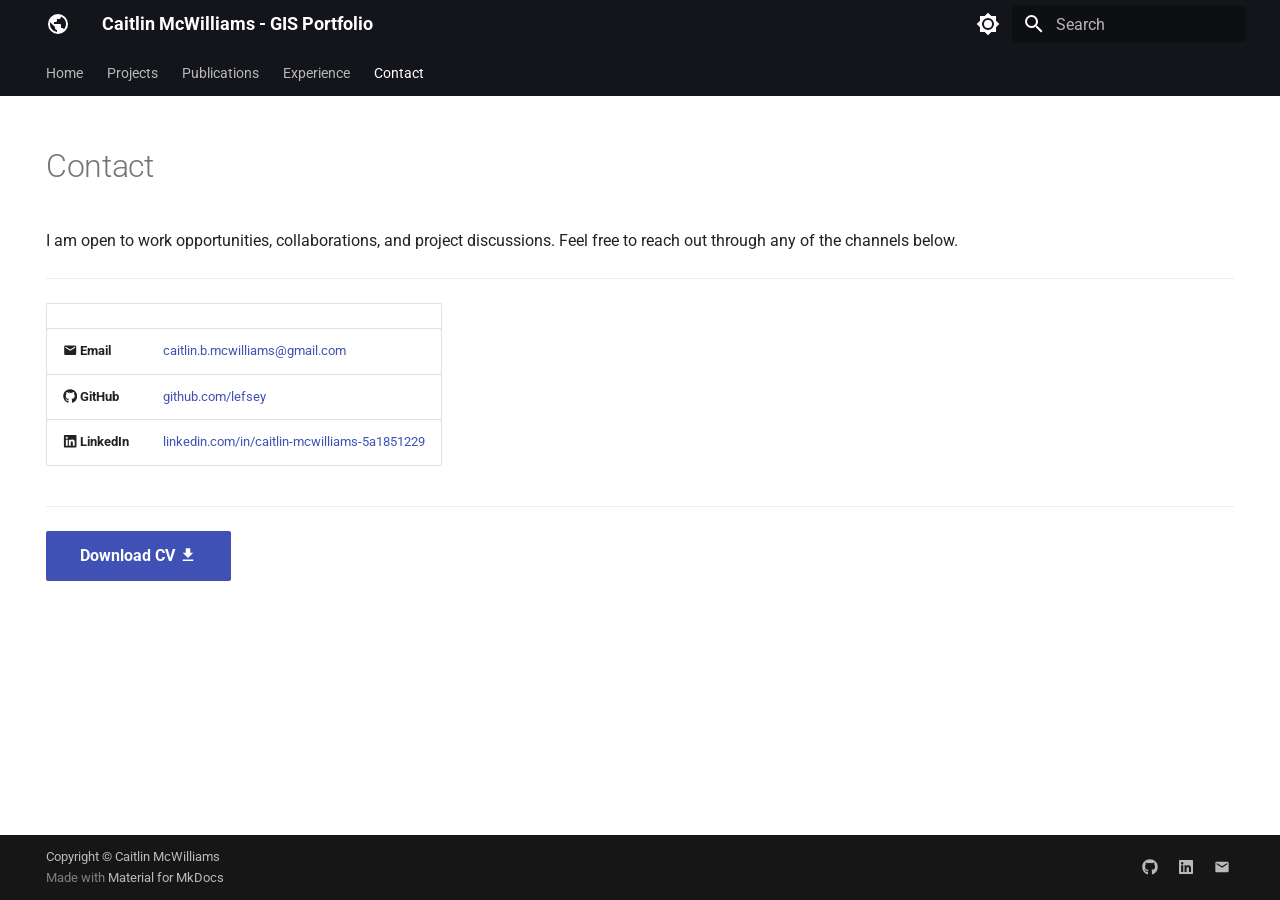
==== commit 39ec795e: "Deployed d69e343 with MkDocs version: 1.6.1" ====
--- a/contact/index.html
+++ b/contact/index.html
@@ -12,6 +12,8 @@
         <meta name="author" content="Caitlin McWilliams">
       
       
+        <link rel="canonical" href="https://lefsey.github.io/contact/">
+      
       
         <link rel="prev" href="../experience/">
       
@@ -69,7 +71,7 @@
     
     
     
-    <body dir="ltr" data-md-color-scheme="default" data-md-color-primary="indigo" data-md-color-accent="blue">
+    <body dir="ltr" data-md-color-scheme="default" data-md-color-primary="black" data-md-color-accent="black">
   
     
     <input class="md-toggle" data-md-toggle="drawer" type="checkbox" id="__drawer" autocomplete="off">
@@ -125,7 +127,7 @@
     
     
     
-    <input class="md-option" data-md-color-media="" data-md-color-scheme="default" data-md-color-primary="indigo" data-md-color-accent="blue"  aria-label="Switch to dark mode"  type="radio" name="__palette" id="__palette_0">
+    <input class="md-option" data-md-color-media="" data-md-color-scheme="default" data-md-color-primary="black" data-md-color-accent="black"  aria-label="Switch to dark mode"  type="radio" name="__palette" id="__palette_0">
     
       <label class="md-header__button md-icon" title="Switch to dark mode" for="__palette_1" hidden>
         <svg xmlns="http://www.w3.org/2000/svg" viewBox="0 0 24 24"><path d="M12 8a4 4 0 0 0-4 4 4 4 0 0 0 4 4 4 4 0 0 0 4-4 4 4 0 0 0-4-4m0 10a6 6 0 0 1-6-6 6 6 0 0 1 6-6 6 6 0 0 1 6 6 6 6 0 0 1-6 6m8-9.31V4h-4.69L12 .69 8.69 4H4v4.69L.69 12 4 15.31V20h4.69L12 23.31 15.31 20H20v-4.69L23.31 12z"/></svg>
@@ -135,7 +137,7 @@
     
     
     
-    <input class="md-option" data-md-color-media="" data-md-color-scheme="slate" data-md-color-primary="indigo" data-md-color-accent="blue"  aria-label="Switch to light mode"  type="radio" name="__palette" id="__palette_1">
+    <input class="md-option" data-md-color-media="" data-md-color-scheme="slate" data-md-color-primary="grey" data-md-color-accent="grey"  aria-label="Switch to light mode"  type="radio" name="__palette" id="__palette_1">
     
       <label class="md-header__button md-icon" title="Switch to light mode" for="__palette_0" hidden>
         <svg xmlns="http://www.w3.org/2000/svg" viewBox="0 0 24 24"><path d="M12 18c-.89 0-1.74-.2-2.5-.55C11.56 16.5 13 14.42 13 12s-1.44-4.5-3.5-5.45C10.26 6.2 11.11 6 12 6a6 6 0 0 1 6 6 6 6 0 0 1-6 6m8-9.31V4h-4.69L12 .69 8.69 4H4v4.69L.69 12 4 15.31V20h4.69L12 23.31 15.31 20H20v-4.69L23.31 12z"/></svg>
@@ -660,24 +662,20 @@
 <tbody>
 <tr>
 <td><span class="twemoji"><svg xmlns="http://www.w3.org/2000/svg" viewBox="0 0 24 24"><path d="m20 8-8 5-8-5V6l8 5 8-5m0-2H4c-1.11 0-2 .89-2 2v12a2 2 0 0 0 2 2h16a2 2 0 0 0 2-2V6a2 2 0 0 0-2-2"/></svg></span> <strong>Email</strong></td>
-<td><a href="mailto:[YOUR-EMAIL-ADDRESS]">your-email@example.com</a></td>
+<td><a href="mailto:caitlin.b.mcwilliams@gmail.com">caitlin.b.mcwilliams@gmail.com</a></td>
 </tr>
 <tr>
 <td><span class="twemoji"><svg xmlns="http://www.w3.org/2000/svg" viewBox="0 0 512 512"><!--! Font Awesome Free 7.1.0 by @fontawesome - https://fontawesome.com License - https://fontawesome.com/license/free (Icons: CC BY 4.0, Fonts: SIL OFL 1.1, Code: MIT License) Copyright 2025 Fonticons, Inc.--><path d="M173.9 397.4c0 2-2.3 3.6-5.2 3.6-3.3.3-5.6-1.3-5.6-3.6 0-2 2.3-3.6 5.2-3.6 3-.3 5.6 1.3 5.6 3.6m-31.1-4.5c-.7 2 1.3 4.3 4.3 4.9 2.6 1 5.6 0 6.2-2s-1.3-4.3-4.3-5.2c-2.6-.7-5.5.3-6.2 2.3m44.2-1.7c-2.9.7-4.9 2.6-4.6 4.9.3 2 2.9 3.3 5.9 2.6 2.9-.7 4.9-2.6 4.6-4.6-.3-1.9-3-3.2-5.9-2.9M252.8 8C114.1 8 8 113.3 8 252c0 110.9 69.8 205.8 169.5 239.2 12.8 2.3 17.3-5.6 17.3-12.1 0-6.2-.3-40.4-.3-61.4 0 0-70 15-84.7-29.8 0 0-11.4-29.1-27.8-36.6 0 0-22.9-15.7 1.6-15.4 0 0 24.9 2 38.6 25.8 21.9 38.6 58.6 27.5 72.9 20.9 2.3-16 8.8-27.1 16-33.7-55.9-6.2-112.3-14.3-112.3-110.5 0-27.5 7.6-41.3 23.6-58.9-2.6-6.5-11.1-33.3 2.6-67.9 20.9-6.5 69 27 69 27 20-5.6 41.5-8.5 62.8-8.5s42.8 2.9 62.8 8.5c0 0 48.1-33.6 69-27 13.7 34.7 5.2 61.4 2.6 67.9 16 17.7 25.8 31.5 25.8 58.9 0 96.5-58.9 104.2-114.8 110.5 9.2 7.9 17 22.9 17 46.4 0 33.7-.3 75.4-.3 83.6 0 6.5 4.6 14.4 17.3 12.1C436.2 457.8 504 362.9 504 252 504 113.3 391.5 8 252.8 8M105.2 352.9c-1.3 1-1 3.3.7 5.2 1.6 1.6 3.9 2.3 5.2 1 1.3-1 1-3.3-.7-5.2-1.6-1.6-3.9-2.3-5.2-1m-10.8-8.1c-.7 1.3.3 2.9 2.3 3.9 1.6 1 3.6.7 4.3-.7.7-1.3-.3-2.9-2.3-3.9-2-.6-3.6-.3-4.3.7m32.4 35.6c-1.6 1.3-1 4.3 1.3 6.2 2.3 2.3 5.2 2.6 6.5 1 1.3-1.3.7-4.3-1.3-6.2-2.2-2.3-5.2-2.6-6.5-1m-11.4-14.7c-1.6 1-1.6 3.6 0 5.9s4.3 3.3 5.6 2.3c1.6-1.3 1.6-3.9 0-6.2-1.4-2.3-4-3.3-5.6-2"/></svg></span> <strong>GitHub</strong></td>
-<td><a href="https://github.com/[YOUR-GITHUB-USERNAME]">github.com/[YOUR-GITHUB-USERNAME]</a></td>
+<td><a href="https://github.com/lefsey]">github.com/lefsey</a></td>
 </tr>
 <tr>
 <td><span class="twemoji"><svg xmlns="http://www.w3.org/2000/svg" viewBox="0 0 448 512"><!--! Font Awesome Free 7.1.0 by @fontawesome - https://fontawesome.com License - https://fontawesome.com/license/free (Icons: CC BY 4.0, Fonts: SIL OFL 1.1, Code: MIT License) Copyright 2025 Fonticons, Inc.--><path d="M416 32H31.9C14.3 32 0 46.5 0 64.3v383.4C0 465.5 14.3 480 31.9 480H416c17.6 0 32-14.5 32-32.3V64.3c0-17.8-14.4-32.3-32-32.3M135.4 416H69V202.2h66.5V416zM102.2 96a38.5 38.5 0 1 1 0 77 38.5 38.5 0 1 1 0-77m282.1 320h-66.4V312c0-24.8-.5-56.7-34.5-56.7-34.6 0-39.9 27-39.9 54.9V416h-66.4V202.2h63.7v29.2h.9c8.9-16.8 30.6-34.5 62.9-34.5 67.2 0 79.7 44.3 79.7 101.9z"/></svg></span> <strong>LinkedIn</strong></td>
-<td><a href="https://linkedin.com/in/[YOUR-LINKEDIN-USERNAME]">linkedin.com/in/[YOUR-LINKEDIN-USERNAME]</a></td>
-</tr>
-<tr>
-<td><span class="twemoji"><svg xmlns="http://www.w3.org/2000/svg" viewBox="0 0 24 24"><path d="M12 3 1 9l11 6 9-4.91V17h2V9M5 13.18v4L12 21l7-3.82v-4L12 17z"/></svg></span> <strong>ResearchGate</strong></td>
-<td><a href="https://www.researchgate.net/profile/[YOUR-PROFILE]">researchgate.net/profile/[YOUR-PROFILE]</a></td>
+<td><a href="https://linkedin.com/in/caitlin-mcwilliams-5a1851229">linkedin.com/in/caitlin-mcwilliams-5a1851229</a></td>
 </tr>
 </tbody>
 </table>
 <hr />
-<p><a class="md-button md-button--primary" href="assets/[YOUR-NAME]-CV.pdf">Download CV <span class="twemoji"><svg xmlns="http://www.w3.org/2000/svg" viewBox="0 0 24 24"><path d="M5 20h14v-2H5m14-9h-4V3H9v6H5l7 7z"/></svg></span></a></p>
+<p><a class="md-button md-button--primary" href="../assets/Caitlin-CV.pdf">Download CV <span class="twemoji"><svg xmlns="http://www.w3.org/2000/svg" viewBox="0 0 24 24"><path d="M5 20h14v-2H5m14-9h-4V3H9v6H5l7 7z"/></svg></span></a></p>
 
 
 
--- a/assets/css/extra.css
+++ b/assets/css/extra.css
@@ -1,9 +1,10 @@
 /* Profile photo on the Home page */
-.profile-photo {
+.md-typeset .profile-photo {
   border-radius: 50%;
   width: 160px;
   height: 160px;
   object-fit: cover;
+  object-position: 35% 55%;
   display: block;
   margin: 0 auto 0.75rem auto;
 }
@@ -12,8 +13,12 @@
 .hero {
   text-align: center;
   padding: 1rem 1rem 1.25rem 1rem;
-  background: linear-gradient(135deg, #e8f4f8 0%, #f0f7ff 50%, #e8f0fe 100%);
+  background: #cbd5e1;
   border-radius: 8px;
+}
+
+[data-md-color-scheme="slate"] .hero {
+  background: grey;
 }
 
 .hero h1 {
@@ -46,7 +51,7 @@
 }
 
 .about-image img {
-  width: 400px;
+  width: 225px;
   border-radius: 8px;
   display: block;
 }
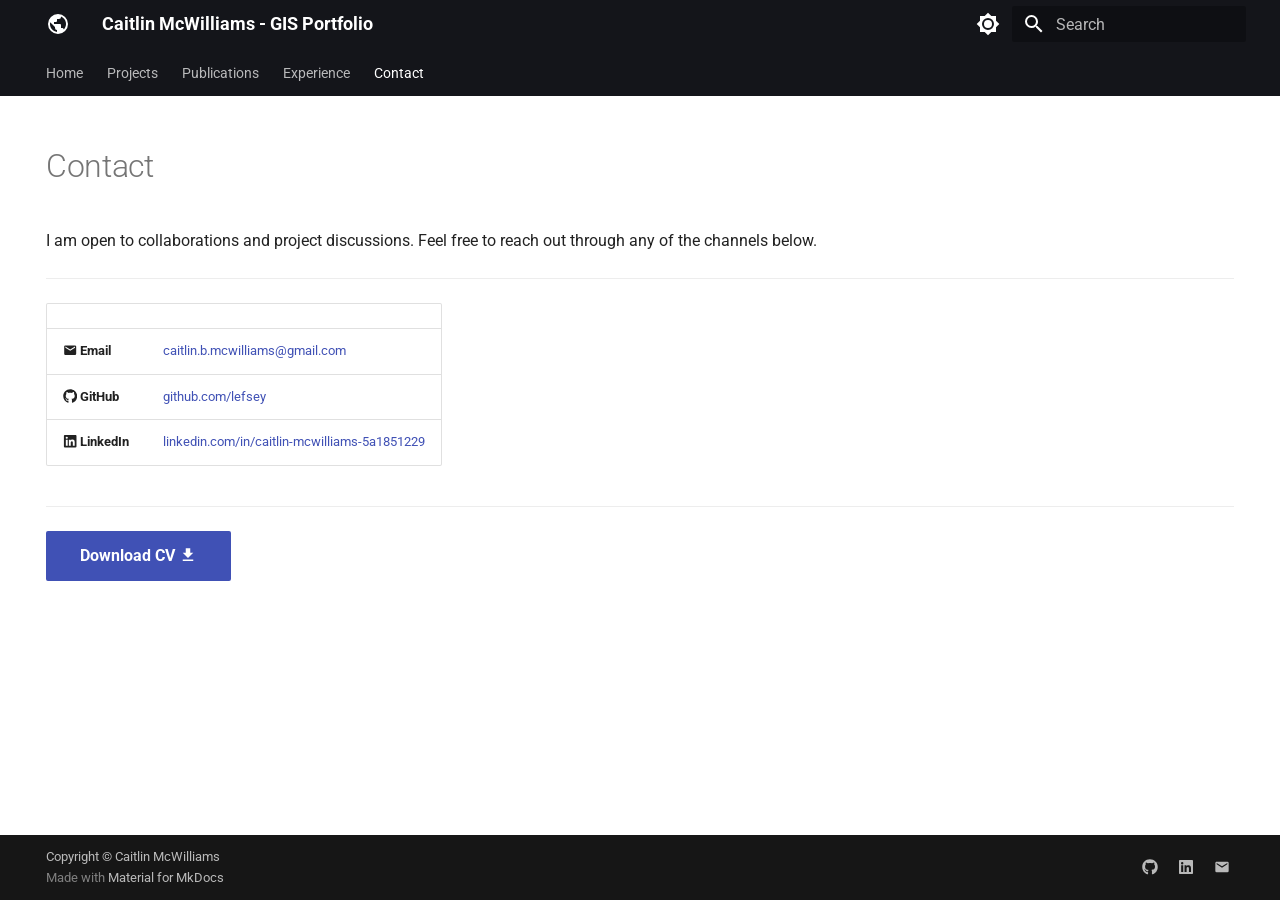
==== commit 8643ec53: "Deployed 3a24622 with MkDocs version: 1.6.1" ====
--- a/contact/index.html
+++ b/contact/index.html
@@ -452,7 +452,7 @@
   
   
     <li class="md-nav__item">
-      <a href="../projects/sample-project/" class="md-nav__link">
+      <a href="../projects/sample-project.md" class="md-nav__link">
         
   
   
@@ -480,14 +480,14 @@
   
   
     <li class="md-nav__item">
-      <a href="../projects/sample-notebook/" class="md-nav__link">
+      <a href="../projects/sample-notebook.ipynb" class="md-nav__link">
         
   
   
   <span class="md-ellipsis">
     
   
-    Sample Notebook
+    Jupyter Notebook Project
   
 
     
@@ -638,18 +638,8 @@
 
 
 
-<!--
-CHECKLIST FOR THIS PAGE:
-- [ ] Replace [YOUR-EMAIL-ADDRESS] with your actual email
-- [ ] Replace [YOUR-GITHUB-USERNAME] with your GitHub username
-- [ ] Replace [YOUR-LINKEDIN-USERNAME] with your LinkedIn username
-- [ ] Replace [YOUR-NAME] in the CV link with the actual filename of your PDF
-- [ ] Delete the Twitter/X row if you don't use it
-- [ ] Delete the ResearchGate row if not applicable
--->
-
 <h1 id="contact">Contact</h1>
-<p>I am open to work opportunities, collaborations, and project discussions.
+<p>I am open to collaborations and project discussions.
 Feel free to reach out through any of the channels below.</p>
 <hr />
 <table>
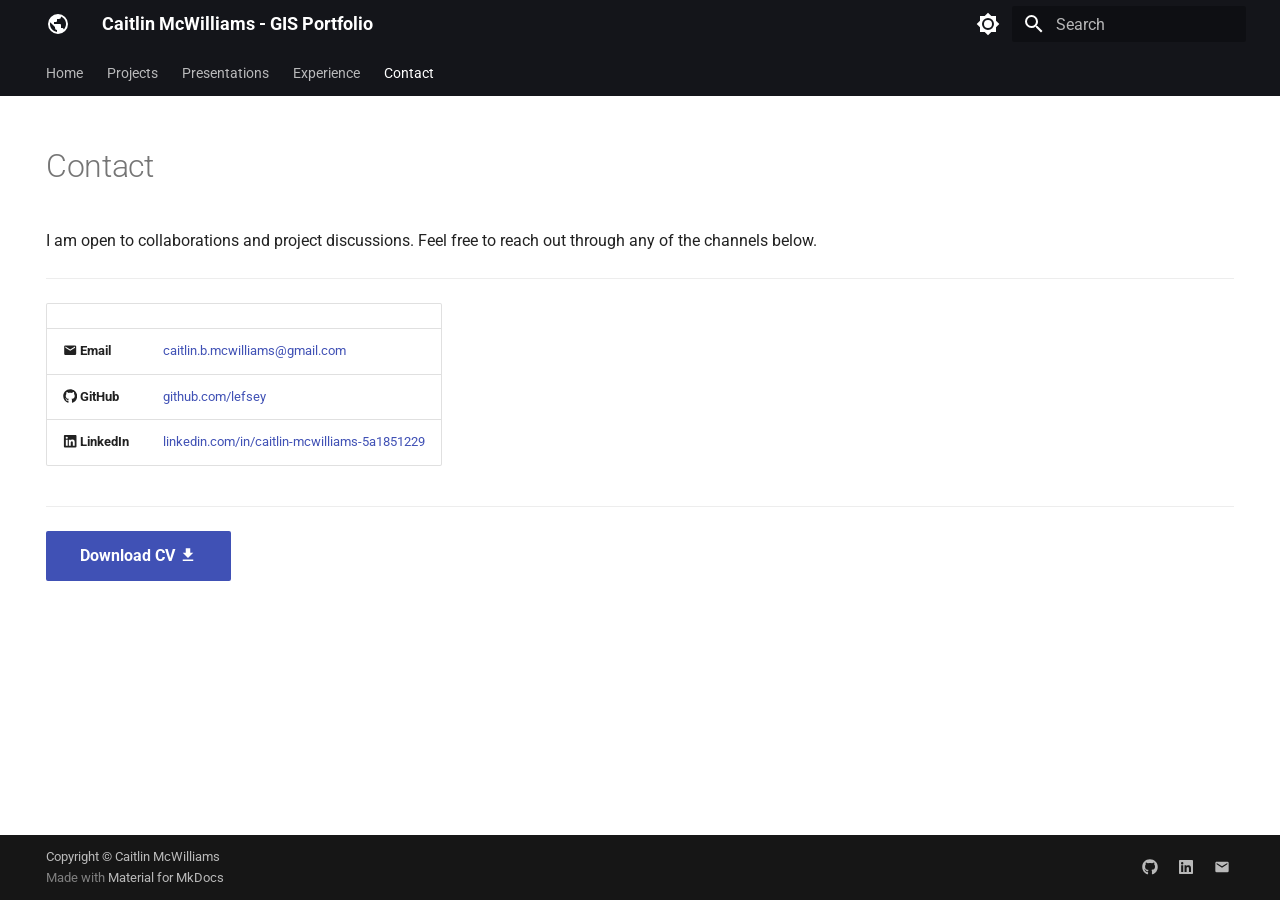
==== commit 0b73d8c9: "Deployed 15c7cb1 with MkDocs version: 1.6.1" ====
--- a/contact/index.html
+++ b/contact/index.html
@@ -231,18 +231,17 @@
   
   
   
-    
-    
-      <li class="md-tabs__item">
-        <a href="../projects/" class="md-tabs__link">
-          
-  
+    <li class="md-tabs__item">
+      <a href="../projects/" class="md-tabs__link">
+        
+  
+  
+    
   
   Projects
 
-        </a>
-      </li>
-    
+      </a>
+    </li>
   
 
       
@@ -252,13 +251,13 @@
   
   
     <li class="md-tabs__item">
-      <a href="../publications/" class="md-tabs__link">
-        
-  
-  
-    
-  
-  Publications
+      <a href="../presentations/" class="md-tabs__link">
+        
+  
+  
+    
+  
+  Presentations
 
       </a>
     </li>
@@ -373,56 +372,6 @@
   
   
   
-    
-    
-    
-    
-      
-      
-    
-    
-    <li class="md-nav__item md-nav__item--nested">
-      
-        
-        
-        <input class="md-nav__toggle md-toggle " type="checkbox" id="__nav_2" >
-        
-          
-          <label class="md-nav__link" for="__nav_2" id="__nav_2_label" tabindex="0">
-            
-  
-  
-  <span class="md-ellipsis">
-    
-  
-    Projects
-  
-
-    
-  </span>
-  
-  
-
-            <span class="md-nav__icon md-icon"></span>
-          </label>
-        
-        <nav class="md-nav" data-md-level="1" aria-labelledby="__nav_2_label" aria-expanded="false">
-          <label class="md-nav__title" for="__nav_2">
-            <span class="md-nav__icon md-icon"></span>
-            
-  
-    Projects
-  
-
-          </label>
-          <ul class="md-nav__list" data-md-scrollfix>
-            
-              
-                
-  
-  
-  
-  
     <li class="md-nav__item">
       <a href="../projects/" class="md-nav__link">
         
@@ -431,7 +380,7 @@
   <span class="md-ellipsis">
     
   
-    All Projects
+    Projects
   
 
     
@@ -443,86 +392,22 @@
     </li>
   
 
-              
-            
-              
-                
+    
+      
+      
   
   
   
   
     <li class="md-nav__item">
-      <a href="../projects/sample-project.md" class="md-nav__link">
+      <a href="../presentations/" class="md-nav__link">
         
   
   
   <span class="md-ellipsis">
     
   
-    Sample Project
-  
-
-    
-  </span>
-  
-  
-
-      </a>
-    </li>
-  
-
-              
-            
-              
-                
-  
-  
-  
-  
-    <li class="md-nav__item">
-      <a href="../projects/sample-notebook.ipynb" class="md-nav__link">
-        
-  
-  
-  <span class="md-ellipsis">
-    
-  
-    Jupyter Notebook Project
-  
-
-    
-  </span>
-  
-  
-
-      </a>
-    </li>
-  
-
-              
-            
-          </ul>
-        </nav>
-      
-    </li>
-  
-
-    
-      
-      
-  
-  
-  
-  
-    <li class="md-nav__item">
-      <a href="../publications/" class="md-nav__link">
-        
-  
-  
-  <span class="md-ellipsis">
-    
-  
-    Publications
+    Presentations
   
 
     
